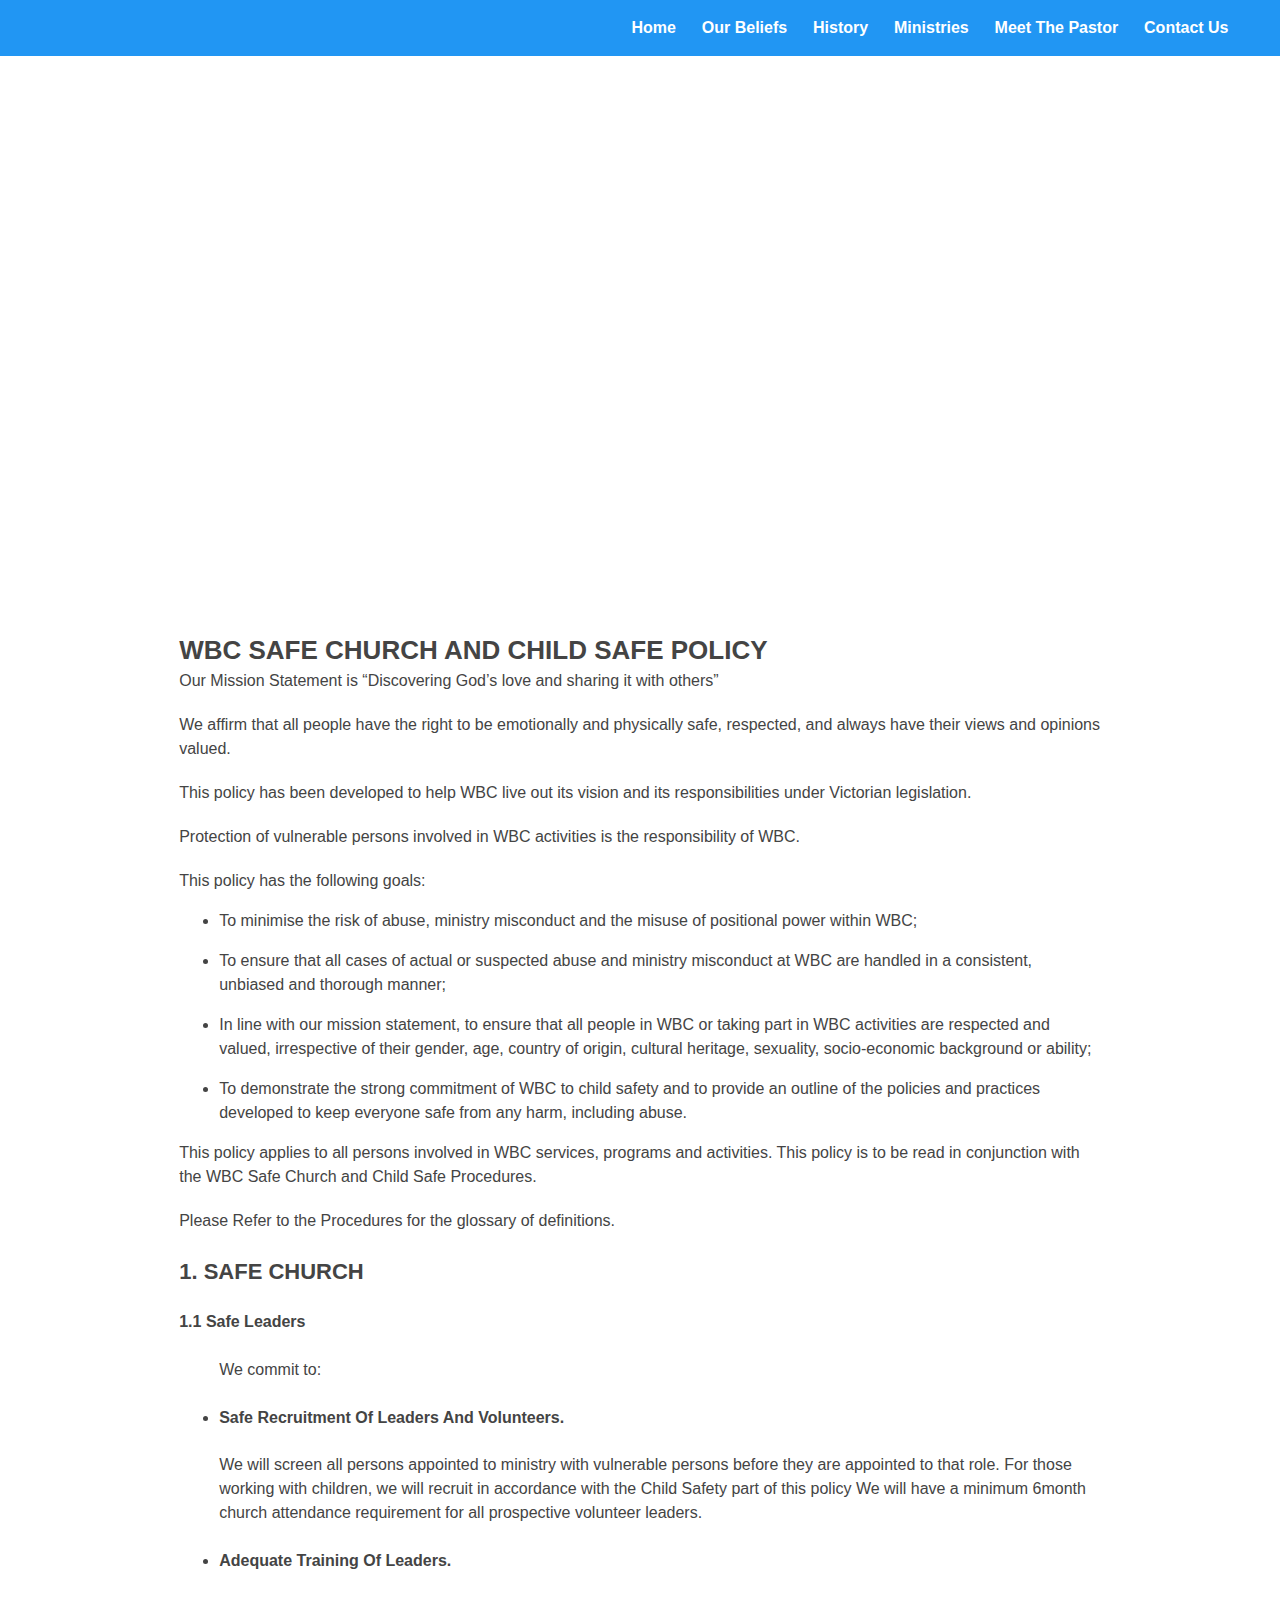
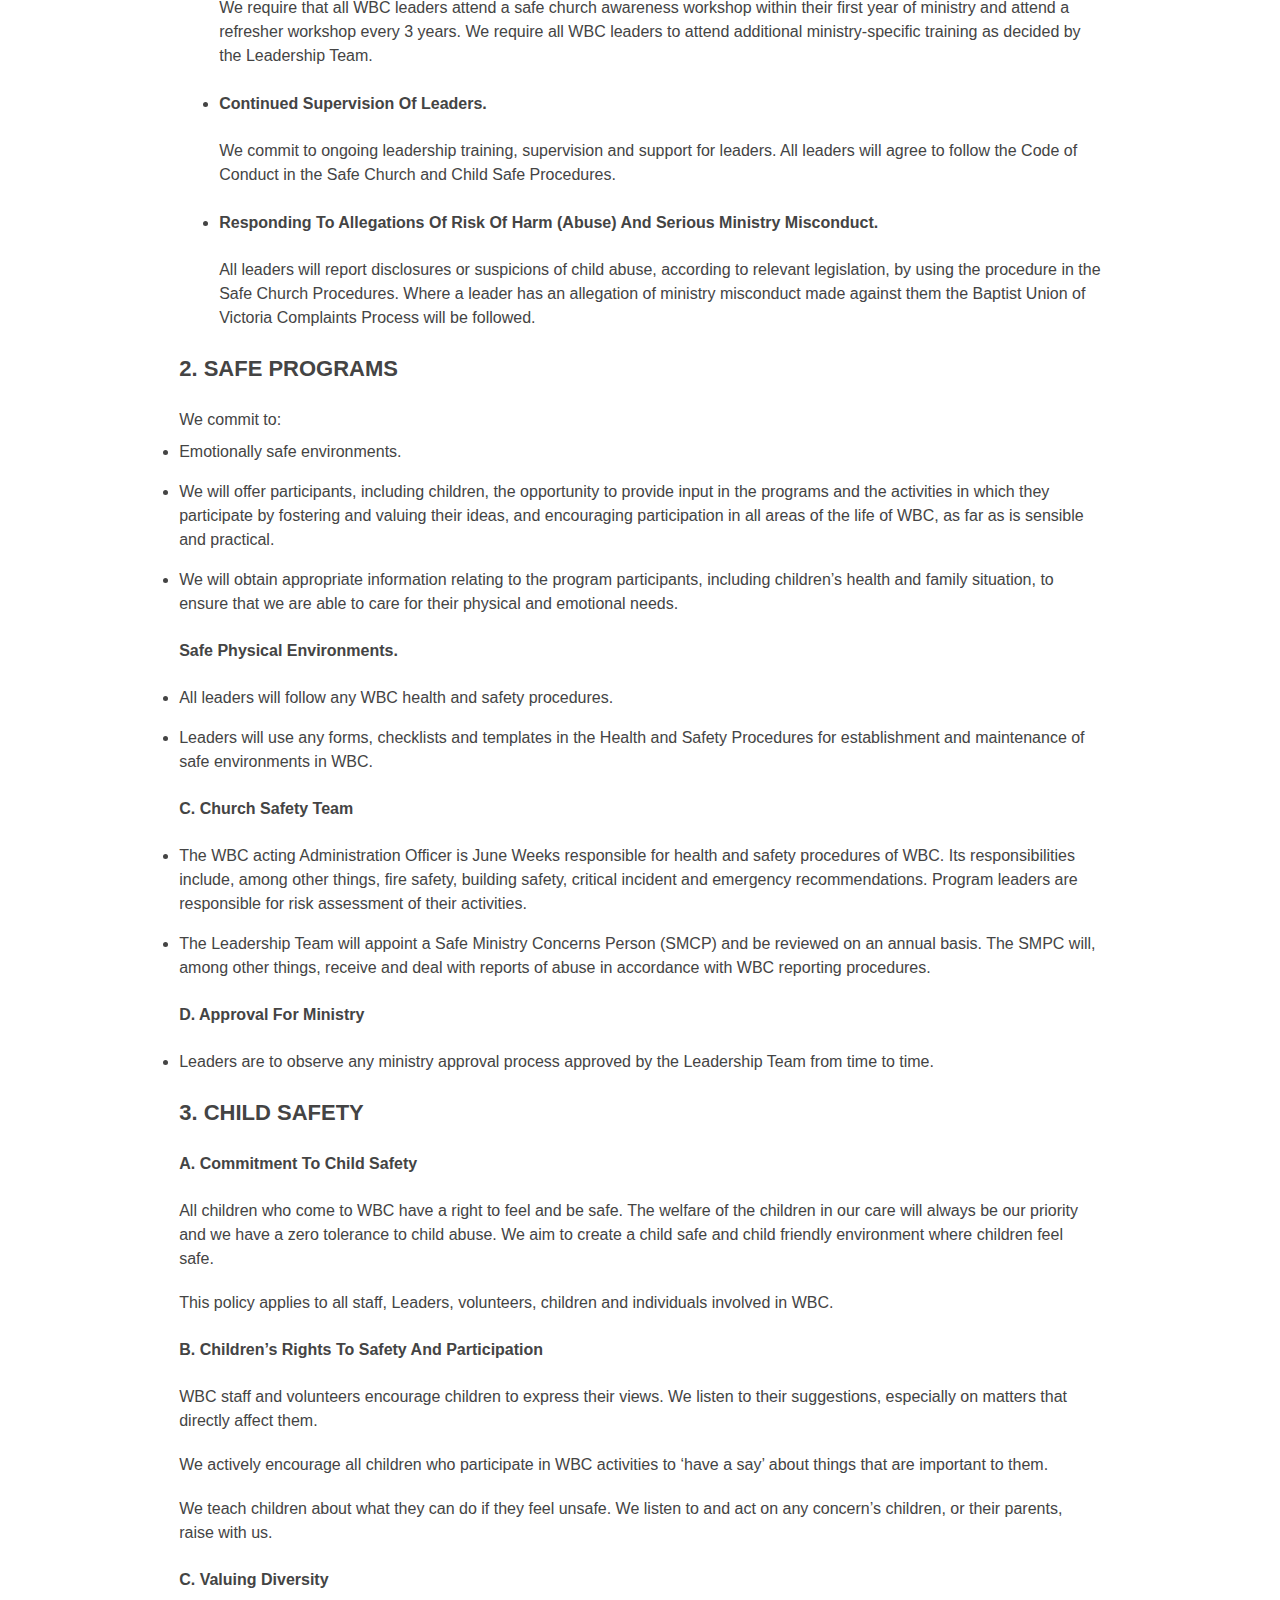
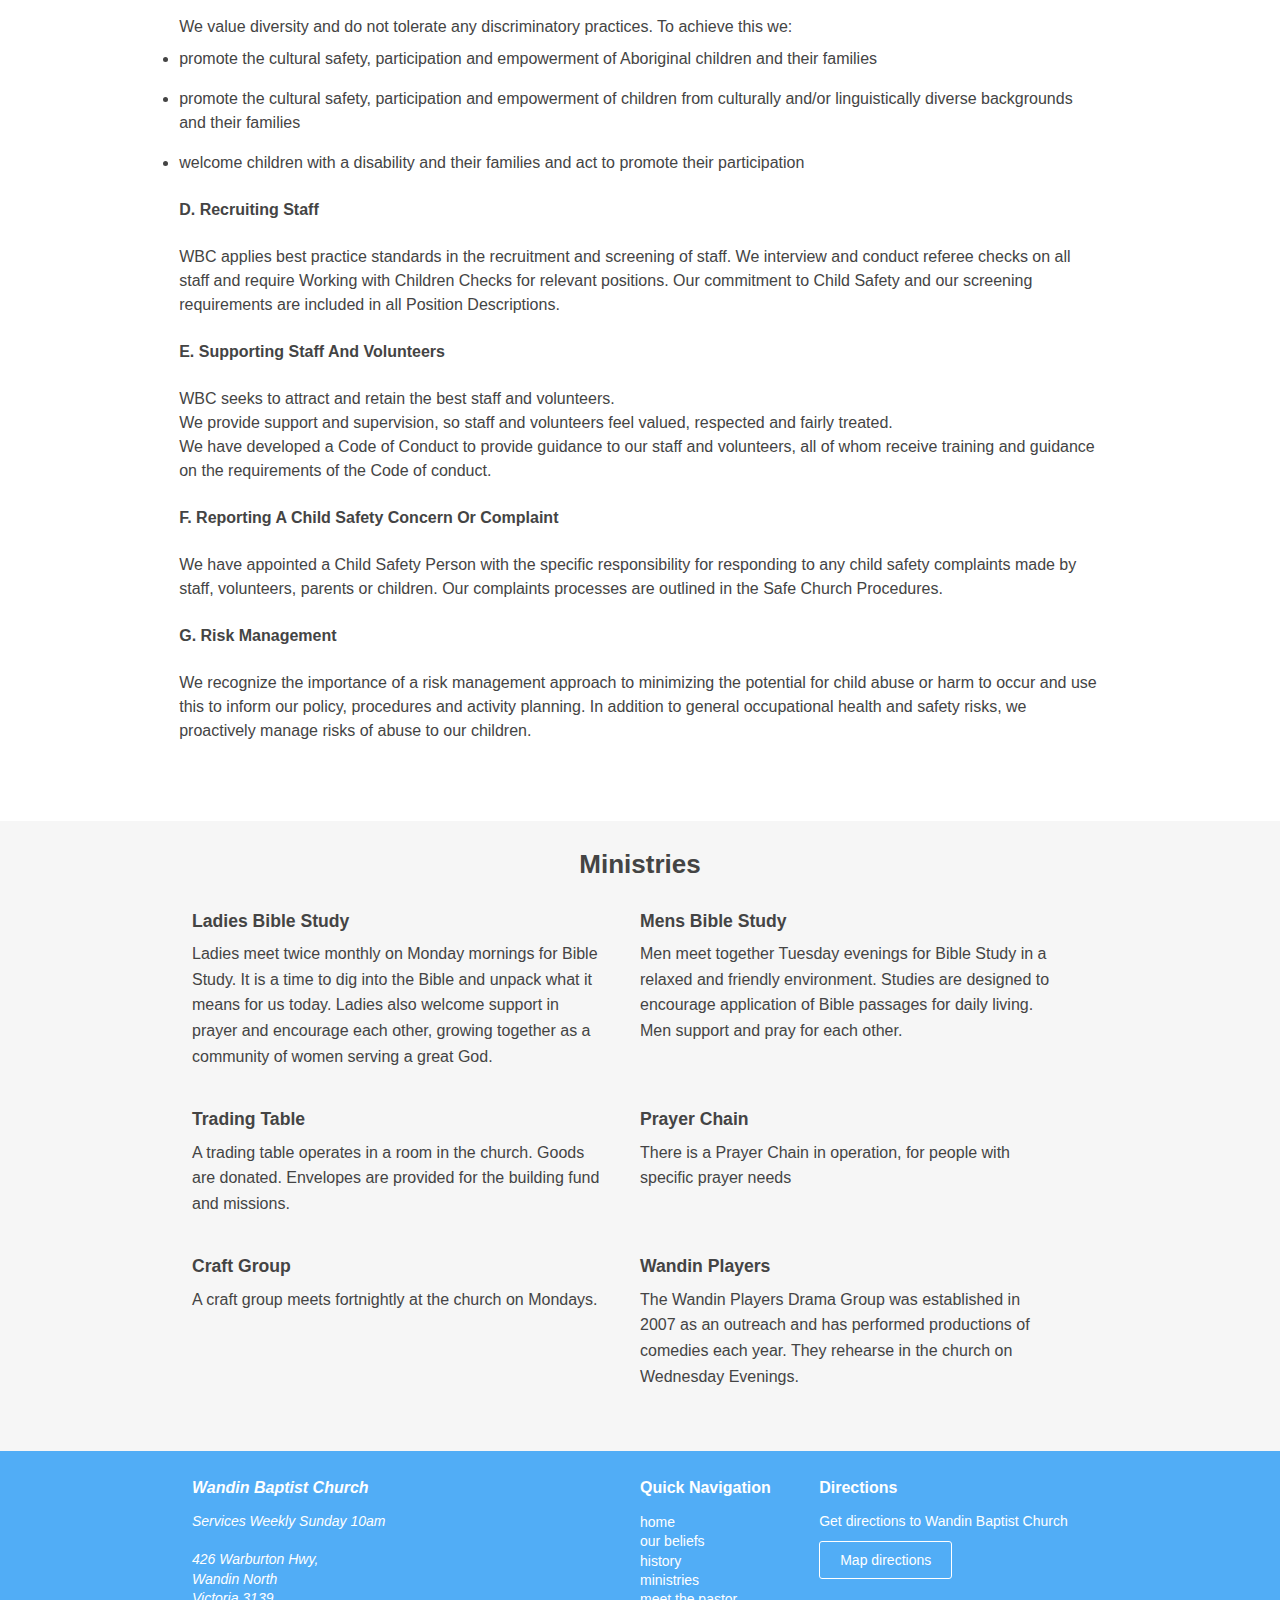
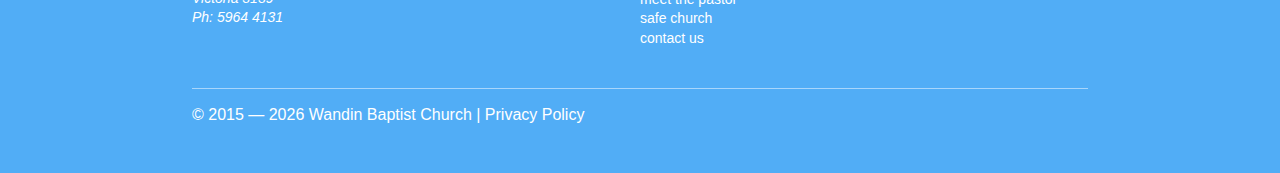
==== child-safe-policy.html @ 398df177 "Change Mens Bible Study Day" ====
<!DOCTYPE html>
<html>

<head>
  <meta charset="utf-8">
  <meta http-equiv="X-UA-Compatible" content="IE=edge,chrome=1">
  <title>Child Safe Policy &mdash; Wandin Baptist Church</title>
  <meta name="viewport" content="width=device-width, initial-scale=1.0">
  <link rel="stylesheet" href="assets/css/main.css">

</head>

<body>
  <header role="banner">

    <div class="wrapper header--wrapper">

      <div class="logo">
        <a href="index.html"><img src="assets/img/logo.jpg" alt=""></a>
      </div><!-- logo -->

      <nav role="navigation" class="main__navigation">
        <ul>
          <li><a href="index.html">home</a></li>
          <li><a href="our-beliefs.html">our beliefs</a></li>
          <li><a href="wandin-baptist-history.html">history</a></li>
          <li><a href="#ministries">ministries</a></li>
          <li><a href="meet-the-pastor.html">meet the pastor</a></li>
          <li><a href="contact-us.html">contact us</a></li>

        </ul>

      </nav>

    </div><!-- end wrapper -->

  </header><!-- end header -->
  <div class="banner">
    <div class="banner__content">
      <h2>Safe Church</h2>
    </div>
  </div><!-- end banner -->
  <article class="policy-page">
    <h3>WBC SAFE CHURCH AND CHILD SAFE POLICY</h3>

    <p>
      Our Mission Statement is “Discovering God’s love and sharing it with others”
    </p>

    <p>
      We affirm that all people have the right to be emotionally and physically safe, respected, and always have their
      views
      and opinions valued.
    </p>

    <p>
      This policy has been developed to help WBC live out its vision and its responsibilities under Victorian
      legislation.
    </p>

    <p>
      Protection of vulnerable persons involved in WBC activities is the responsibility of WBC.
    </p>

    This policy has the following goals:

    <ul>
      <li>To minimise the risk of abuse, ministry misconduct and the misuse of positional power within WBC;</li>
      <li>To ensure that all cases of actual or suspected abuse and ministry misconduct at WBC are handled in a
        consistent,
        unbiased and thorough manner;</li>
      <li>In line with our mission statement, to ensure that all people in WBC or taking part in WBC activities are
        respected
        and
        valued, irrespective of their gender, age, country of origin, cultural heritage, sexuality, socio-economic
        background or
        ability;</li>
      <li>To demonstrate the strong commitment of WBC to child safety and to provide an outline of the policies and
        practices
        developed to keep everyone safe from any harm, including abuse.</li>
    </ul>

    <p>
      This policy applies to all persons involved in WBC services, programs and activities.

      This policy is to be read in conjunction with the WBC Safe Church and Child Safe Procedures.
    </p>

    Please Refer to the Procedures for the glossary of definitions.

    <h4>
      1. SAFE CHURCH
    </h4>

    <h5>
      1.1 Safe Leaders
    </h5>

    <ul>
      We commit to:
      <br />

      <li>
        <h5>
          Safe recruitment of leaders and volunteers.
        </h5>
        We will screen all persons appointed to ministry with vulnerable persons before they are appointed to that role.
        For
        those working with children, we will recruit in accordance with the Child Safety part of this policy
        We will have a minimum 6month church attendance requirement for all prospective volunteer leaders.
      </li>

      <li>
        <h5>
          Adequate training of leaders.
        </h5>
        We require that all WBC leaders attend a safe church awareness workshop within their first year of ministry and
        attend a
        refresher workshop every 3 years.
        We require all WBC leaders to attend additional ministry-specific training as decided by the Leadership Team.
      </li>

      <li>
        <h5>
          Continued supervision of leaders.
        </h5>
        We commit to ongoing leadership training, supervision and support for leaders.
        All leaders will agree to follow the Code of Conduct in the Safe Church and Child Safe Procedures.
      </li>

      <li>
        <h5>
          Responding to allegations of risk of harm (abuse) and serious ministry misconduct.
        </h5>
        All leaders will report disclosures or suspicions of child abuse, according to relevant legislation, by using
        the
        procedure in the Safe Church Procedures.
        Where a leader has an allegation of ministry misconduct made against them the Baptist Union of Victoria
        Complaints
        Process will be followed.
      </li>
    </ul>


    <h4>
      2. SAFE PROGRAMS
    </h4>

    We commit to:<br />

    <li>Emotionally safe environments.</li>

    <li>We will offer participants, including children, the opportunity to provide input in the programs and the
      activities
      in
      which they participate by fostering and valuing their ideas, and encouraging participation in all areas of the
      life
      of
      WBC, as far as is sensible and practical.</li>

    <li>We will obtain appropriate information relating to the program participants, including children’s health and
      family
      situation, to ensure that we are able to care for their physical and emotional needs.</li>


    <h5>
      Safe physical environments.
    </h5>

    <li>All leaders will follow any WBC health and safety procedures.</li>

    <li>Leaders will use any forms, checklists and templates in the Health and Safety Procedures for establishment and
      maintenance of safe environments in WBC.</li>


    <h5>
      c. Church Safety Team
    </h5>

    <li>The WBC acting Administration Officer is June Weeks responsible for health and safety procedures of WBC. Its
      responsibilities include, among other things, fire safety, building safety, critical incident and emergency
      recommendations. Program leaders are responsible for risk assessment of their activities.</li>

    <li>The Leadership Team will appoint a Safe Ministry Concerns Person (SMCP) and be reviewed on an annual basis. The
      SMPC
      will, among other things, receive and deal with reports of abuse in accordance with WBC reporting procedures.
    </li>


    <h5>
      d. Approval for Ministry
    </h5>

    <li>Leaders are to observe any ministry approval process approved by the Leadership Team from time to time.</li>




    <h4>
      3. CHILD SAFETY
    </h4>

    <h5>
      a. Commitment to child safety
    </h5>

    <p>All children who come to WBC have a right to feel and be safe. The welfare of the children in our care will
      always
      be
      our priority and we have a zero tolerance to child abuse. We aim to create a child safe and child friendly
      environment
      where children feel safe.</p>

    <p>This policy applies to all staff, Leaders, volunteers, children and individuals involved in WBC.</p>


    <h5>
      b. Children’s rights to safety and participation
    </h5>

    <p>WBC staff and volunteers encourage children to express their views. We listen to their suggestions, especially on
      matters that directly affect them.</p>

    <p>We actively encourage all children who participate in WBC activities to ‘have a say’ about things that are
      important
      to
      them.</p>

    <p>We teach children about what they can do if they feel unsafe. We listen to and act on any concern’s children, or
      their
      parents, raise with us.</p>


    <h5>
      c. Valuing diversity
    </h5>

    We value diversity and do not tolerate any discriminatory practices.

    To achieve this we:
    <li>promote the cultural safety, participation and empowerment of Aboriginal children and their families</li>
    <li>promote the cultural safety, participation and empowerment of children from culturally and/or linguistically
      diverse
      backgrounds and their families</li>
    <li>welcome children with a disability and their families and act to promote their participation</li>


    <h5>
      d. Recruiting staff
    </h5>

    WBC applies best practice standards in the recruitment and screening of staff.

    We interview and conduct referee checks on all staff and require Working with Children Checks for relevant
    positions.

    Our commitment to Child Safety and our screening requirements are included in all Position Descriptions.

    <h5>
      e. Supporting staff and volunteers
    </h5>

    WBC seeks to attract and retain the best staff and volunteers.<br />

    We provide support and supervision, so staff and volunteers feel valued, respected and fairly treated.<br />

    We have developed a Code of Conduct to provide guidance to our staff and volunteers, all of whom receive training
    and
    guidance on the requirements of the Code of conduct.<br />


    <h5>
      f. Reporting a child safety concern or complaint
    </h5>

    We have appointed a Child Safety Person with the specific responsibility for responding to any child safety
    complaints
    made by staff, volunteers, parents or children.

    Our complaints processes are outlined in the Safe Church Procedures.


    <h5>
      g. Risk Management
    </h5>

    We recognize the importance of a risk management approach to minimizing the potential for child abuse or harm to
    occur
    and use this to inform our policy, procedures and activity planning. In addition to general occupational health and
    safety risks, we proactively manage risks of abuse to our children.




  </article>
  <div class="sub__footer" role="contentinfo" id="ministries">
    <div class="sub__footer--content wrapper--small">
      <h3 class="sub__footer--heading">Ministries</h3>
      <ul>
        <li>
          <h4>ladies bible study</h4>
          <p>Ladies meet twice monthly on Monday mornings for Bible Study. It is a time to dig into the Bible and unpack what it means for us today.  Ladies also welcome support in prayer and encourage each other, growing together as a community of women serving a great God.</p>
        </li> 
        <li>
          <h4>mens bible study</h4>
          <p>Men meet together Tuesday evenings for Bible Study in a relaxed and friendly environment.  Studies are designed to encourage application of Bible passages for daily living. Men support and pray for each other.</p>
        </li>
        <li>
          <h4>trading table</h4>
          <p>A trading table operates in a room in the church. Goods are donated. Envelopes are provided for the
            building fund and missions.</p>
        </li>
        <li>
          <h4>prayer chain</h4>
          <p>There is a Prayer Chain in operation, for people with specific prayer needs</p>
        </li>
        <li>
          <h4>craft group</h4>
          <p>A craft group meets fortnightly at the church on Mondays.</p>
        </li>
        <li>
          <h4>wandin players</h4>
          <p>The Wandin Players Drama Group was established in 2007 as an outreach and has performed productions of
            comedies each year. They rehearse in the church on Wednesday Evenings.</p>
        </li>
      </ul>
    </div>
  </div><!-- end sub-footer -->
  <footer role="contentinfo">

    <div class="main__footer--content wrapper--small">

      <address>
        <h5>wandin baptist church</h5>

        <p>Services Weekly Sunday 10am<br /><br />
          426 Warburton Hwy,<br />
          Wandin North<br />
          Victoria 3139<br />
          Ph: 5964 4131
        </p>

      </address>

      <nav role="navigation" class="footer__navigation">
        <h5>Quick Navigation</h5>

        <ul>
          <li><a href="index.html">home</a>
          <li><a href="our-beliefs.html">our beliefs</a></li>
          <li><a href="wandin-baptist-history.html">history</a></li>
          <li><a href="#ministries">ministries</a></li>
          <li><a href="meet-the-pastor.html">meet the pastor</a></li>
          <li><a href="safe-church.html">safe church</a></li>
          <li><a href="contact-us.html">contact us</a></li>
        </ul>

      </nav>

      <div class="directions">
        <h5>directions</h5>
        <p>Get directions to Wandin Baptist Church</p>
        <a href="https://www.google.com.au/maps/dir//426+Warburton+Hwy,+Wandin+North+VIC+3139/@-37.781396,145.4275723,17z/data=!4m8!4m7!1m0!1m5!1m1!1s0x6ad6296b42bf8693:0xf4c6019c6da97b45!2m2!1d145.429761!2d-37.781396"
          class="btn btn--secondary" target="_blank">Map
          directions</a>
      </div>
    </div><!-- end main footer content -->


    <div class="copyright wrapper--small">
      <p>&copy; 2015 &mdash;
        <script>document.write(new Date().getFullYear())</script> Wandin Baptist Church | <a href="privacy.html">Privacy
          Policy</a>
    </div>

  </footer><!-- end footer -->
  <script src="https://code.jquery.com/jquery-2.2.4.min.js"></script>
  <script src="/assets/js/min/main.js"></script>
</body>

</html>
---- assets/css/main.css ----
progress,
sub,
sup {
    vertical-align: baseline;
}
button,
hr,
input {
    overflow: visible;
}
body,
html {
    -webkit-text-size-adjust: 100%;
}
.banner__content,
.large,
article,
h2 {
    text-align: center;
}
@font-face {
    font-family: "Fira Sans";
    font-style: normal;
    font-weight: 400;
    src: local("Fira Sans Regular"), local("FiraSans-Regular"), url(https://fonts.gstatic.com/s/firasans/v7/EjsrzDkQUQCDwsBtLpcVQaCWcynf_cDxXwCLxiixG1c.ttf) format("truetype");
}
@font-face {
    font-family: "Fira Sans";
    font-style: italic;
    font-weight: 400;
    src: local("Fira Sans Italic"), local("FiraSans-Italic"), url(https://fonts.gstatic.com/s/firasans/v7/QURAmFz4b80g324-oF-Uj50EAVxt0G0biEntp43Qt6E.ttf) format("truetype");
} /*! normalize.css v4.1.1 | MIT License | github.com/necolas/normalize.css */
@font-face {
    font-family: "Source Sans Pro";
    font-style: normal;
    font-weight: 300;
    src: local("Source Sans Pro Light"), local("SourceSansPro-Light"), url(https://fonts.gstatic.com/s/sourcesanspro/v9/toadOcfmlt9b38dHJxOBGMw1o1eFRj7wYC6JbISqOjY.ttf) format("truetype");
}
@font-face {
    font-family: "Source Sans Pro";
    font-style: normal;
    font-weight: 400;
    src: local("Source Sans Pro"), local("SourceSansPro-Regular"), url(https://fonts.gstatic.com/s/sourcesanspro/v9/ODelI1aHBYDBqgeIAH2zlNzbP97U9sKh0jjxbPbfOKg.ttf) format("truetype");
}
@font-face {
    font-family: "Source Sans Pro";
    font-style: normal;
    font-weight: 600;
    src: local("Source Sans Pro Semibold"), local("SourceSansPro-Semibold"), url(https://fonts.gstatic.com/s/sourcesanspro/v9/toadOcfmlt9b38dHJxOBGNNE-IuDiR70wI4zXaKqWCM.ttf) format("truetype");
}
html {
    font-family: sans-serif;
    -ms-text-size-adjust: 100%;
}
article,
aside,
details,
figcaption,
figure,
footer,
header,
main,
menu,
nav,
section,
summary {
    display: block;
}
audio,
canvas,
progress,
video {
    display: inline-block;
}
audio:not([controls]) {
    display: none;
    height: 0;
}
[hidden],
template {
    display: none;
}
a {
    background-color: transparent;
    -webkit-text-decoration-skip: objects;
    color: #fff;
    text-decoration: none;
    outline: 0;
    -webkit-transition: all 0.2s ease-in-out;
    transition: all 0.2s ease-in-out;
}
.btn,
a:focus,
a:hover {
    -webkit-transition: all 0.2s ease-in-out;
}
a:active,
a:hover {
    outline-width: 0;
}
abbr[title] {
    border-bottom: none;
    text-decoration: underline;
    text-decoration: underline dotted;
}
b,
strong {
    font-weight: bolder;
}
dfn {
    font-style: italic;
}
mark {
    background-color: #ff0;
    color: #000;
}
sub,
sup {
    font-size: 75%;
    line-height: 0;
    position: relative;
}
sub {
    bottom: -0.25em;
}
sup {
    top: -0.5em;
}
img {
    display: block; 
    height: auto; 
    width: 100%;
}
svg:not(:root) {
    overflow: hidden;
}
code,
kbd,
pre,
samp {
    font-family: monospace, monospace;
    font-size: 1em;
}

hr {
    -webkit-box-sizing: content-box;
    box-sizing: content-box;
}
button,
input,
select,
textarea {
    font: inherit;
    margin: 0;
}
optgroup {
    font-weight: 700;
}
button,
select {
    text-transform: none;
}
h5,
nav.main__navigation {
    text-transform: capitalize;
}
[type="reset"],
[type="submit"],
button,
html [type="button"] {
    -webkit-appearance: button;
}
[type="button"]::-moz-focus-inner,
[type="reset"]::-moz-focus-inner,
[type="submit"]::-moz-focus-inner,
button::-moz-focus-inner {
    border-style: none;
    padding: 0;
}
[type="button"]:-moz-focusring,
[type="reset"]:-moz-focusring,
[type="submit"]:-moz-focusring,
button:-moz-focusring {
    outline: ButtonText dotted 1px;
}
fieldset {
    border: 1px solid silver;
    margin: 0 2px;
    padding: 0.35em 0.625em 0.75em;
}
legend {
    -webkit-box-sizing: border-box;
    box-sizing: border-box;
    color: inherit;
    display: table;
    max-width: 100%;
    padding: 0;
    white-space: normal;
}
textarea {
    overflow: auto;
}
[type="checkbox"],
[type="radio"] {
    -webkit-box-sizing: border-box;
    box-sizing: border-box;
    padding: 0;
}
[type="number"]::-webkit-inner-spin-button,
[type="number"]::-webkit-outer-spin-button {
    height: auto;
}
[type="search"] {
    -webkit-appearance: textfield;
    outline-offset: -2px;
}
[type="search"]::-webkit-search-cancel-button,
[type="search"]::-webkit-search-decoration {
    -webkit-appearance: none;
}
::-webkit-file-upload-button {
    -webkit-appearance: button;
    font: inherit;
}
.big,
.bigger,
.gigantic,
.huge,
.large,
body,
h1,
h2,
h3,
h4,
h5,
h6 {
    margin: 0;
    font-family: "Source Sans Pro", Helvertica, Arial, sans-serif;
}
* {
    -webkit-box-sizing: border-box;
    box-sizing: border-box;
}
.big,
.bigger,
.gigantic,
.huge,
.large,
h1,
h2,
h3,
h4,
h5,
h6 {
    font-weight: 700;
}
.gigantic {
    font-size: 6.875rem;
    line-height: 1.09;
    letter-spacing: -0.125rem;
}
.huge,
h1 {
    font-size: 4.25rem;
    line-height: 1.05;
    letter-spacing: -0.063rem;
}
.large,
h2 {
    font-size: 2.625rem;
    line-height: 1.14;
}
.big,
.bigger,
h3,
h4,
h5 {
    line-height: 1.38;
}
.bigger,
h3 {
    font-size: 1.625rem;
}
.big,
h4 {
    font-size: 1.375rem;
}
h5 {
    font-size: 1rem;
    margin-bottom: 0.809rem;
}
.small,
small {
    font-size: 0.625rem;
    line-height: 1.2;
}
a:focus,
a:hover {
    color: #e6e6e6;
    transition: all 0.2s ease-in-out;
}
::selection {
    background: #2196f3;
}
::-moz-selection {
    background: #2196f3;
}
img::selection {
    background: 0 0;
}
img::-moz-selection {
    background: 0 0;
}
body,
html {
    min-height: 100vh;
    min-height: 100%;
}
body {
    background: #fff;
    line-height: 1.6;
    font-size: 100%;
    font-weight: 400;
    color: #444;
    -webkit-font-smoothing: antialiased;
    -webkit-tap-highlight-color: #2196f3;
    overflow-x: hidden;
}
p {
    margin: 0 0 1.25rem;
}
em {
    font-style: italic;
}
strong {
    font-weight: 700;
}
hr {
    border: solid #ddd;
    border-width: 0.063rem 0 0;
    clear: both;
    margin: 0.625rem 0 1.875rem;
    height: 0;
}
.btn {
    padding: 0.625rem 1.25rem;
    border: 0.063rem solid #fff;
    -webkit-border-radius: 0.188rem;
    border-radius: 0.188rem;
    transition: all 0.2s ease-in-out;
}
.btn--secondary,
.btn:hover {
    -webkit-transition: all 0.2s ease-in-out;
}
.btn:hover {
    color: #d9d9d9;
    border-color: #d9d9d9;
    transition: all 0.2s ease-in-out;
}
.btn--secondary {
    color: #fff;
    transition: all 0.2s ease-in-out;
    border-color: #fff;
}
.btn--secondary:hover {
    color: #d9d9d9;
    border-color: #d9d9d9;
    -webkit-transition: all 0.2s ease-in-out;
    transition: all 0.2s ease-in-out;
}
.wrapper {
    width: 96%;
    margin: 0 auto;
}
.wrapper--small {
    width: 94%;
    margin: 0 auto;
}
@media screen and (min-width: 700px) {
    .wrapper--small {
        width: 70%;
        margin: 0 auto;
    }
}
form {
    margin-bottom: 1.618rem;
    display: -webkit-box;
    display: -webkit-flex;
    display: -ms-flexbox;
    display: flex;
    -webkit-box-orient: horizontal;
    -webkit-box-direction: normal;
    -webkit-flex-direction: row;
    -ms-flex-direction: row;
    flex-direction: row;
    -webkit-flex-wrap: wrap;
    -ms-flex-wrap: wrap;
    flex-wrap: wrap;
}
form input:focus,
form textarea:focus {
    outline: 0;
    border: 1px solid #2196f3;
}
form input,
form textarea {
    margin-right: 10px;
    margin-bottom: 10px;
    padding: 8px 10px;
    color: #444;
    border: 1px solid #e1e1e1;
}
form input {
    -webkit-box-flex: 1;
    -webkit-flex: 1 0 40%;
    -ms-flex: 1 0 40%;
    flex: 1 0 40%;
}
form textarea {
    -webkit-box-flex: 1;
    -webkit-flex: 1 0 98%;
    -ms-flex: 1 0 98%;
    flex: 1 0 98%;
    min-height: 6.472rem;
}
form button {
    font-size: 0.875rem;
    background-color: #fff;
    -webkit-box-shadow: none;
    box-shadow: none;
    border: 1px solid #e1e1e1;
    color: #444;
}
.timeline ul li,
form button:hover,
header {
    background-color: #2196f3;
}
form button:hover {
    color: #fff;
    cursor: pointer;
}
::-webkit-input-placeholder {
    opacity: 0.54;
    color: #444;
    font-size: 0.875rem;
}
:-moz-placeholder {
    color: #444;
    font-size: 0.875rem;
}
::-moz-placeholder {
    color: #444;
    font-size: 0.875rem;
}
:-ms-input-placeholder {
    color: #444;
    font-size: 0.875rem;
}
header {
    padding: 0.938rem 0;
}
nav.main__navigation {
    font-weight: 600;
}
.our-beliefs ul i,
time {
    font-weight: 700;
}
nav.main__navigation ul {
    list-style: none;
    padding: 0;
    margin: 0;
}
nav.main__navigation ul li {
    margin-right: 0.809rem;
}
@media screen and (min-width: 860px) {
    .header--wrapper {
        display: -webkit-box;
        display: -webkit-flex;
        display: -ms-flexbox;
        display: flex;
        -webkit-box-orient: horizontal;
        -webkit-box-direction: normal;
        -webkit-flex-direction: row;
        -ms-flex-direction: row;
        flex-direction: row;
        -webkit-box-pack: justify;
        -webkit-justify-content: space-between;
        -ms-flex-pack: justify;
        justify-content: space-between;
        -webkit-box-align: center;
        -webkit-align-items: center;
        -ms-flex-align: center;
        align-items: center;
    }
    nav.main__navigation ul {
        display: -webkit-box;
        display: -webkit-flex;
        display: -ms-flexbox;
        display: flex;
    }
    nav.main__navigation ul li {
        margin-right: 1.618rem;
    }
}
.banner {
    background-image: url(../img/banner-img.jpg);
    background-position: center center;
    background-repeat: no-repeat;
    background-size: cover;
    min-height: 500px;
    display: -webkit-box;
    display: -webkit-flex;
    display: -ms-flexbox;
    display: flex;
    -webkit-box-pack: center;
    -webkit-justify-content: center;
    -ms-flex-pack: center;
    justify-content: center;
    -webkit-box-align: center;
    -webkit-align-items: center;
    -ms-flex-align: center;
    align-items: center;
    color: #fff;
}
.banner__content {
    padding: 3.236rem 0;
}
.banner__content p {
    font-size: 24px;
    font-style: italic;
    font-weight: 700;
    margin-bottom: 1.618rem;
}
article {
    max-width: 80%;
    margin: 4.854rem auto;
    padding: 0 4%;
}
article .article__heading {
    text-align: center;
    margin-bottom: 1.618rem;
}
.our-beliefs ul,
article .article__heading--post {
    text-align: left;
}
.our-beliefs ul {
    list-style: square;
}
.our-beliefs ul li {
    margin: 0 0 1.618rem;
}
.rounded {
    -webkit-border-radius: 0.4045rem;
    border-radius: 0.4045rem;
}
.centered-img {
    max-width: 100%;
    display: block;
    margin: 0 auto 1rem;
    text-align: center;
}
.timeline ul {
    padding: 3.125rem 0;
}
.timeline ul li {
    list-style-type: none;
    position: relative;
    width: 0.375rem;
    margin: 0 auto;
    padding-top: 3.125rem;
}
.timeline ul li::after {
    content: "";
    position: absolute;
    left: 50%;
    bottom: 0;
    -webkit-transform: translateX(-50%);
    -ms-transform: translateX(-50%);
    transform: translateX(-50%);
    width: 1.875rem;
    height: 1.875rem;
    -webkit-border-radius: 50%;
    border-radius: 50%;
    background: inherit;
    -webkit-transition: background 0.5s ease-in-out;
    transition: background 0.5s ease-in-out;
}
.timeline ul li div {
    position: relative;
    bottom: 0;
    width: 25rem;
    padding: 0.938rem;
    background: #2196f3;
    color: #fff;
    visibility: hidden;
    opacity: 0;
    -webkit-transition: all 0.5s ease-in-out;
    transition: all 0.5s ease-in-out;
}
.timeline ul li div::before {
    content: "";
    position: absolute;
    bottom: 0.438rem;
    width: 0;
    height: 0;
    border-style: solid;
}
.timeline ul li:nth-child(odd) div {
    left: 2.813rem;
    -webkit-transform: translate3d(12.5rem, 0, 0);
    transform: translate3d(12.5rem, 0, 0);
}
.timeline ul li:nth-child(odd) div::before {
    left: -0.938rem;
    border-width: 0.5rem 1rem 0.5rem 0;
    border-color: transparent #2196f3 transparent transparent;
}
.timeline ul li:nth-child(even) div {
    left: -27.438rem;
    -webkit-transform: translate3d(-12.5rem, 0, 0);
    transform: translate3d(-12.5rem, 0, 0);
}
.timeline ul li:nth-child(even) div::before {
    right: -0.938rem;
    border-width: 0.5rem 0 0.5rem 1rem;
    border-color: transparent transparent transparent #2196f3;
}
time {
    display: block;
    font-size: 1.2rem;
    margin-bottom: 0.5rem;
}
.timeline ul li.in-view::after {
    background: #2196f3;
}
.timeline ul li.in-view div {
    -webkit-transform: none;
    -ms-transform: none;
    transform: none;
    visibility: visible;
    opacity: 1;
}
@media screen and (max-width: 56.25rem) {
    .timeline ul li div {
        width: 15.625rem;
    }
    .timeline ul li:nth-child(even) div {
        left: -18.063rem;
    }
}
@media screen and (max-width: 37.5rem) {
    .timeline ul li {
        margin-left: 1.25rem;
    }
    .timeline ul li div {
        width: -webkit-calc(100vw - 5.688rem);
        width: calc(100vw - 5.688rem);
    }
    .timeline ul li:nth-child(even) div {
        left: 2.813rem;
    }
    .timeline ul li:nth-child(even) div::before {
        left: -0.938rem;
        border-width: 0.5rem 1rem 0.5rem 0;
        border-color: transparent #2196f3 transparent transparent;
    }
}
.contact-us {
    text-align: left;
}
.article__heading--post {
    margin-bottom: 1.618rem;
}
.sub__footer {
    background-color: #f6f6f6;
    padding: 1.618rem 0;
}
.sub__footer--content ul {
    display: -webkit-box;
    display: -webkit-flex;
    display: -ms-flexbox;
    display: flex;
    -webkit-box-orient: vertical;
    -webkit-box-direction: normal;
    -webkit-flex-direction: column;
    -ms-flex-direction: column;
    flex-direction: column;
    list-style: none;
    padding-left: 0;
}
.sub__footer--content ul li:nth-child(-n + 3) {
    margin-bottom: 2%;
}
.sub__footer--content ul li h4 {
    font-size: 1.1rem;
    font-weight: 600;
    text-transform: capitalize;
}
@media screen and (min-width: 860px) {
    .sub__footer--content ul {
        -webkit-box-orient: horizontal;
        -webkit-box-direction: normal;
        -webkit-flex-direction: row;
        -ms-flex-direction: row;
        flex-direction: row;
        -webkit-flex-wrap: wrap;
        -ms-flex-wrap: wrap;
        flex-wrap: wrap;
    }
    .sub__footer--content ul li {
        -webkit-box-flex: 1;
        -webkit-flex: 1 1 46%;
        -ms-flex: 1 1 46%;
        flex: 1 1 46%;
        margin-right: 4%;
    }
    .sub__footer--content ul li h4 {
        margin-bottom: 2%;
    }
}
.sub__footer--content ul li img {
    display: block;
    width: 100%;
}
.sub__footer--content .sub__footer--heading {
    text-align: center;
    margin-bottom: 1.618rem;
}
footer[role="contentinfo"] {
    background-color: #51adf6;
    color: #fff;
    padding: 1.618rem 0;
}
footer[role="contentinfo"] .main__footer--content {
    font-size: 0.875rem;
    line-height: 1.38;
}
@media screen and (min-width: 860px) {
    footer[role="contentinfo"] .main__footer--content {
        display: -webkit-box;
        display: -webkit-flex;
        display: -ms-flexbox;
        display: flex;
        -webkit-box-pack: justify;
        -webkit-justify-content: space-between;
        -ms-flex-pack: justify;
        justify-content: space-between;
        -webkit-flex-wrap: wrap;
        -ms-flex-wrap: wrap;
        flex-wrap: wrap;
    }
}
footer[role="contentinfo"] .main__footer--content address {
    -webkit-box-flex: 1;
    -webkit-flex: 1 0 50%;
    -ms-flex: 1 0 50%;
    flex: 1 0 50%;
}
footer[role="contentinfo"] .main__footer--content .footer__navigation {
    -webkit-box-flex: 1;
    -webkit-flex: 1 0 20%;
    -ms-flex: 1 0 20%;
    flex: 1 0 20%;
}
footer[role="contentinfo"] .main__footer--content .directions {
    -webkit-box-flex: 1;
    -webkit-flex: 1 0 30%;
    -ms-flex: 1 0 30%;
    flex: 1 0 30%;
}
footer[role="contentinfo"] .main__footer--content ul {
    list-style: none;
    padding-left: 0;
}
footer[role="contentinfo"] .main__footer--content ul a {
    color: #fff;
}
footer[role="contentinfo"] .main__footer--content ul a:hover {
    color: #bfbfbf;
}
.copyright {
    margin-top: 1.618rem;
    padding-top: 0.809rem;
    border-top: 1px solid rgba(255, 255, 255, 0.5);
}
.copyright p {
    text-align: left;
}



.policy-page {
    text-align:left;
    line-height: 1.5rem;
}

.policy-page a,
article a {
    color: #444;
    font-weight: 700;
}

.policy-page li {
    margin: 0.5rem 0 1rem 0;
}

.policy-page h4, 
.policy-page h5 {
    margin: 1.5rem 0;
}

a[href$='.pdf'] {
    background: transparent url(../img/PDF_file_icon.png) center right no-repeat;
    background-size: 16px 16px;
    padding-right: 28px;
    
}

.notice {
    max-width:800px;
    margin:1rem auto;
    padding:0 4%;
    font-weight: 700;
}

.notice a,
.contact-us a {
    color: rgb(68, 68, 68);
    text-decoration: underline;
}

.notice a:hover,
.contact-us a:hover {
    color: rgb(29, 29, 29);
    text-decoration: underline;
}
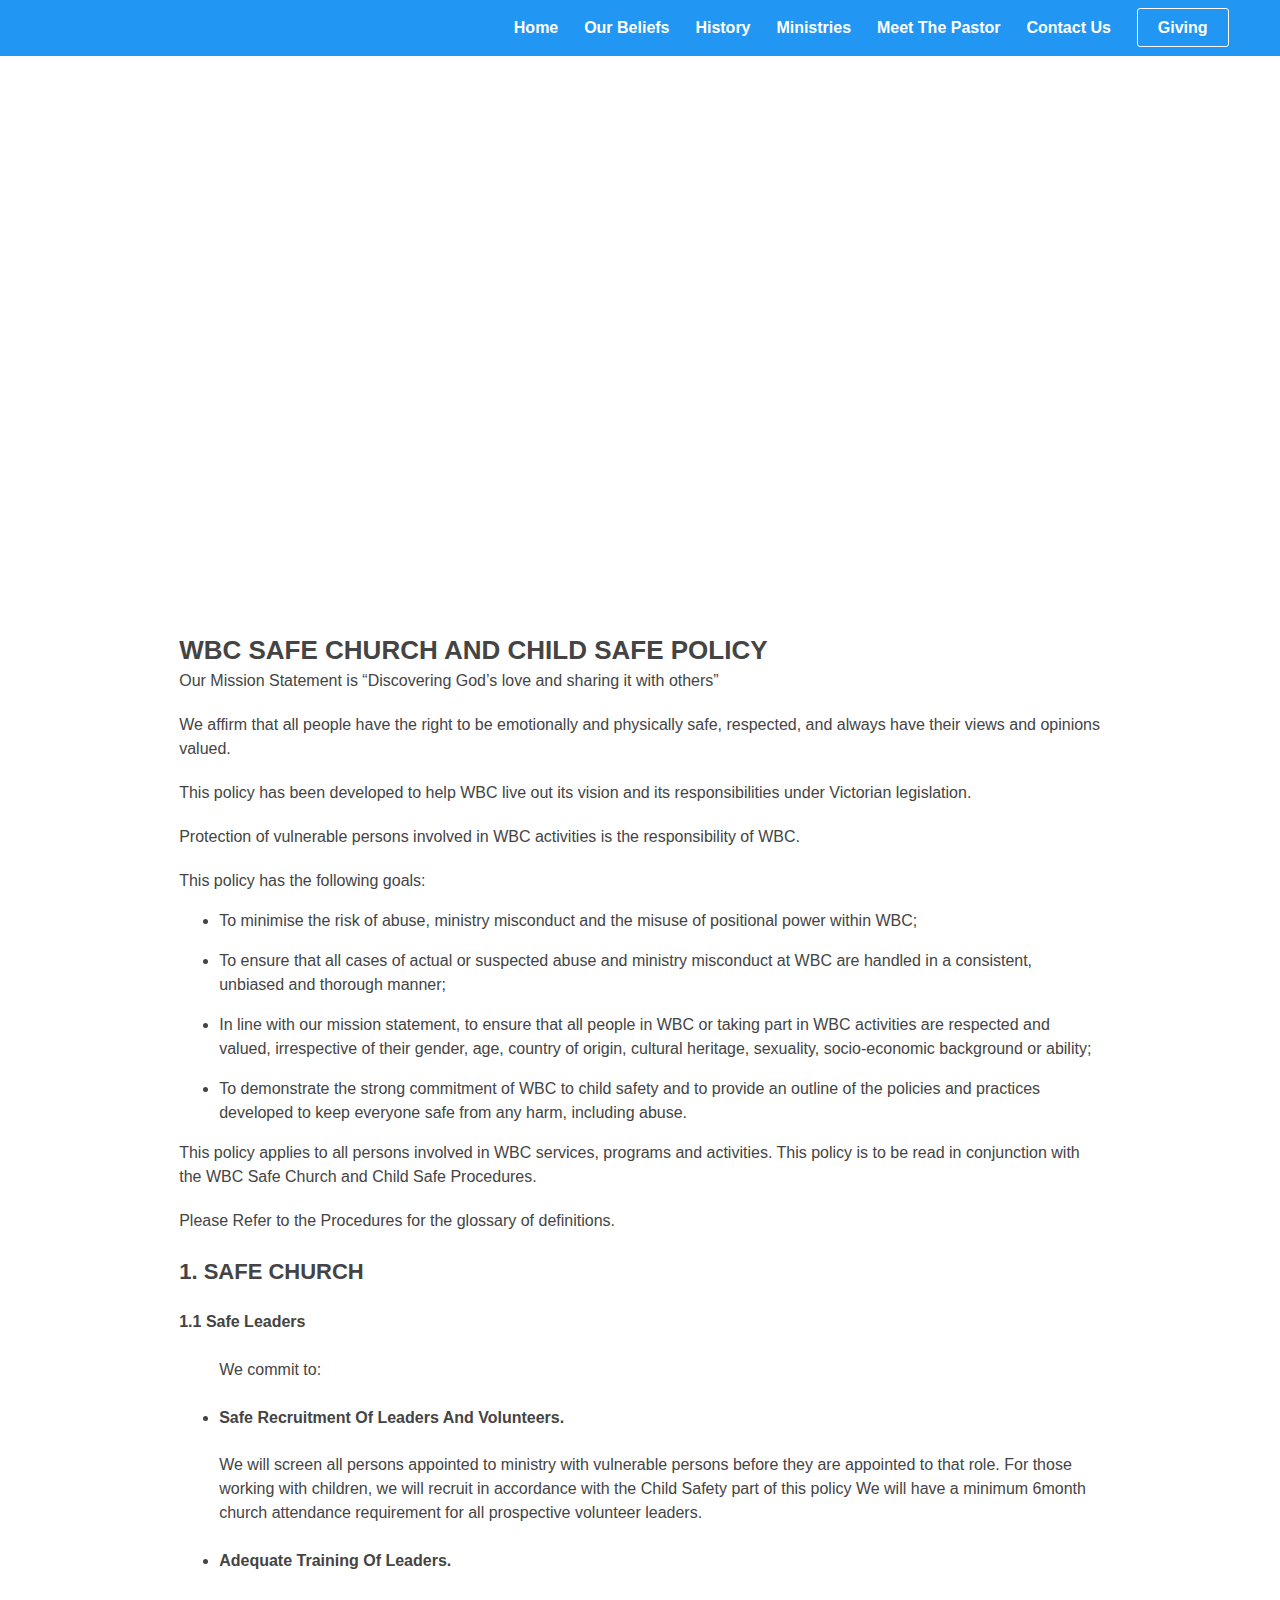
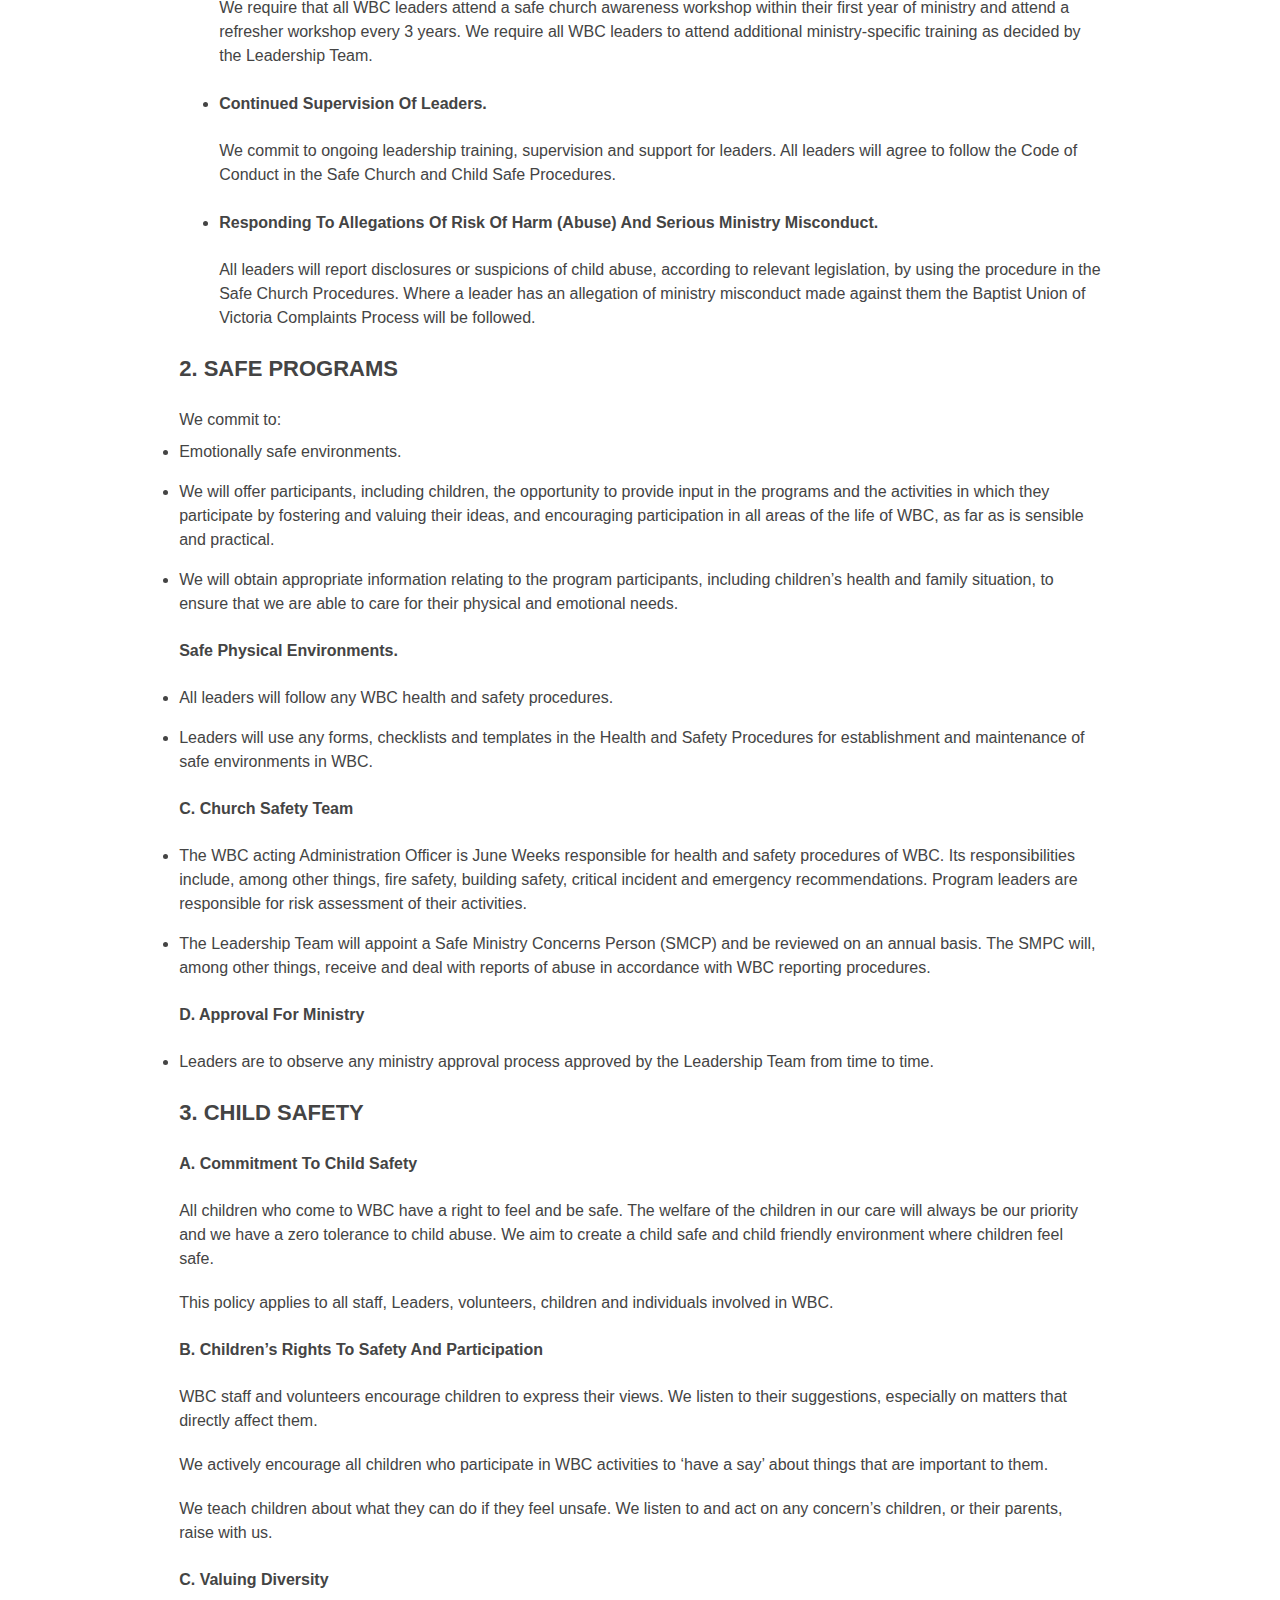
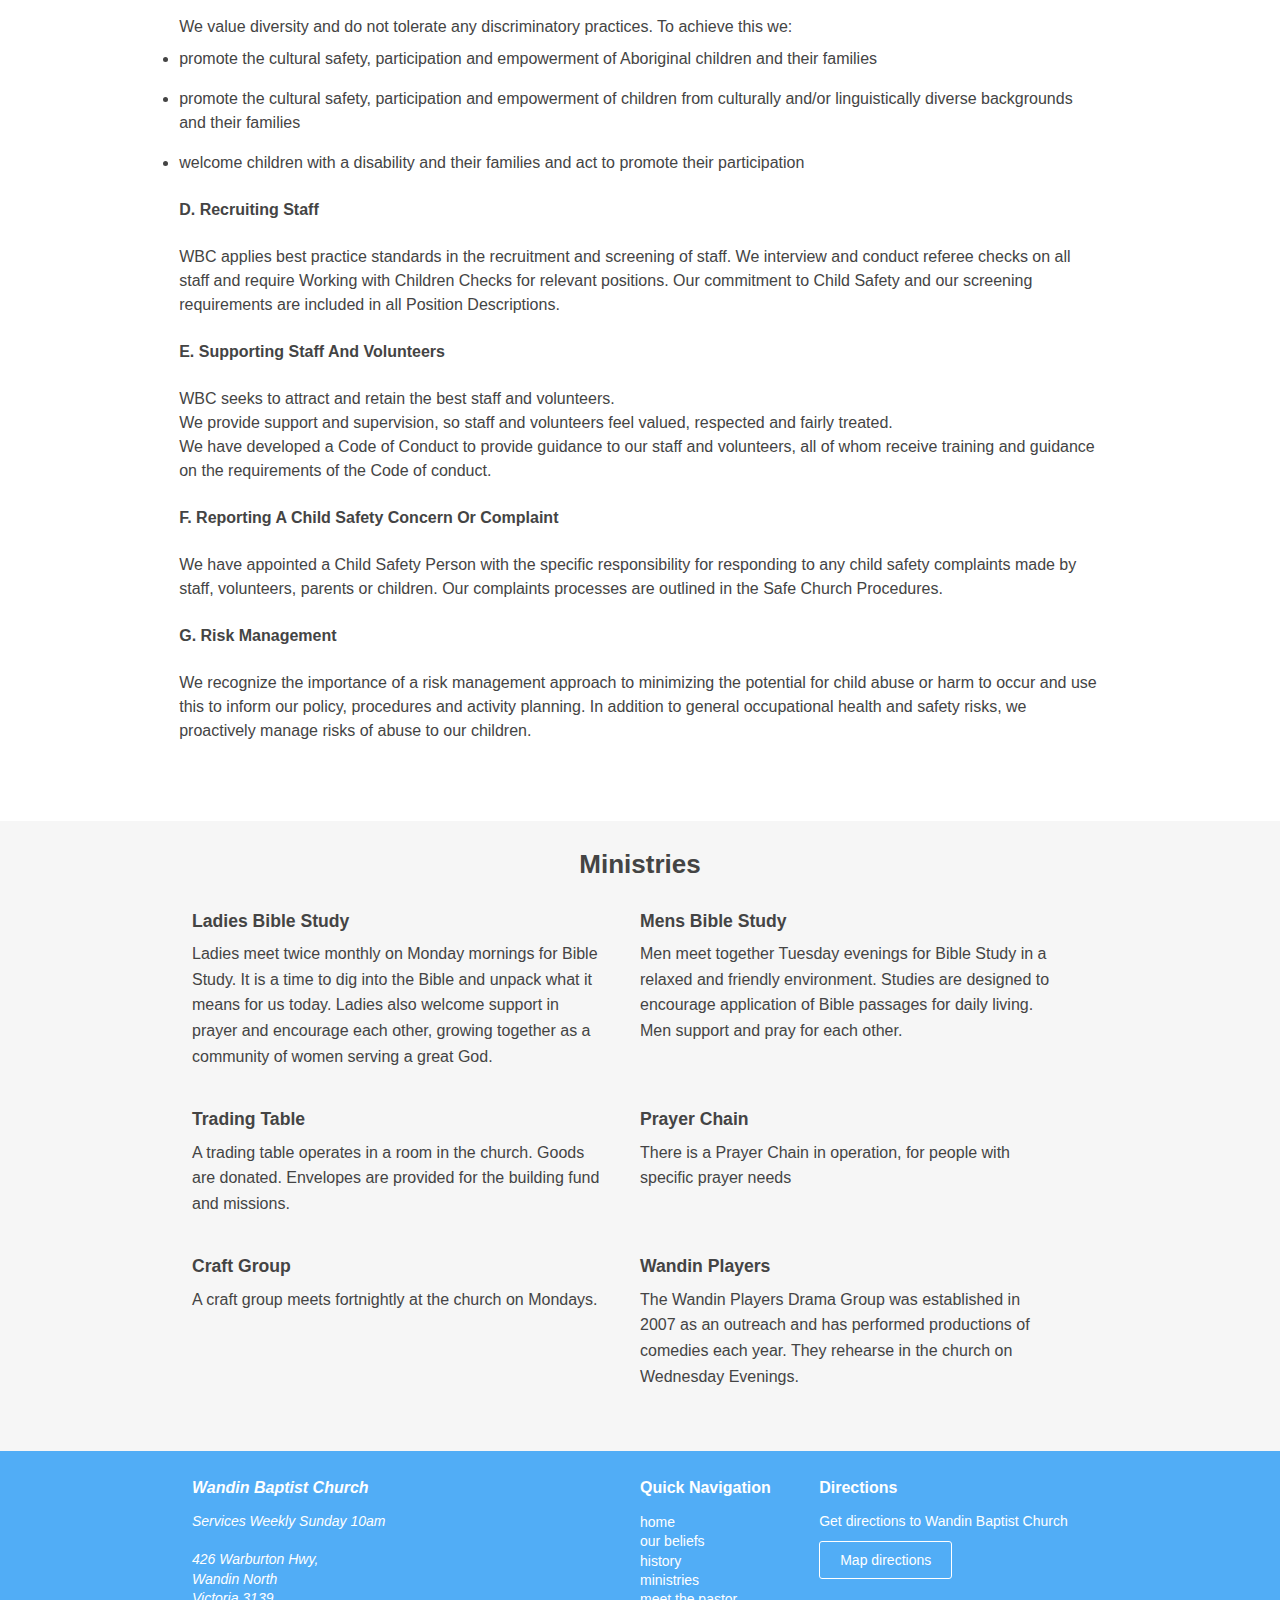
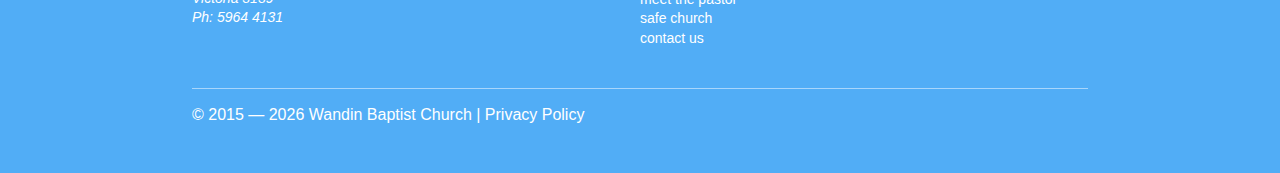
==== commit b1b16ef2: "Add Giving to main navigation" ====
--- a/child-safe-policy.html
+++ b/child-safe-policy.html
@@ -27,6 +27,8 @@
           <li><a href="#ministries">ministries</a></li>
           <li><a href="meet-the-pastor.html">meet the pastor</a></li>
           <li><a href="contact-us.html">contact us</a></li>
+          <li><a href="https://www.giveway.org.au/bfsgiveway/wandin-baptist-tithes---offerings" class="btn btn--giving" target="_blank">giving</a></li>
+
 
         </ul>
 
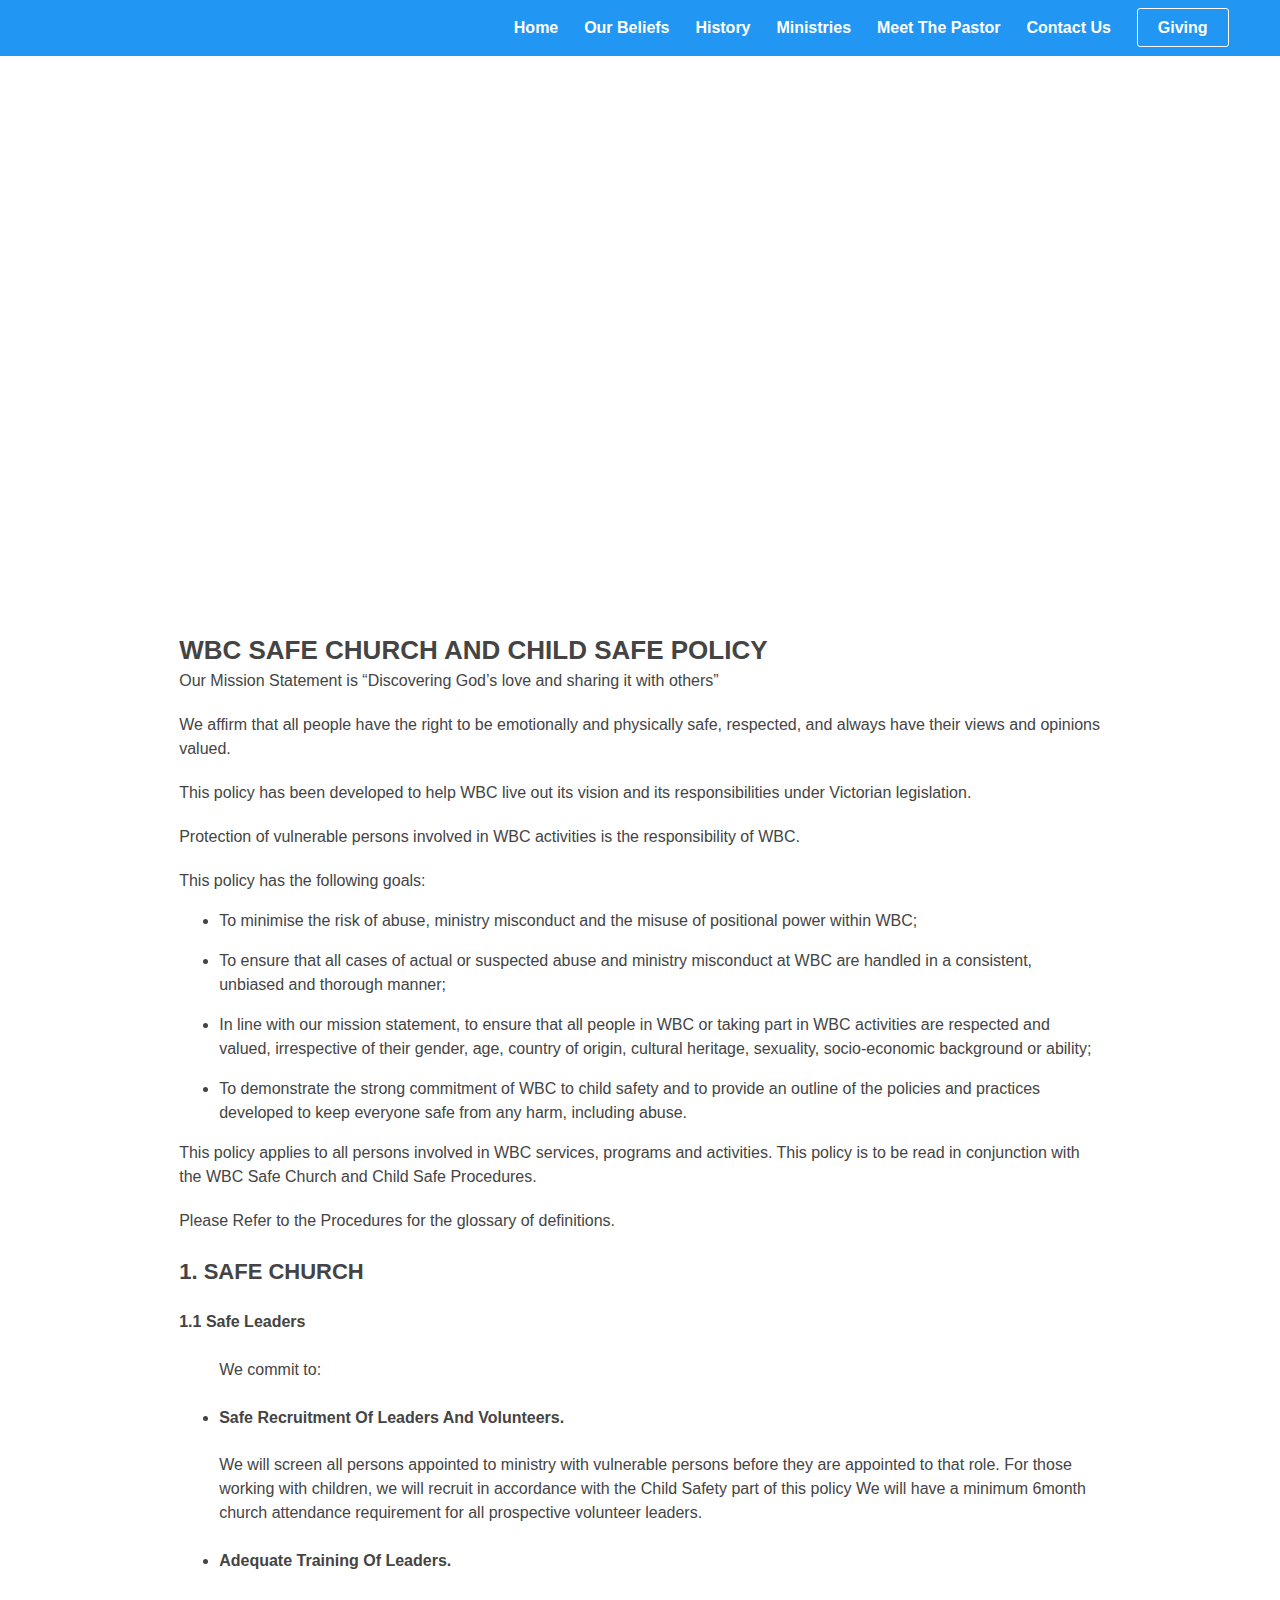
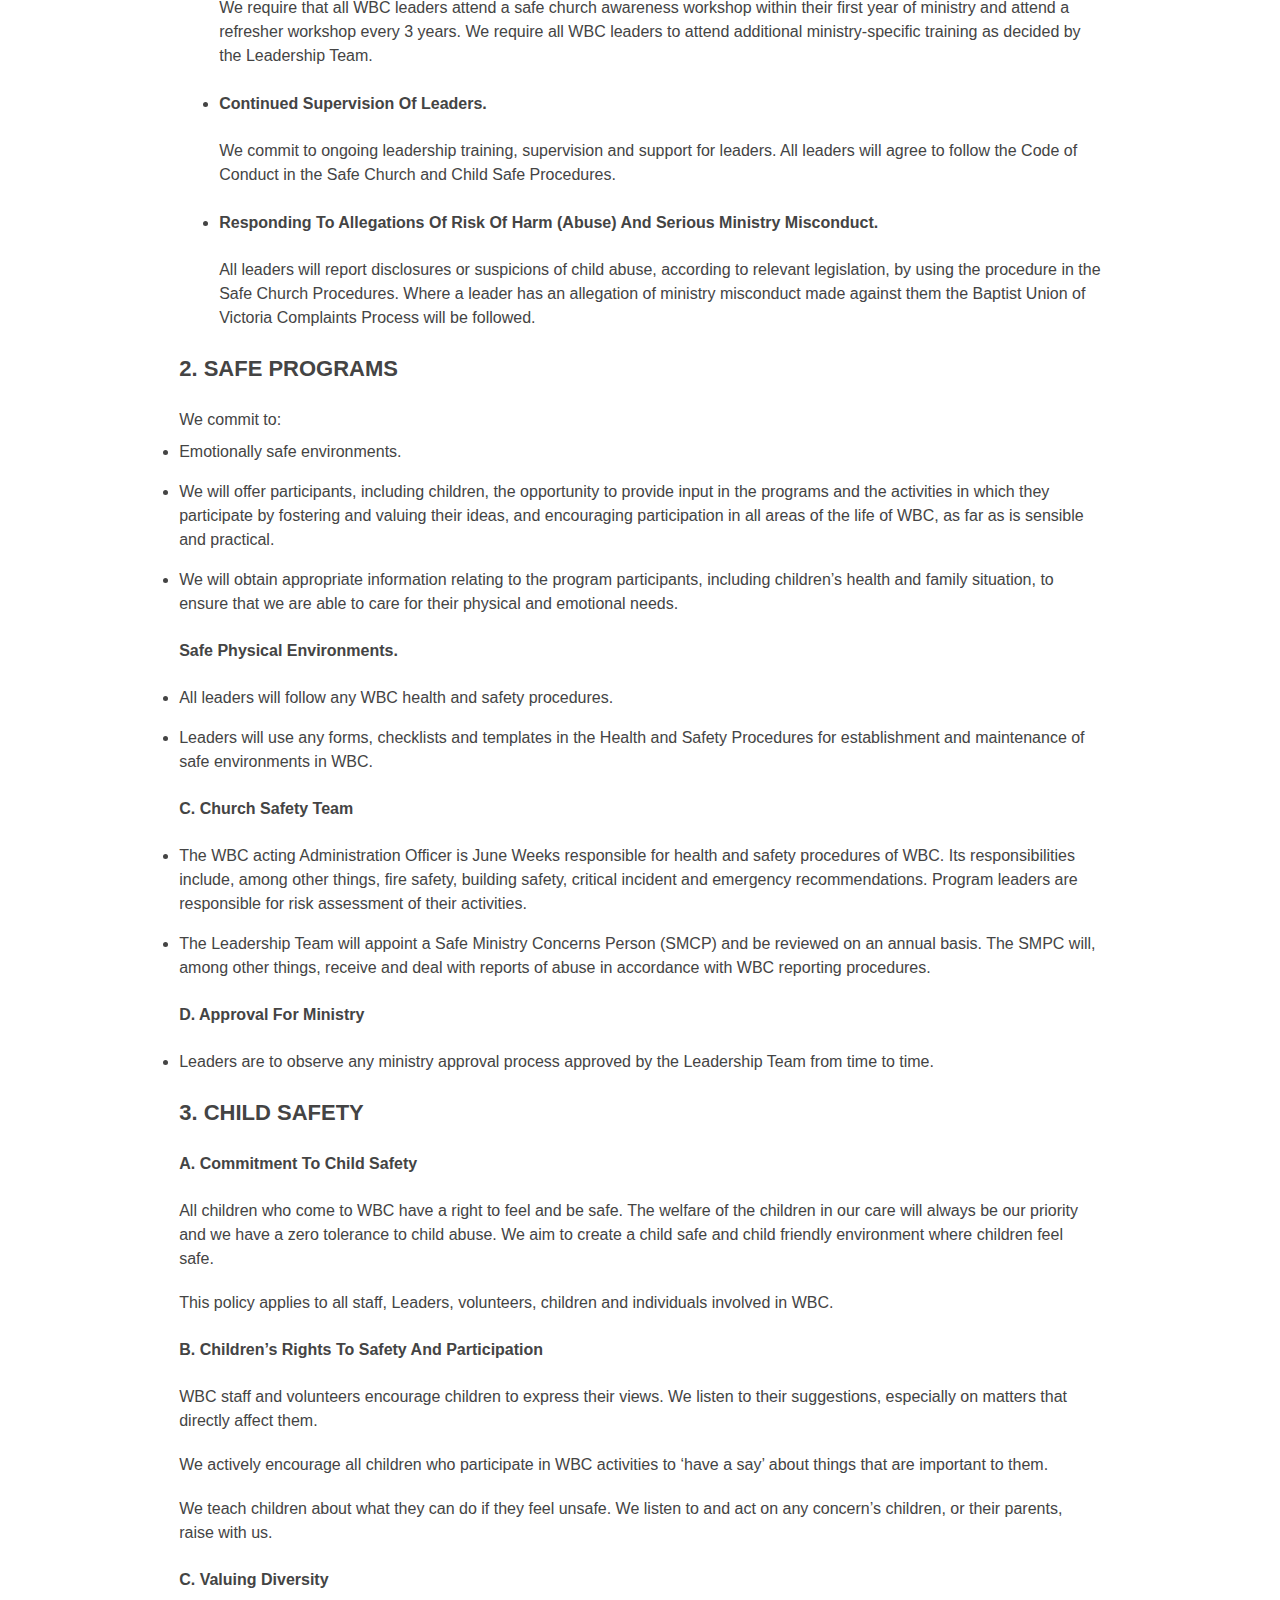
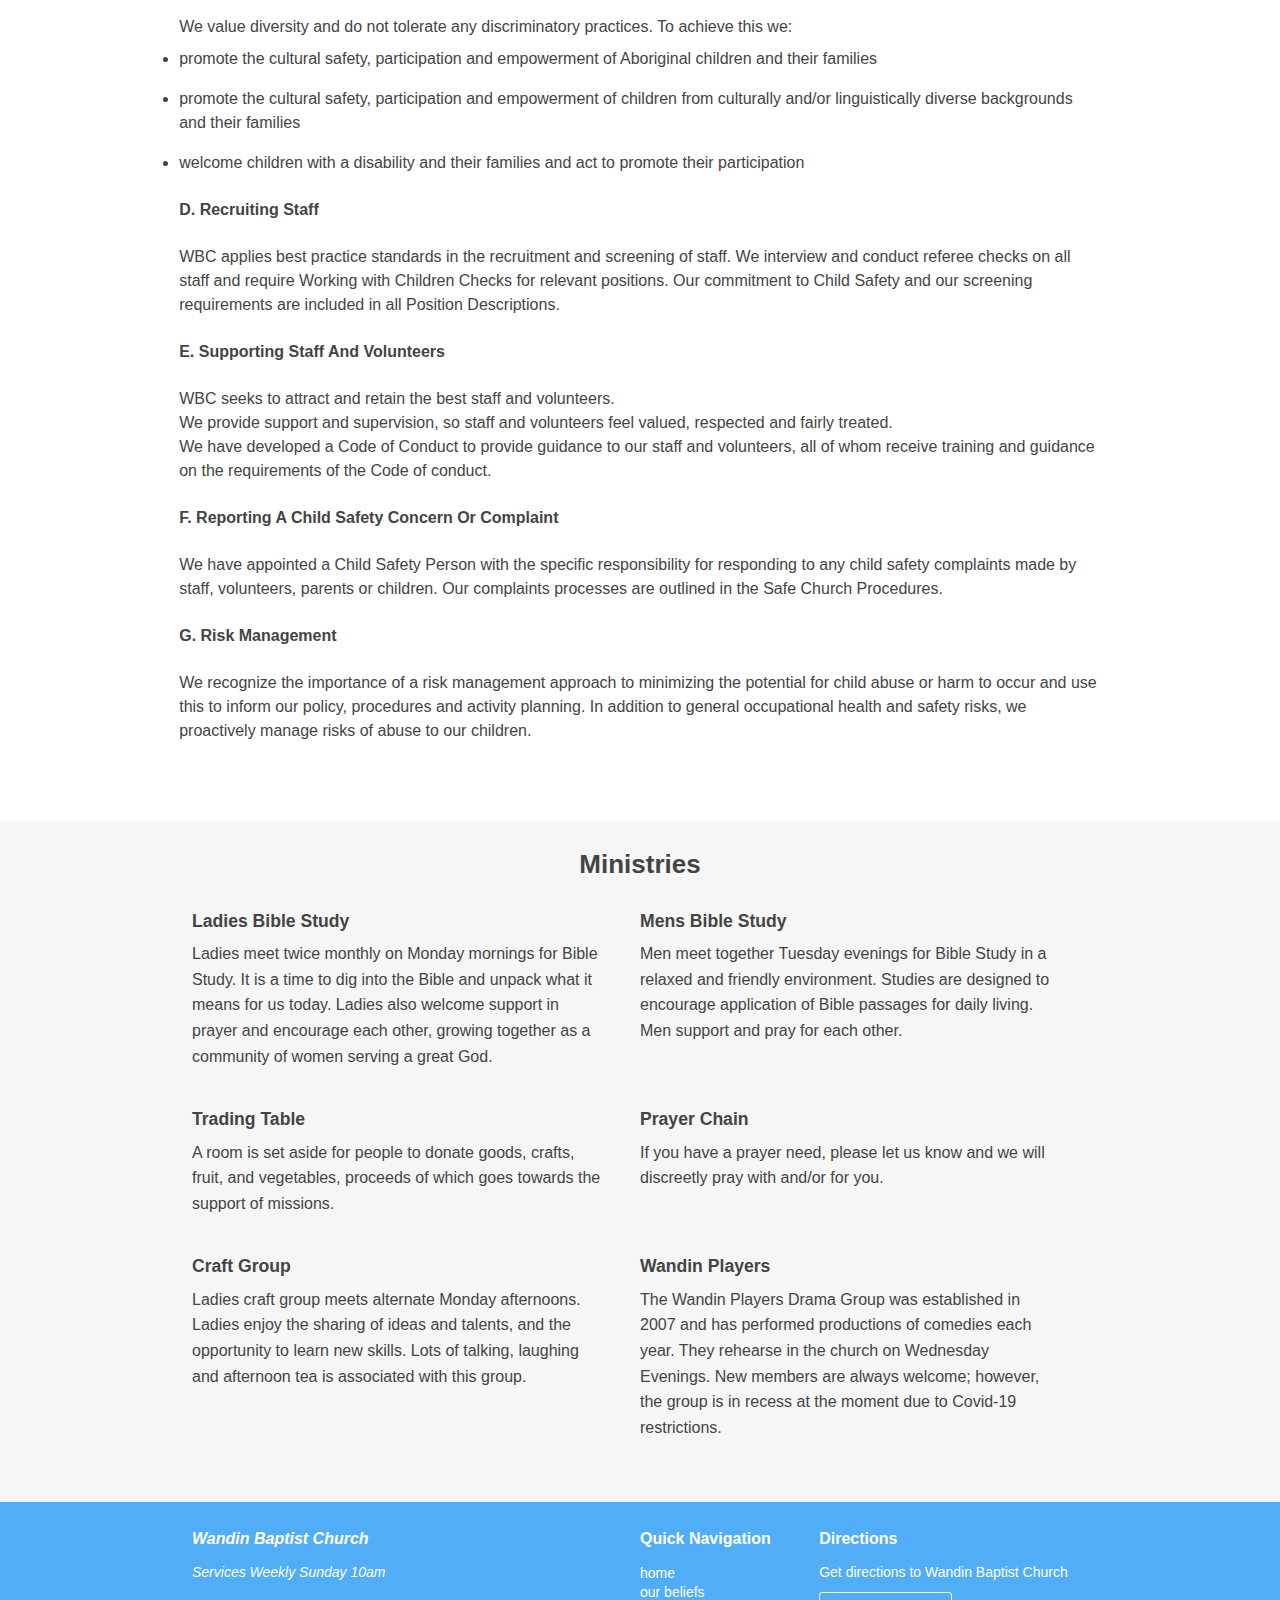
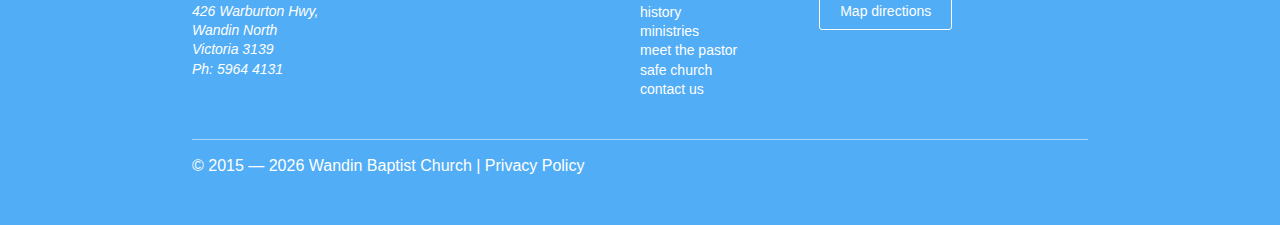
==== commit c4bc23c7: "Update Footers and Privacy Policy" ====
--- a/child-safe-policy.html
+++ b/child-safe-policy.html
@@ -301,7 +301,8 @@
       <ul>
         <li>
           <h4>ladies bible study</h4>
-          <p>Ladies meet twice monthly on Monday mornings for Bible Study. It is a time to dig into the Bible and unpack what it means for us today.  Ladies also welcome support in prayer and encourage each other, growing together as a community of women serving a great God.</p>
+          <p>Ladies meet twice monthly on Monday mornings for Bible Study. It is a time to dig into the Bible and unpack what it means for us today.  Ladies also welcome support in prayer and encourage each other, growing together as a community of women serving a great God.
+          </p>
         </li> 
         <li>
           <h4>mens bible study</h4>
@@ -309,21 +310,22 @@
         </li>
         <li>
           <h4>trading table</h4>
-          <p>A trading table operates in a room in the church. Goods are donated. Envelopes are provided for the
-            building fund and missions.</p>
+          <p>A room is set aside for people to donate goods, crafts, fruit, and vegetables, proceeds of which goes towards the support of missions. 
+          </p>
         </li>
         <li>
           <h4>prayer chain</h4>
-          <p>There is a Prayer Chain in operation, for people with specific prayer needs</p>
+          <p>If you have a prayer need, please let us know and we will discreetly pray with and/or for you.          </p>
         </li>
         <li>
           <h4>craft group</h4>
-          <p>A craft group meets fortnightly at the church on Mondays.</p>
+          <p>Ladies craft group meets alternate Monday afternoons.  Ladies enjoy the sharing of ideas and talents, and the opportunity to learn new skills.  Lots of talking, laughing and afternoon tea is associated with this group. 
+          </p>
         </li>
         <li>
           <h4>wandin players</h4>
-          <p>The Wandin Players Drama Group was established in 2007 as an outreach and has performed productions of
-            comedies each year. They rehearse in the church on Wednesday Evenings.</p>
+          <p>The Wandin Players Drama Group was established in 2007 and has performed productions of comedies each year. They rehearse in the church on Wednesday Evenings. New members are always welcome; however, the group is in recess at the moment due to Covid-19 restrictions.
+          </p>
         </li>
       </ul>
     </div>
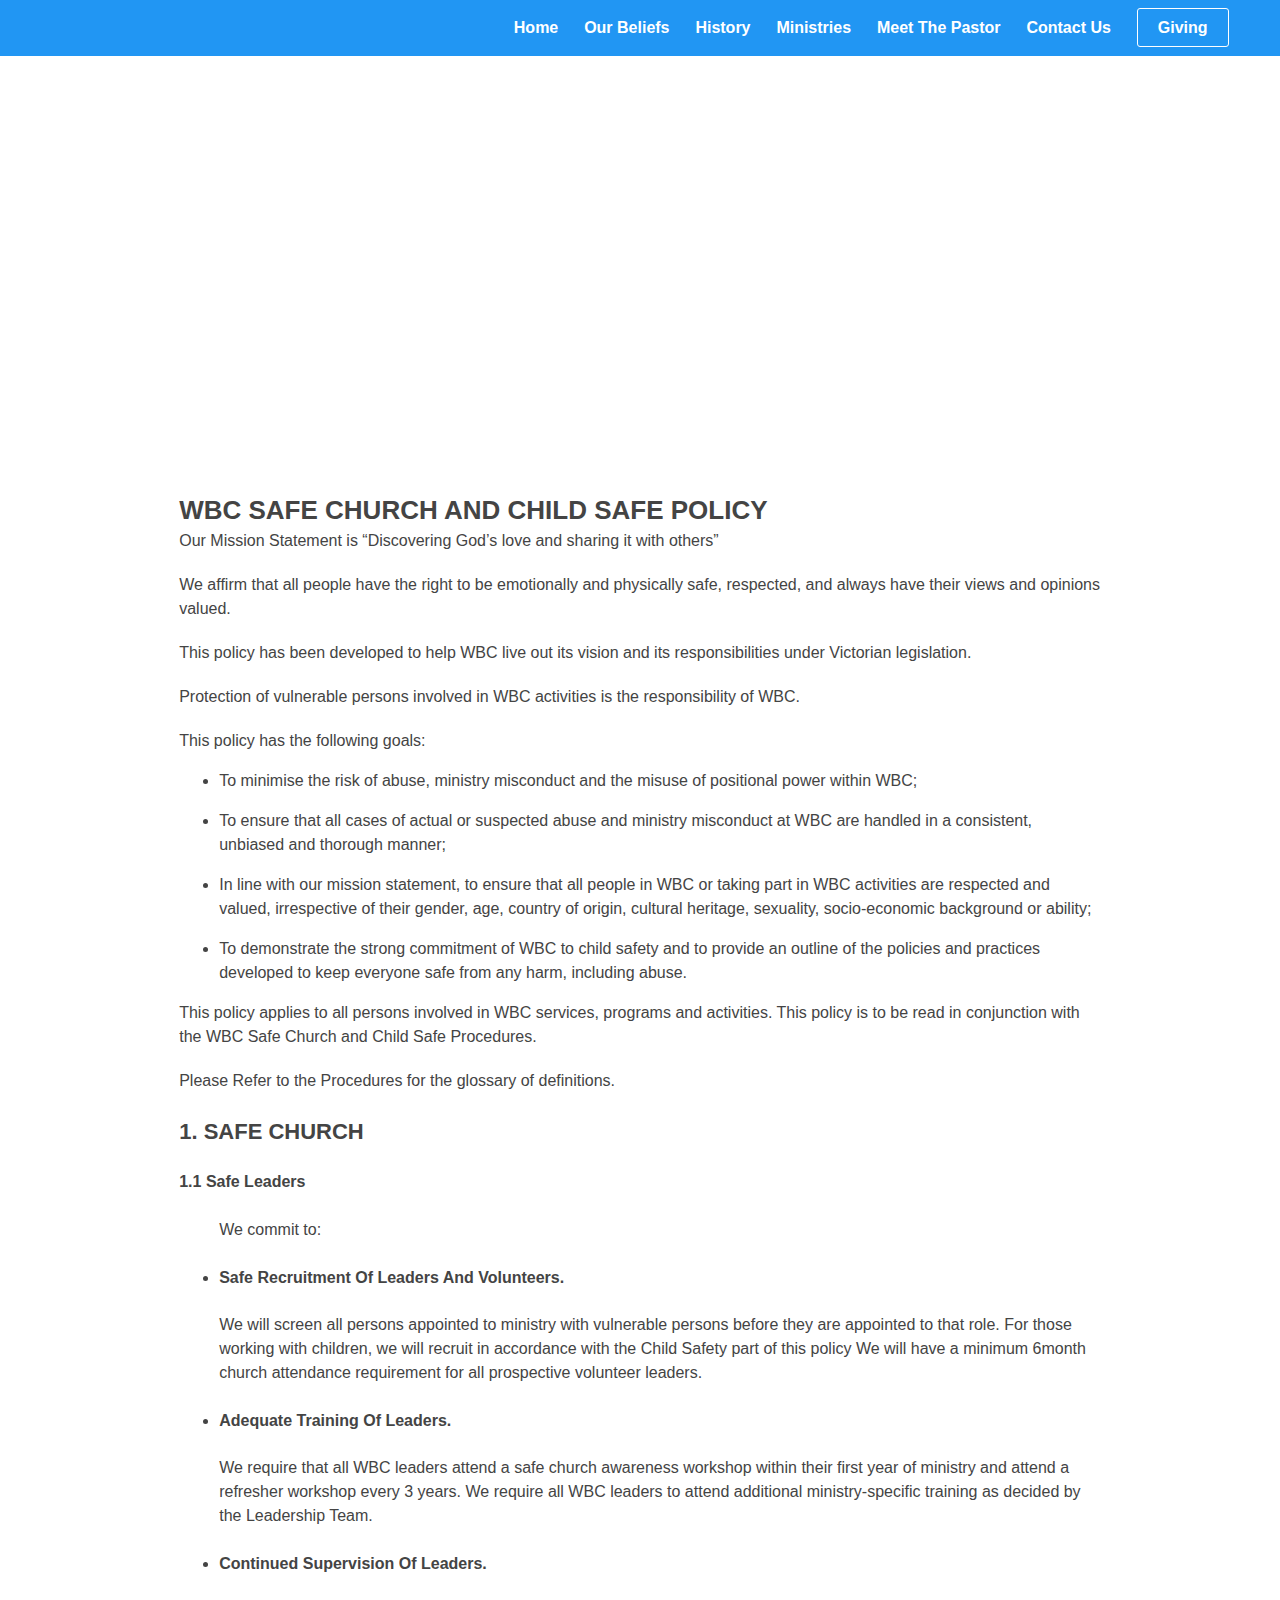
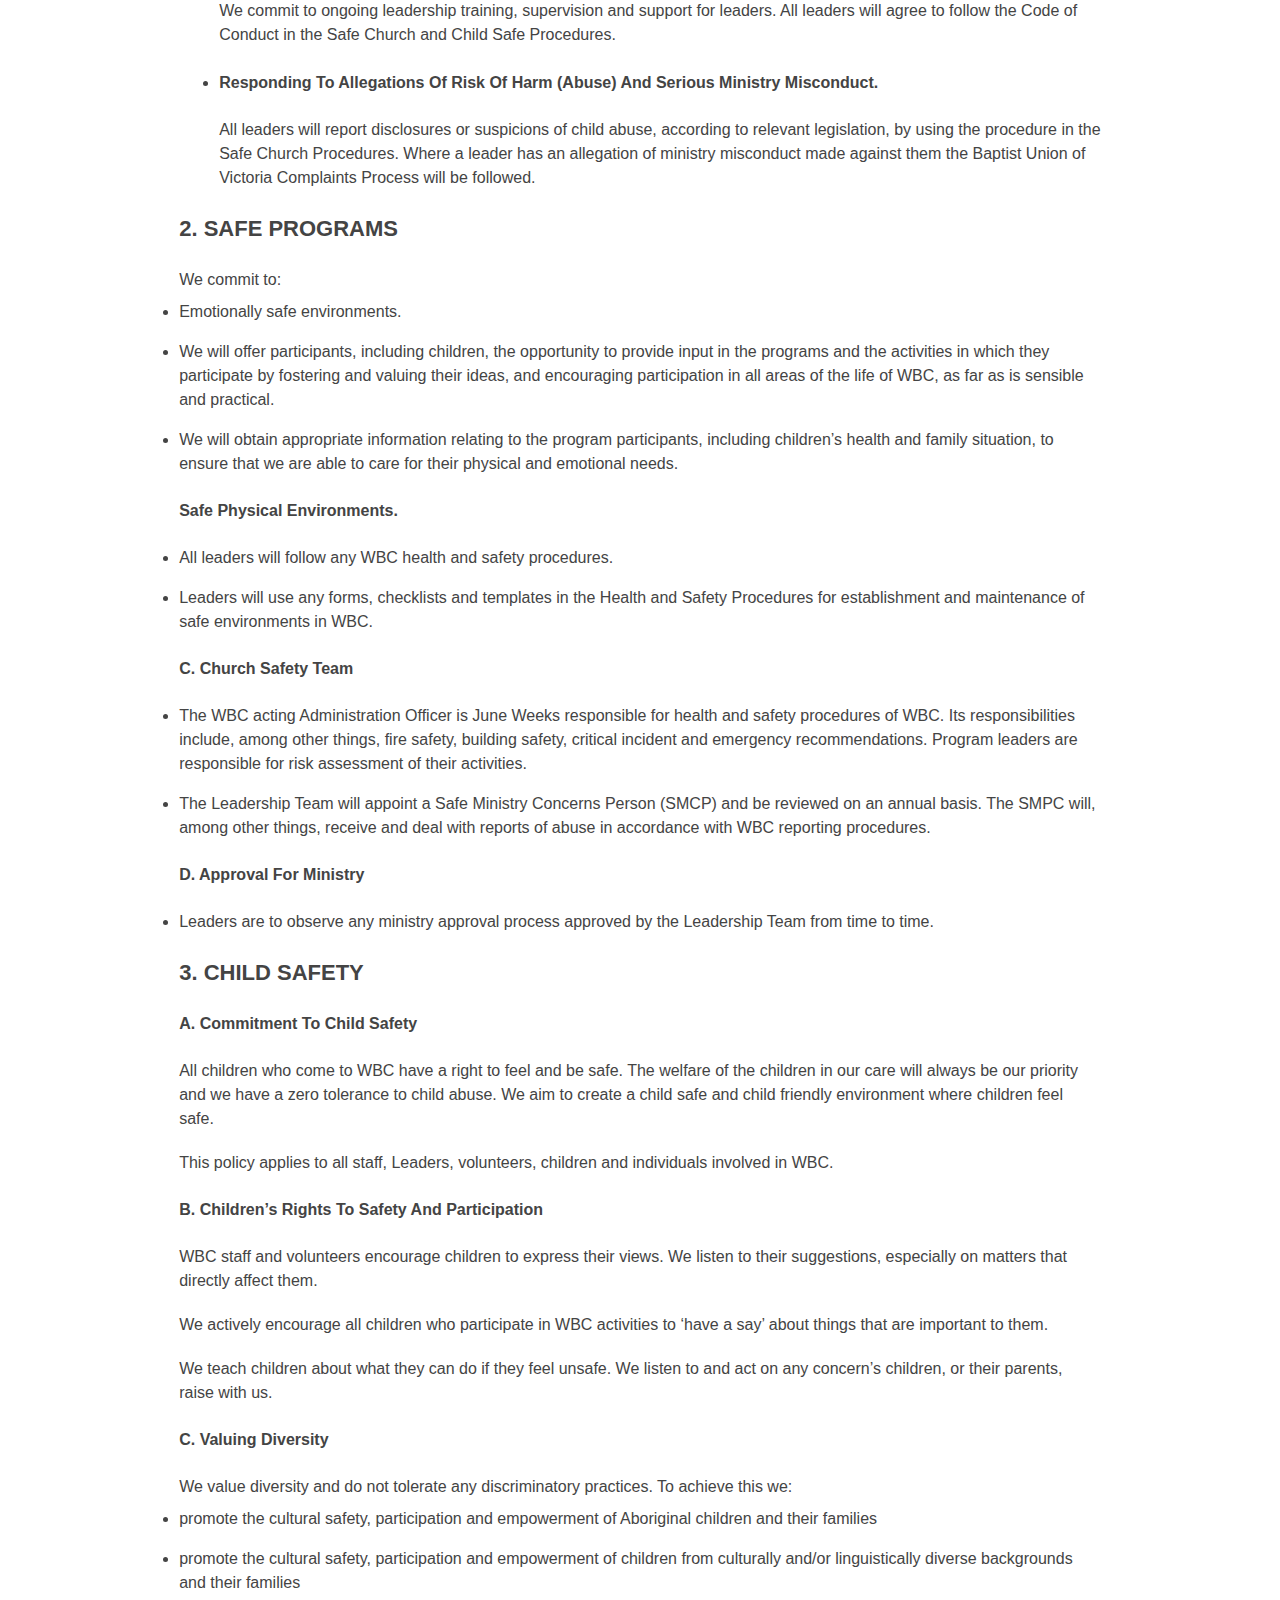
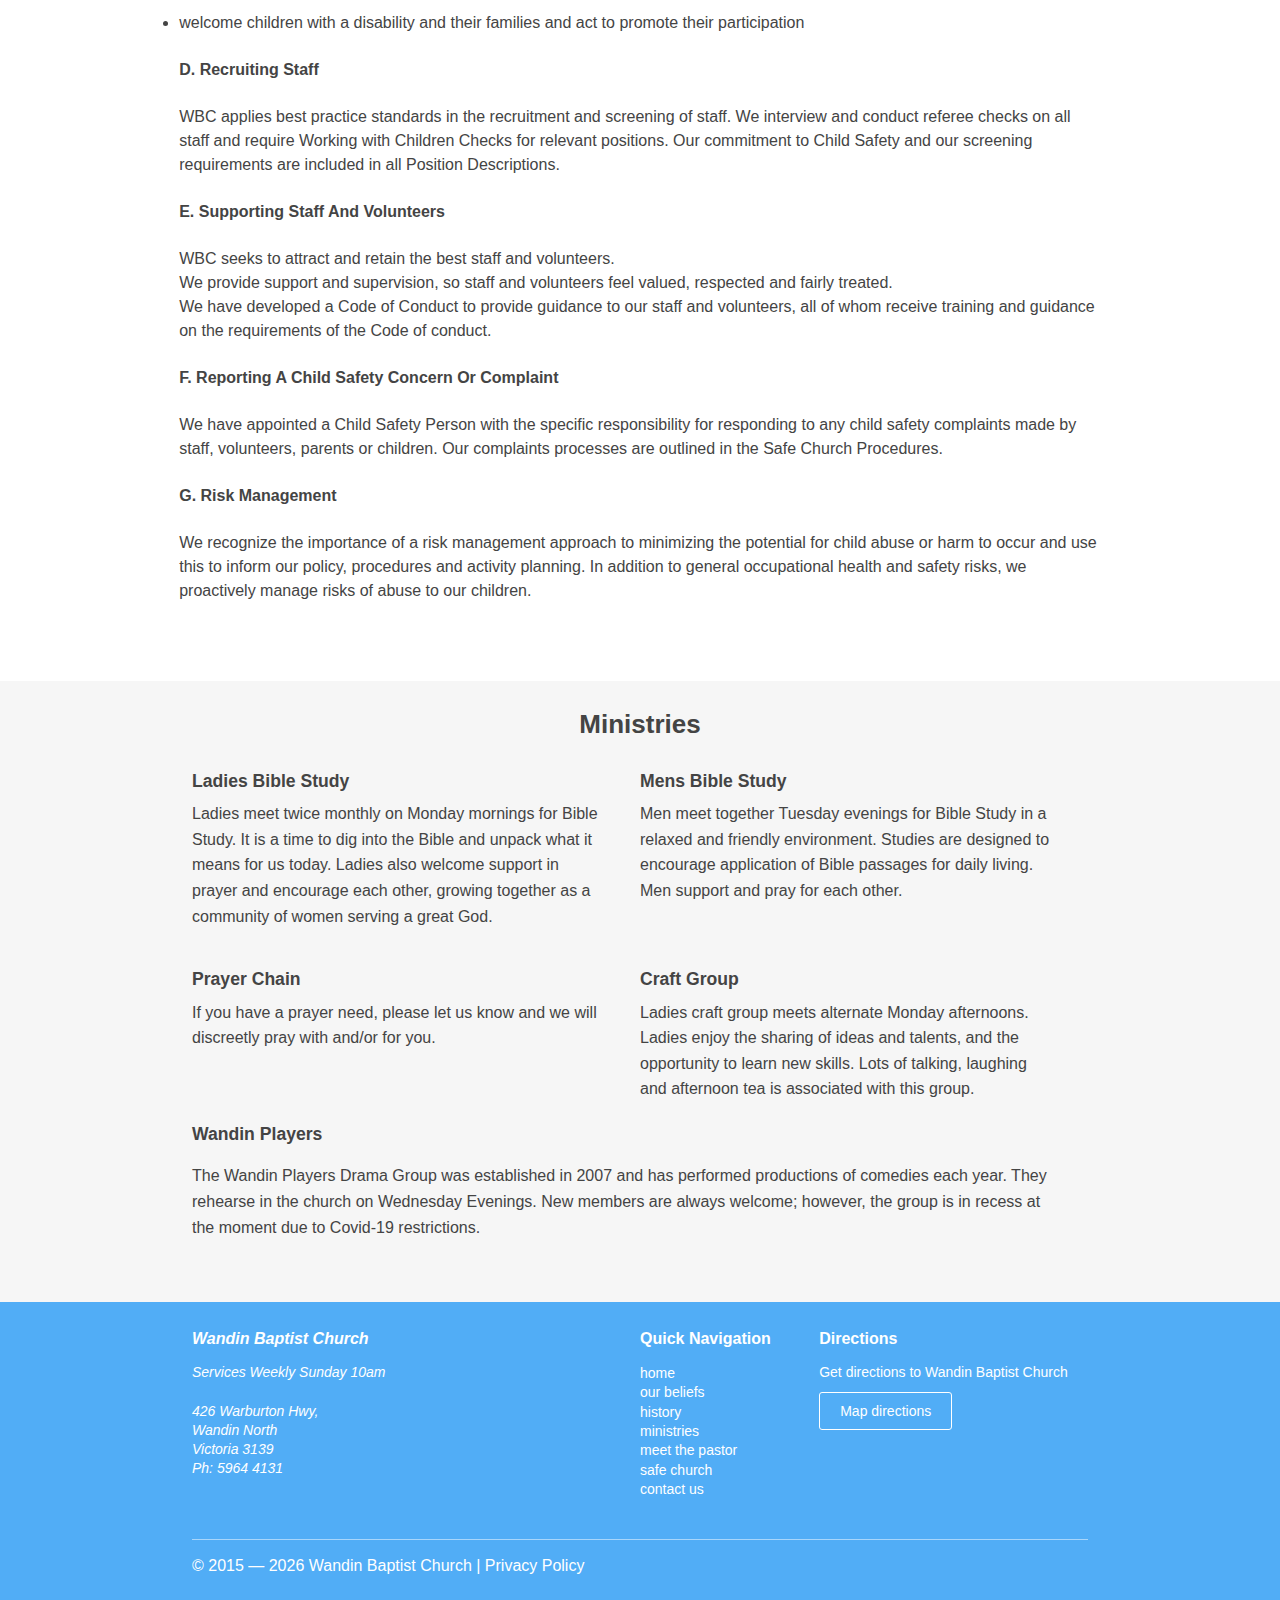
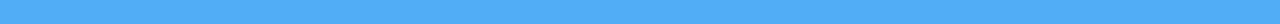
==== commit a1974a1b: "Upload new Pastor info - update footeer" ====
--- a/child-safe-policy.html
+++ b/child-safe-policy.html
@@ -27,7 +27,8 @@
           <li><a href="#ministries">ministries</a></li>
           <li><a href="meet-the-pastor.html">meet the pastor</a></li>
           <li><a href="contact-us.html">contact us</a></li>
-          <li><a href="https://www.giveway.org.au/bfsgiveway/wandin-baptist-tithes---offerings" class="btn btn--giving" target="_blank">giving</a></li>
+          <li><a href="https://www.giveway.org.au/bfsgiveway/wandin-baptist-tithes---offerings" class="btn btn--giving"
+              target="_blank">giving</a></li>
 
 
         </ul>
@@ -301,30 +302,34 @@
       <ul>
         <li>
           <h4>ladies bible study</h4>
-          <p>Ladies meet twice monthly on Monday mornings for Bible Study. It is a time to dig into the Bible and unpack what it means for us today.  Ladies also welcome support in prayer and encourage each other, growing together as a community of women serving a great God.
+          <p>Ladies meet twice monthly on Monday mornings for Bible Study. It is a time to dig into the Bible and unpack
+            what it means for us today. Ladies also welcome support in prayer and encourage each other, growing together
+            as a community of women serving a great God.
           </p>
-        </li> 
+        </li>
         <li>
           <h4>mens bible study</h4>
-          <p>Men meet together Tuesday evenings for Bible Study in a relaxed and friendly environment.  Studies are designed to encourage application of Bible passages for daily living. Men support and pray for each other.</p>
-        </li>
-        <li>
-          <h4>trading table</h4>
-          <p>A room is set aside for people to donate goods, crafts, fruit, and vegetables, proceeds of which goes towards the support of missions. 
+          <p>Men meet together Tuesday evenings for Bible Study in a relaxed and friendly environment. Studies are
+            designed to encourage application of Bible passages for daily living. Men support and pray for each other.
           </p>
         </li>
+
         <li>
           <h4>prayer chain</h4>
-          <p>If you have a prayer need, please let us know and we will discreetly pray with and/or for you.          </p>
+          <p>If you have a prayer need, please let us know and we will discreetly pray with and/or for you. </p>
         </li>
         <li>
           <h4>craft group</h4>
-          <p>Ladies craft group meets alternate Monday afternoons.  Ladies enjoy the sharing of ideas and talents, and the opportunity to learn new skills.  Lots of talking, laughing and afternoon tea is associated with this group. 
+          <p>Ladies craft group meets alternate Monday afternoons. Ladies enjoy the sharing of ideas and talents, and
+            the opportunity to learn new skills. Lots of talking, laughing and afternoon tea is associated with this
+            group.
           </p>
         </li>
         <li>
           <h4>wandin players</h4>
-          <p>The Wandin Players Drama Group was established in 2007 and has performed productions of comedies each year. They rehearse in the church on Wednesday Evenings. New members are always welcome; however, the group is in recess at the moment due to Covid-19 restrictions.
+          <p>The Wandin Players Drama Group was established in 2007 and has performed productions of comedies each year.
+            They rehearse in the church on Wednesday Evenings. New members are always welcome; however, the group is in
+            recess at the moment due to Covid-19 restrictions.
           </p>
         </li>
       </ul>
--- a/assets/css/main.css
+++ b/assets/css/main.css
@@ -1,56 +1,66 @@
 progress,
 sub,
 sup {
-    vertical-align: baseline;
+  vertical-align: baseline;
 }
 button,
 hr,
 input {
-    overflow: visible;
+  overflow: visible;
 }
 body,
 html {
-    -webkit-text-size-adjust: 100%;
+  -webkit-text-size-adjust: 100%;
 }
 .banner__content,
 .large,
 article,
 h2 {
-    text-align: center;
+  text-align: center;
 }
 @font-face {
-    font-family: "Fira Sans";
-    font-style: normal;
-    font-weight: 400;
-    src: local("Fira Sans Regular"), local("FiraSans-Regular"), url(https://fonts.gstatic.com/s/firasans/v7/EjsrzDkQUQCDwsBtLpcVQaCWcynf_cDxXwCLxiixG1c.ttf) format("truetype");
+  font-family: "Fira Sans";
+  font-style: normal;
+  font-weight: 400;
+  src: local("Fira Sans Regular"), local("FiraSans-Regular"),
+    url(https://fonts.gstatic.com/s/firasans/v7/EjsrzDkQUQCDwsBtLpcVQaCWcynf_cDxXwCLxiixG1c.ttf)
+      format("truetype");
 }
 @font-face {
-    font-family: "Fira Sans";
-    font-style: italic;
-    font-weight: 400;
-    src: local("Fira Sans Italic"), local("FiraSans-Italic"), url(https://fonts.gstatic.com/s/firasans/v7/QURAmFz4b80g324-oF-Uj50EAVxt0G0biEntp43Qt6E.ttf) format("truetype");
+  font-family: "Fira Sans";
+  font-style: italic;
+  font-weight: 400;
+  src: local("Fira Sans Italic"), local("FiraSans-Italic"),
+    url(https://fonts.gstatic.com/s/firasans/v7/QURAmFz4b80g324-oF-Uj50EAVxt0G0biEntp43Qt6E.ttf)
+      format("truetype");
 } /*! normalize.css v4.1.1 | MIT License | github.com/necolas/normalize.css */
 @font-face {
-    font-family: "Source Sans Pro";
-    font-style: normal;
-    font-weight: 300;
-    src: local("Source Sans Pro Light"), local("SourceSansPro-Light"), url(https://fonts.gstatic.com/s/sourcesanspro/v9/toadOcfmlt9b38dHJxOBGMw1o1eFRj7wYC6JbISqOjY.ttf) format("truetype");
+  font-family: "Source Sans Pro";
+  font-style: normal;
+  font-weight: 300;
+  src: local("Source Sans Pro Light"), local("SourceSansPro-Light"),
+    url(https://fonts.gstatic.com/s/sourcesanspro/v9/toadOcfmlt9b38dHJxOBGMw1o1eFRj7wYC6JbISqOjY.ttf)
+      format("truetype");
 }
 @font-face {
-    font-family: "Source Sans Pro";
-    font-style: normal;
-    font-weight: 400;
-    src: local("Source Sans Pro"), local("SourceSansPro-Regular"), url(https://fonts.gstatic.com/s/sourcesanspro/v9/ODelI1aHBYDBqgeIAH2zlNzbP97U9sKh0jjxbPbfOKg.ttf) format("truetype");
+  font-family: "Source Sans Pro";
+  font-style: normal;
+  font-weight: 400;
+  src: local("Source Sans Pro"), local("SourceSansPro-Regular"),
+    url(https://fonts.gstatic.com/s/sourcesanspro/v9/ODelI1aHBYDBqgeIAH2zlNzbP97U9sKh0jjxbPbfOKg.ttf)
+      format("truetype");
 }
 @font-face {
-    font-family: "Source Sans Pro";
-    font-style: normal;
-    font-weight: 600;
-    src: local("Source Sans Pro Semibold"), local("SourceSansPro-Semibold"), url(https://fonts.gstatic.com/s/sourcesanspro/v9/toadOcfmlt9b38dHJxOBGNNE-IuDiR70wI4zXaKqWCM.ttf) format("truetype");
+  font-family: "Source Sans Pro";
+  font-style: normal;
+  font-weight: 600;
+  src: local("Source Sans Pro Semibold"), local("SourceSansPro-Semibold"),
+    url(https://fonts.gstatic.com/s/sourcesanspro/v9/toadOcfmlt9b38dHJxOBGNNE-IuDiR70wI4zXaKqWCM.ttf)
+      format("truetype");
 }
 html {
-    font-family: sans-serif;
-    -ms-text-size-adjust: 100%;
+  font-family: sans-serif;
+  -ms-text-size-adjust: 100%;
 }
 article,
 aside,
@@ -64,163 +74,163 @@
 nav,
 section,
 summary {
-    display: block;
+  display: block;
 }
 audio,
 canvas,
 progress,
 video {
-    display: inline-block;
+  display: inline-block;
 }
 audio:not([controls]) {
-    display: none;
-    height: 0;
+  display: none;
+  height: 0;
 }
 [hidden],
 template {
-    display: none;
+  display: none;
 }
 a {
-    background-color: transparent;
-    -webkit-text-decoration-skip: objects;
-    color: #fff;
-    text-decoration: none;
-    outline: 0;
-    -webkit-transition: all 0.2s ease-in-out;
-    transition: all 0.2s ease-in-out;
+  background-color: transparent;
+  -webkit-text-decoration-skip: objects;
+  color: #fff;
+  text-decoration: none;
+  outline: 0;
+  -webkit-transition: all 0.2s ease-in-out;
+  transition: all 0.2s ease-in-out;
 }
 .btn,
 a:focus,
 a:hover {
-    -webkit-transition: all 0.2s ease-in-out;
+  -webkit-transition: all 0.2s ease-in-out;
 }
 a:active,
 a:hover {
-    outline-width: 0;
+  outline-width: 0;
 }
 abbr[title] {
-    border-bottom: none;
-    text-decoration: underline;
-    text-decoration: underline dotted;
+  border-bottom: none;
+  text-decoration: underline;
+  text-decoration: underline dotted;
 }
 b,
 strong {
-    font-weight: bolder;
+  font-weight: bolder;
 }
 dfn {
-    font-style: italic;
+  font-style: italic;
 }
 mark {
-    background-color: #ff0;
-    color: #000;
+  background-color: #ff0;
+  color: #000;
 }
 sub,
 sup {
-    font-size: 75%;
-    line-height: 0;
-    position: relative;
+  font-size: 75%;
+  line-height: 0;
+  position: relative;
 }
 sub {
-    bottom: -0.25em;
+  bottom: -0.25em;
 }
 sup {
-    top: -0.5em;
+  top: -0.5em;
 }
 img {
-    display: block; 
-    height: auto; 
-    width: 100%;
+  display: block;
+  height: auto;
+  max-width: 100%;
 }
 svg:not(:root) {
-    overflow: hidden;
+  overflow: hidden;
 }
 code,
 kbd,
 pre,
 samp {
-    font-family: monospace, monospace;
-    font-size: 1em;
+  font-family: monospace, monospace;
+  font-size: 1em;
 }
 
 hr {
-    -webkit-box-sizing: content-box;
-    box-sizing: content-box;
+  -webkit-box-sizing: content-box;
+  box-sizing: content-box;
 }
 button,
 input,
 select,
 textarea {
-    font: inherit;
-    margin: 0;
+  font: inherit;
+  margin: 0;
 }
 optgroup {
-    font-weight: 700;
+  font-weight: 700;
 }
 button,
 select {
-    text-transform: none;
+  text-transform: none;
 }
 h5,
 nav.main__navigation {
-    text-transform: capitalize;
+  text-transform: capitalize;
 }
 [type="reset"],
 [type="submit"],
 button,
 html [type="button"] {
-    -webkit-appearance: button;
+  -webkit-appearance: button;
 }
 [type="button"]::-moz-focus-inner,
 [type="reset"]::-moz-focus-inner,
 [type="submit"]::-moz-focus-inner,
 button::-moz-focus-inner {
-    border-style: none;
-    padding: 0;
+  border-style: none;
+  padding: 0;
 }
 [type="button"]:-moz-focusring,
 [type="reset"]:-moz-focusring,
 [type="submit"]:-moz-focusring,
 button:-moz-focusring {
-    outline: ButtonText dotted 1px;
+  outline: ButtonText dotted 1px;
 }
 fieldset {
-    border: 1px solid silver;
-    margin: 0 2px;
-    padding: 0.35em 0.625em 0.75em;
+  border: 1px solid silver;
+  margin: 0 2px;
+  padding: 0.35em 0.625em 0.75em;
 }
 legend {
-    -webkit-box-sizing: border-box;
-    box-sizing: border-box;
-    color: inherit;
-    display: table;
-    max-width: 100%;
-    padding: 0;
-    white-space: normal;
+  -webkit-box-sizing: border-box;
+  box-sizing: border-box;
+  color: inherit;
+  display: table;
+  max-width: 100%;
+  padding: 0;
+  white-space: normal;
 }
 textarea {
-    overflow: auto;
+  overflow: auto;
 }
 [type="checkbox"],
 [type="radio"] {
-    -webkit-box-sizing: border-box;
-    box-sizing: border-box;
-    padding: 0;
+  -webkit-box-sizing: border-box;
+  box-sizing: border-box;
+  padding: 0;
 }
 [type="number"]::-webkit-inner-spin-button,
 [type="number"]::-webkit-outer-spin-button {
-    height: auto;
+  height: auto;
 }
 [type="search"] {
-    -webkit-appearance: textfield;
-    outline-offset: -2px;
+  -webkit-appearance: textfield;
+  outline-offset: -2px;
 }
 [type="search"]::-webkit-search-cancel-button,
 [type="search"]::-webkit-search-decoration {
-    -webkit-appearance: none;
+  -webkit-appearance: none;
 }
 ::-webkit-file-upload-button {
-    -webkit-appearance: button;
-    font: inherit;
+  -webkit-appearance: button;
+  font: inherit;
 }
 .big,
 .bigger,
@@ -234,12 +244,12 @@
 h4,
 h5,
 h6 {
-    margin: 0;
-    font-family: "Source Sans Pro", Helvertica, Arial, sans-serif;
+  margin: 0;
+  font-family: "Source Sans Pro", Helvertica, Arial, sans-serif;
 }
 * {
-    -webkit-box-sizing: border-box;
-    box-sizing: border-box;
+  -webkit-box-sizing: border-box;
+  box-sizing: border-box;
 }
 .big,
 .bigger,
@@ -252,139 +262,232 @@
 h4,
 h5,
 h6 {
-    font-weight: 700;
+  font-weight: 700;
 }
 .gigantic {
-    font-size: 6.875rem;
-    line-height: 1.09;
-    letter-spacing: -0.125rem;
+  font-size: 6.875rem;
+  line-height: 1.09;
+  letter-spacing: -0.125rem;
 }
 .huge,
 h1 {
-    font-size: 4.25rem;
-    line-height: 1.05;
-    letter-spacing: -0.063rem;
+  font-size: 4.25rem;
+  line-height: 1.05;
+  letter-spacing: -0.063rem;
 }
 .large,
 h2 {
-    font-size: 2.625rem;
-    line-height: 1.14;
+  font-size: 2.625rem;
+  line-height: 1.14;
 }
 .big,
 .bigger,
 h3,
 h4,
 h5 {
-    line-height: 1.38;
+  line-height: 1.38;
 }
 .bigger,
 h3 {
-    font-size: 1.625rem;
+  font-size: 1.625rem;
 }
 .big,
 h4 {
-    font-size: 1.375rem;
+  font-size: 1.375rem;
 }
 h5 {
-    font-size: 1rem;
-    margin-bottom: 0.809rem;
+  font-size: 1rem;
+  margin-bottom: 0.809rem;
 }
 .small,
 small {
-    font-size: 0.625rem;
-    line-height: 1.2;
+  font-size: 0.625rem;
+  line-height: 1.2;
 }
 a:focus,
 a:hover {
-    color: #e6e6e6;
-    transition: all 0.2s ease-in-out;
+  color: #e6e6e6;
+  transition: all 0.2s ease-in-out;
 }
 ::selection {
-    background: #2196f3;
+  background: #2196f3;
 }
 ::-moz-selection {
-    background: #2196f3;
+  background: #2196f3;
 }
 img::selection {
-    background: 0 0;
+  background: 0 0;
 }
 img::-moz-selection {
-    background: 0 0;
+  background: 0 0;
 }
 body,
 html {
-    min-height: 100vh;
-    min-height: 100%;
+  min-height: 100vh;
+  min-height: 100%;
 }
 body {
-    background: #fff;
-    line-height: 1.6;
-    font-size: 100%;
-    font-weight: 400;
-    color: #444;
-    -webkit-font-smoothing: antialiased;
-    -webkit-tap-highlight-color: #2196f3;
-    overflow-x: hidden;
+  background: #fff;
+  line-height: 1.6;
+  font-size: 100%;
+  font-weight: 400;
+  color: #444;
+  -webkit-font-smoothing: antialiased;
+  -webkit-tap-highlight-color: #2196f3;
+  overflow-x: hidden;
 }
 p {
-    margin: 0 0 1.25rem;
+  margin: 0 0 1.25rem;
 }
 em {
-    font-style: italic;
+  font-style: italic;
 }
 strong {
-    font-weight: 700;
+  font-weight: 700;
 }
 hr {
-    border: solid #ddd;
-    border-width: 0.063rem 0 0;
-    clear: both;
-    margin: 0.625rem 0 1.875rem;
-    height: 0;
+  border: solid #ddd;
+  border-width: 0.063rem 0 0;
+  clear: both;
+  margin: 0.625rem 0 1.875rem;
+  height: 0;
 }
 .btn {
-    padding: 0.625rem 1.25rem;
-    border: 0.063rem solid #fff;
-    -webkit-border-radius: 0.188rem;
-    border-radius: 0.188rem;
-    transition: all 0.2s ease-in-out;
+  padding: 0.625rem 1.25rem;
+  border: 0.063rem solid #fff;
+  -webkit-border-radius: 0.188rem;
+  border-radius: 0.188rem;
+  transition: all 0.2s ease-in-out;
 }
 .btn--secondary,
 .btn:hover {
-    -webkit-transition: all 0.2s ease-in-out;
+  -webkit-transition: all 0.2s ease-in-out;
 }
 .btn:hover {
-    color: #d9d9d9;
-    border-color: #d9d9d9;
-    transition: all 0.2s ease-in-out;
+  color: #d9d9d9;
+  border-color: #d9d9d9;
+  transition: all 0.2s ease-in-out;
 }
 .btn--secondary {
-    color: #fff;
-    transition: all 0.2s ease-in-out;
-    border-color: #fff;
+  color: #fff;
+  transition: all 0.2s ease-in-out;
+  border-color: #fff;
 }
 .btn--secondary:hover {
-    color: #d9d9d9;
-    border-color: #d9d9d9;
-    -webkit-transition: all 0.2s ease-in-out;
-    transition: all 0.2s ease-in-out;
+  color: #d9d9d9;
+  border-color: #d9d9d9;
+  -webkit-transition: all 0.2s ease-in-out;
+  transition: all 0.2s ease-in-out;
 }
 .wrapper {
-    width: 96%;
+  width: 96%;
+  margin: 0 auto;
+}
+.wrapper--small {
+  width: 94%;
+  margin: 0 auto;
+}
+@media screen and (min-width: 700px) {
+  .wrapper--small {
+    width: 70%;
     margin: 0 auto;
-}
-.wrapper--small {
-    width: 94%;
-    margin: 0 auto;
-}
-@media screen and (min-width: 700px) {
-    .wrapper--small {
-        width: 70%;
-        margin: 0 auto;
-    }
+  }
 }
 form {
-    margin-bottom: 1.618rem;
+  margin-bottom: 1.618rem;
+  display: -webkit-box;
+  display: -webkit-flex;
+  display: -ms-flexbox;
+  display: flex;
+  -webkit-box-orient: horizontal;
+  -webkit-box-direction: normal;
+  -webkit-flex-direction: row;
+  -ms-flex-direction: row;
+  flex-direction: row;
+  -webkit-flex-wrap: wrap;
+  -ms-flex-wrap: wrap;
+  flex-wrap: wrap;
+}
+form input:focus,
+form textarea:focus {
+  outline: 0;
+  border: 1px solid #2196f3;
+}
+form input,
+form textarea {
+  margin-right: 10px;
+  margin-bottom: 10px;
+  padding: 8px 10px;
+  color: #444;
+  border: 1px solid #e1e1e1;
+}
+form input {
+  -webkit-box-flex: 1;
+  -webkit-flex: 1 0 40%;
+  -ms-flex: 1 0 40%;
+  flex: 1 0 40%;
+}
+form textarea {
+  -webkit-box-flex: 1;
+  -webkit-flex: 1 0 98%;
+  -ms-flex: 1 0 98%;
+  flex: 1 0 98%;
+  min-height: 6.472rem;
+}
+form button {
+  font-size: 0.875rem;
+  background-color: #fff;
+  -webkit-box-shadow: none;
+  box-shadow: none;
+  border: 1px solid #e1e1e1;
+  color: #444;
+}
+.timeline ul li,
+form button:hover,
+header {
+  background-color: #2196f3;
+}
+form button:hover {
+  color: #fff;
+  cursor: pointer;
+}
+::-webkit-input-placeholder {
+  opacity: 0.54;
+  color: #444;
+  font-size: 0.875rem;
+}
+:-moz-placeholder {
+  color: #444;
+  font-size: 0.875rem;
+}
+::-moz-placeholder {
+  color: #444;
+  font-size: 0.875rem;
+}
+:-ms-input-placeholder {
+  color: #444;
+  font-size: 0.875rem;
+}
+header {
+  padding: 0.938rem 0;
+}
+nav.main__navigation {
+  font-weight: 600;
+}
+.our-beliefs ul i,
+time {
+  font-weight: 700;
+}
+nav.main__navigation ul {
+  list-style: none;
+  padding: 0;
+  margin: 0;
+}
+nav.main__navigation ul li {
+  margin-right: 0.809rem;
+}
+@media screen and (min-width: 860px) {
+  .header--wrapper {
     display: -webkit-box;
     display: -webkit-flex;
     display: -ms-flexbox;
@@ -394,448 +497,359 @@
     -webkit-flex-direction: row;
     -ms-flex-direction: row;
     flex-direction: row;
-    -webkit-flex-wrap: wrap;
-    -ms-flex-wrap: wrap;
-    flex-wrap: wrap;
-}
-form input:focus,
-form textarea:focus {
-    outline: 0;
-    border: 1px solid #2196f3;
-}
-form input,
-form textarea {
-    margin-right: 10px;
-    margin-bottom: 10px;
-    padding: 8px 10px;
-    color: #444;
-    border: 1px solid #e1e1e1;
-}
-form input {
-    -webkit-box-flex: 1;
-    -webkit-flex: 1 0 40%;
-    -ms-flex: 1 0 40%;
-    flex: 1 0 40%;
-}
-form textarea {
-    -webkit-box-flex: 1;
-    -webkit-flex: 1 0 98%;
-    -ms-flex: 1 0 98%;
-    flex: 1 0 98%;
-    min-height: 6.472rem;
-}
-form button {
-    font-size: 0.875rem;
-    background-color: #fff;
-    -webkit-box-shadow: none;
-    box-shadow: none;
-    border: 1px solid #e1e1e1;
-    color: #444;
-}
-.timeline ul li,
-form button:hover,
-header {
-    background-color: #2196f3;
-}
-form button:hover {
-    color: #fff;
-    cursor: pointer;
-}
-::-webkit-input-placeholder {
-    opacity: 0.54;
-    color: #444;
-    font-size: 0.875rem;
-}
-:-moz-placeholder {
-    color: #444;
-    font-size: 0.875rem;
-}
-::-moz-placeholder {
-    color: #444;
-    font-size: 0.875rem;
-}
-:-ms-input-placeholder {
-    color: #444;
-    font-size: 0.875rem;
-}
-header {
-    padding: 0.938rem 0;
-}
-nav.main__navigation {
-    font-weight: 600;
-}
-.our-beliefs ul i,
-time {
-    font-weight: 700;
-}
-nav.main__navigation ul {
-    list-style: none;
-    padding: 0;
-    margin: 0;
-}
-nav.main__navigation ul li {
-    margin-right: 0.809rem;
-}
-@media screen and (min-width: 860px) {
-    .header--wrapper {
-        display: -webkit-box;
-        display: -webkit-flex;
-        display: -ms-flexbox;
-        display: flex;
-        -webkit-box-orient: horizontal;
-        -webkit-box-direction: normal;
-        -webkit-flex-direction: row;
-        -ms-flex-direction: row;
-        flex-direction: row;
-        -webkit-box-pack: justify;
-        -webkit-justify-content: space-between;
-        -ms-flex-pack: justify;
-        justify-content: space-between;
-        -webkit-box-align: center;
-        -webkit-align-items: center;
-        -ms-flex-align: center;
-        align-items: center;
-    }
-    nav.main__navigation ul {
-        display: -webkit-box;
-        display: -webkit-flex;
-        display: -ms-flexbox;
-        display: flex;
-    }
-    nav.main__navigation ul li {
-        margin-right: 1.618rem;
-    }
-}
-.banner {
-    background-image: url(../img/banner-img.jpg);
-    background-position: center center;
-    background-repeat: no-repeat;
-    background-size: cover;
-    min-height: 500px;
+    -webkit-box-pack: justify;
+    -webkit-justify-content: space-between;
+    -ms-flex-pack: justify;
+    justify-content: space-between;
+    -webkit-box-align: center;
+    -webkit-align-items: center;
+    -ms-flex-align: center;
+    align-items: center;
+  }
+  nav.main__navigation ul {
     display: -webkit-box;
     display: -webkit-flex;
     display: -ms-flexbox;
     display: flex;
-    -webkit-box-pack: center;
-    -webkit-justify-content: center;
-    -ms-flex-pack: center;
-    justify-content: center;
-    -webkit-box-align: center;
-    -webkit-align-items: center;
-    -ms-flex-align: center;
-    align-items: center;
-    color: #fff;
+  }
+  nav.main__navigation ul li {
+    margin-right: 1.618rem;
+  }
+}
+
+.homepage .banner {
+  min-height: 60vh;
+  max-height: 70vh;
+}
+
+.banner {
+  background-image: url(../img/banner-img.jpg);
+  background-position: center top;
+  background-repeat: no-repeat;
+  background-size: cover;
+  min-height: 40vh;
+  max-height: 70vh;
+  display: -webkit-box;
+  display: -webkit-flex;
+  display: -ms-flexbox;
+  display: flex;
+  -webkit-box-pack: center;
+  -webkit-justify-content: center;
+  -ms-flex-pack: center;
+  justify-content: center;
+  -webkit-box-align: center;
+  -webkit-align-items: center;
+  -ms-flex-align: center;
+  align-items: center;
+  color: #fff;
 }
 .banner__content {
-    padding: 3.236rem 0;
+  padding: 3.236rem 0;
 }
 .banner__content p {
-    font-size: 24px;
-    font-style: italic;
-    font-weight: 700;
-    margin-bottom: 1.618rem;
+  font-size: 24px;
+  font-style: italic;
+  font-weight: 700;
+  margin-bottom: 1.618rem;
 }
 article {
-    max-width: 80%;
-    margin: 4.854rem auto;
-    padding: 0 4%;
+  max-width: 80%;
+  margin: 4.854rem auto;
+  padding: 0 4%;
 }
 article .article__heading {
-    text-align: center;
-    margin-bottom: 1.618rem;
+  text-align: center;
+  margin-bottom: 1.618rem;
 }
 .our-beliefs ul,
 article .article__heading--post {
-    text-align: left;
+  text-align: left;
 }
 .our-beliefs ul {
-    list-style: square;
+  list-style: square;
 }
 .our-beliefs ul li {
-    margin: 0 0 1.618rem;
+  margin: 0 0 1.618rem;
 }
 .rounded {
-    -webkit-border-radius: 0.4045rem;
-    border-radius: 0.4045rem;
+  -webkit-border-radius: 0.4045rem;
+  border-radius: 0.4045rem;
 }
 .centered-img {
-    max-width: 100%;
-    display: block;
-    margin: 0 auto 1rem;
-    text-align: center;
+  max-width: 100%;
+  display: block;
+  margin: 0 auto 1rem;
+  text-align: center;
 }
 .timeline ul {
-    padding: 3.125rem 0;
+  padding: 3.125rem 0;
 }
 .timeline ul li {
-    list-style-type: none;
-    position: relative;
-    width: 0.375rem;
-    margin: 0 auto;
-    padding-top: 3.125rem;
+  list-style-type: none;
+  position: relative;
+  width: 0.375rem;
+  margin: 0 auto;
+  padding-top: 3.125rem;
 }
 .timeline ul li::after {
-    content: "";
-    position: absolute;
-    left: 50%;
-    bottom: 0;
-    -webkit-transform: translateX(-50%);
-    -ms-transform: translateX(-50%);
-    transform: translateX(-50%);
-    width: 1.875rem;
-    height: 1.875rem;
-    -webkit-border-radius: 50%;
-    border-radius: 50%;
-    background: inherit;
-    -webkit-transition: background 0.5s ease-in-out;
-    transition: background 0.5s ease-in-out;
+  content: "";
+  position: absolute;
+  left: 50%;
+  bottom: 0;
+  -webkit-transform: translateX(-50%);
+  -ms-transform: translateX(-50%);
+  transform: translateX(-50%);
+  width: 1.875rem;
+  height: 1.875rem;
+  -webkit-border-radius: 50%;
+  border-radius: 50%;
+  background: inherit;
+  -webkit-transition: background 0.5s ease-in-out;
+  transition: background 0.5s ease-in-out;
 }
 .timeline ul li div {
-    position: relative;
-    bottom: 0;
-    width: 25rem;
-    padding: 0.938rem;
-    background: #2196f3;
-    color: #fff;
-    visibility: hidden;
-    opacity: 0;
-    -webkit-transition: all 0.5s ease-in-out;
-    transition: all 0.5s ease-in-out;
+  position: relative;
+  bottom: 0;
+  width: 25rem;
+  padding: 0.938rem;
+  background: #2196f3;
+  color: #fff;
+  visibility: hidden;
+  opacity: 0;
+  -webkit-transition: all 0.5s ease-in-out;
+  transition: all 0.5s ease-in-out;
 }
 .timeline ul li div::before {
-    content: "";
-    position: absolute;
-    bottom: 0.438rem;
-    width: 0;
-    height: 0;
-    border-style: solid;
+  content: "";
+  position: absolute;
+  bottom: 0.438rem;
+  width: 0;
+  height: 0;
+  border-style: solid;
 }
 .timeline ul li:nth-child(odd) div {
+  left: 2.813rem;
+  -webkit-transform: translate3d(12.5rem, 0, 0);
+  transform: translate3d(12.5rem, 0, 0);
+}
+.timeline ul li:nth-child(odd) div::before {
+  left: -0.938rem;
+  border-width: 0.5rem 1rem 0.5rem 0;
+  border-color: transparent #2196f3 transparent transparent;
+}
+.timeline ul li:nth-child(even) div {
+  left: -27.438rem;
+  -webkit-transform: translate3d(-12.5rem, 0, 0);
+  transform: translate3d(-12.5rem, 0, 0);
+}
+.timeline ul li:nth-child(even) div::before {
+  right: -0.938rem;
+  border-width: 0.5rem 0 0.5rem 1rem;
+  border-color: transparent transparent transparent #2196f3;
+}
+time {
+  display: block;
+  font-size: 1.2rem;
+  margin-bottom: 0.5rem;
+}
+.timeline ul li.in-view::after {
+  background: #2196f3;
+}
+.timeline ul li.in-view div {
+  -webkit-transform: none;
+  -ms-transform: none;
+  transform: none;
+  visibility: visible;
+  opacity: 1;
+}
+@media screen and (max-width: 56.25rem) {
+  .timeline ul li div {
+    width: 15.625rem;
+  }
+  .timeline ul li:nth-child(even) div {
+    left: -18.063rem;
+  }
+}
+@media screen and (max-width: 37.5rem) {
+  .timeline ul li {
+    margin-left: 1.25rem;
+  }
+  .timeline ul li div {
+    width: -webkit-calc(100vw - 5.688rem);
+    width: calc(100vw - 5.688rem);
+  }
+  .timeline ul li:nth-child(even) div {
     left: 2.813rem;
-    -webkit-transform: translate3d(12.5rem, 0, 0);
-    transform: translate3d(12.5rem, 0, 0);
-}
-.timeline ul li:nth-child(odd) div::before {
+  }
+  .timeline ul li:nth-child(even) div::before {
     left: -0.938rem;
     border-width: 0.5rem 1rem 0.5rem 0;
     border-color: transparent #2196f3 transparent transparent;
-}
-.timeline ul li:nth-child(even) div {
-    left: -27.438rem;
-    -webkit-transform: translate3d(-12.5rem, 0, 0);
-    transform: translate3d(-12.5rem, 0, 0);
-}
-.timeline ul li:nth-child(even) div::before {
-    right: -0.938rem;
-    border-width: 0.5rem 0 0.5rem 1rem;
-    border-color: transparent transparent transparent #2196f3;
-}
-time {
-    display: block;
-    font-size: 1.2rem;
-    margin-bottom: 0.5rem;
-}
-.timeline ul li.in-view::after {
-    background: #2196f3;
-}
-.timeline ul li.in-view div {
-    -webkit-transform: none;
-    -ms-transform: none;
-    transform: none;
-    visibility: visible;
-    opacity: 1;
-}
-@media screen and (max-width: 56.25rem) {
-    .timeline ul li div {
-        width: 15.625rem;
-    }
-    .timeline ul li:nth-child(even) div {
-        left: -18.063rem;
-    }
-}
-@media screen and (max-width: 37.5rem) {
-    .timeline ul li {
-        margin-left: 1.25rem;
-    }
-    .timeline ul li div {
-        width: -webkit-calc(100vw - 5.688rem);
-        width: calc(100vw - 5.688rem);
-    }
-    .timeline ul li:nth-child(even) div {
-        left: 2.813rem;
-    }
-    .timeline ul li:nth-child(even) div::before {
-        left: -0.938rem;
-        border-width: 0.5rem 1rem 0.5rem 0;
-        border-color: transparent #2196f3 transparent transparent;
-    }
+  }
 }
 .contact-us {
-    text-align: left;
+  text-align: left;
 }
 .article__heading--post {
-    margin-bottom: 1.618rem;
+  margin-bottom: 1.618rem;
 }
 .sub__footer {
-    background-color: #f6f6f6;
-    padding: 1.618rem 0;
+  background-color: #f6f6f6;
+  padding: 1.618rem 0;
 }
 .sub__footer--content ul {
+  display: -webkit-box;
+  display: -webkit-flex;
+  display: -ms-flexbox;
+  display: flex;
+  -webkit-box-orient: vertical;
+  -webkit-box-direction: normal;
+  -webkit-flex-direction: column;
+  -ms-flex-direction: column;
+  flex-direction: column;
+  list-style: none;
+  padding-left: 0;
+}
+.sub__footer--content ul li:nth-child(-n + 3) {
+  margin-bottom: 2%;
+}
+.sub__footer--content ul li h4 {
+  font-size: 1.1rem;
+  font-weight: 600;
+  text-transform: capitalize;
+}
+@media screen and (min-width: 860px) {
+  .sub__footer--content ul {
+    -webkit-box-orient: horizontal;
+    -webkit-box-direction: normal;
+    -webkit-flex-direction: row;
+    -ms-flex-direction: row;
+    flex-direction: row;
+    -webkit-flex-wrap: wrap;
+    -ms-flex-wrap: wrap;
+    flex-wrap: wrap;
+  }
+  .sub__footer--content ul li {
+    -webkit-box-flex: 1;
+    -webkit-flex: 1 1 46%;
+    -ms-flex: 1 1 46%;
+    flex: 1 1 46%;
+    margin-right: 4%;
+  }
+  .sub__footer--content ul li h4 {
+    margin-bottom: 2%;
+  }
+}
+.sub__footer--content ul li img {
+  display: block;
+  width: 100%;
+}
+.sub__footer--content .sub__footer--heading {
+  text-align: center;
+  margin-bottom: 1.618rem;
+}
+footer[role="contentinfo"] {
+  background-color: #51adf6;
+  color: #fff;
+  padding: 1.618rem 0;
+}
+footer[role="contentinfo"] .main__footer--content {
+  font-size: 0.875rem;
+  line-height: 1.38;
+}
+@media screen and (min-width: 860px) {
+  footer[role="contentinfo"] .main__footer--content {
     display: -webkit-box;
     display: -webkit-flex;
     display: -ms-flexbox;
     display: flex;
-    -webkit-box-orient: vertical;
-    -webkit-box-direction: normal;
-    -webkit-flex-direction: column;
-    -ms-flex-direction: column;
-    flex-direction: column;
-    list-style: none;
-    padding-left: 0;
-}
-.sub__footer--content ul li:nth-child(-n + 3) {
-    margin-bottom: 2%;
-}
-.sub__footer--content ul li h4 {
-    font-size: 1.1rem;
-    font-weight: 600;
-    text-transform: capitalize;
-}
-@media screen and (min-width: 860px) {
-    .sub__footer--content ul {
-        -webkit-box-orient: horizontal;
-        -webkit-box-direction: normal;
-        -webkit-flex-direction: row;
-        -ms-flex-direction: row;
-        flex-direction: row;
-        -webkit-flex-wrap: wrap;
-        -ms-flex-wrap: wrap;
-        flex-wrap: wrap;
-    }
-    .sub__footer--content ul li {
-        -webkit-box-flex: 1;
-        -webkit-flex: 1 1 46%;
-        -ms-flex: 1 1 46%;
-        flex: 1 1 46%;
-        margin-right: 4%;
-    }
-    .sub__footer--content ul li h4 {
-        margin-bottom: 2%;
-    }
-}
-.sub__footer--content ul li img {
-    display: block;
-    width: 100%;
-}
-.sub__footer--content .sub__footer--heading {
-    text-align: center;
-    margin-bottom: 1.618rem;
-}
-footer[role="contentinfo"] {
-    background-color: #51adf6;
-    color: #fff;
-    padding: 1.618rem 0;
-}
-footer[role="contentinfo"] .main__footer--content {
-    font-size: 0.875rem;
-    line-height: 1.38;
-}
-@media screen and (min-width: 860px) {
-    footer[role="contentinfo"] .main__footer--content {
-        display: -webkit-box;
-        display: -webkit-flex;
-        display: -ms-flexbox;
-        display: flex;
-        -webkit-box-pack: justify;
-        -webkit-justify-content: space-between;
-        -ms-flex-pack: justify;
-        justify-content: space-between;
-        -webkit-flex-wrap: wrap;
-        -ms-flex-wrap: wrap;
-        flex-wrap: wrap;
-    }
+    -webkit-box-pack: justify;
+    -webkit-justify-content: space-between;
+    -ms-flex-pack: justify;
+    justify-content: space-between;
+    -webkit-flex-wrap: wrap;
+    -ms-flex-wrap: wrap;
+    flex-wrap: wrap;
+  }
 }
 footer[role="contentinfo"] .main__footer--content address {
-    -webkit-box-flex: 1;
-    -webkit-flex: 1 0 50%;
-    -ms-flex: 1 0 50%;
-    flex: 1 0 50%;
+  -webkit-box-flex: 1;
+  -webkit-flex: 1 0 50%;
+  -ms-flex: 1 0 50%;
+  flex: 1 0 50%;
 }
 footer[role="contentinfo"] .main__footer--content .footer__navigation {
-    -webkit-box-flex: 1;
-    -webkit-flex: 1 0 20%;
-    -ms-flex: 1 0 20%;
-    flex: 1 0 20%;
+  -webkit-box-flex: 1;
+  -webkit-flex: 1 0 20%;
+  -ms-flex: 1 0 20%;
+  flex: 1 0 20%;
 }
 footer[role="contentinfo"] .main__footer--content .directions {
-    -webkit-box-flex: 1;
-    -webkit-flex: 1 0 30%;
-    -ms-flex: 1 0 30%;
-    flex: 1 0 30%;
+  -webkit-box-flex: 1;
+  -webkit-flex: 1 0 30%;
+  -ms-flex: 1 0 30%;
+  flex: 1 0 30%;
 }
 footer[role="contentinfo"] .main__footer--content ul {
-    list-style: none;
-    padding-left: 0;
+  list-style: none;
+  padding-left: 0;
 }
 footer[role="contentinfo"] .main__footer--content ul a {
-    color: #fff;
+  color: #fff;
 }
 footer[role="contentinfo"] .main__footer--content ul a:hover {
-    color: #bfbfbf;
+  color: #bfbfbf;
 }
 .copyright {
-    margin-top: 1.618rem;
-    padding-top: 0.809rem;
-    border-top: 1px solid rgba(255, 255, 255, 0.5);
+  margin-top: 1.618rem;
+  padding-top: 0.809rem;
+  border-top: 1px solid rgba(255, 255, 255, 0.5);
 }
 .copyright p {
-    text-align: left;
-}
-
-
+  text-align: left;
+}
 
 .policy-page {
-    text-align:left;
-    line-height: 1.5rem;
+  text-align: left;
+  line-height: 1.5rem;
 }
 
 .policy-page a,
 article a {
-    color: #444;
-    font-weight: 700;
+  color: #444;
+  font-weight: 700;
 }
 
 .policy-page li {
-    margin: 0.5rem 0 1rem 0;
-}
-
-.policy-page h4, 
+  margin: 0.5rem 0 1rem 0;
+}
+
+.policy-page h4,
 .policy-page h5 {
-    margin: 1.5rem 0;
-}
-
-a[href$='.pdf'] {
-    background: transparent url(../img/PDF_file_icon.png) center right no-repeat;
-    background-size: 16px 16px;
-    padding-right: 28px;
-    
+  margin: 1.5rem 0;
+}
+
+a[href$=".pdf"] {
+  background: transparent url(../img/PDF_file_icon.png) center right no-repeat;
+  background-size: 16px 16px;
+  padding-right: 28px;
 }
 
 .notice {
-    max-width:800px;
-    margin:1rem auto;
-    padding:0 4%;
-    font-weight: 700;
+  max-width: 800px;
+  margin: 1rem auto;
+  padding: 0 4%;
+  font-weight: 700;
 }
 
 .notice a,
 .contact-us a {
-    color: rgb(68, 68, 68);
-    text-decoration: underline;
+  color: rgb(68, 68, 68);
+  text-decoration: underline;
 }
 
 .notice a:hover,
 .contact-us a:hover {
-    color: rgb(29, 29, 29);
-    text-decoration: underline;
-}
+  color: rgb(29, 29, 29);
+  text-decoration: underline;
+}
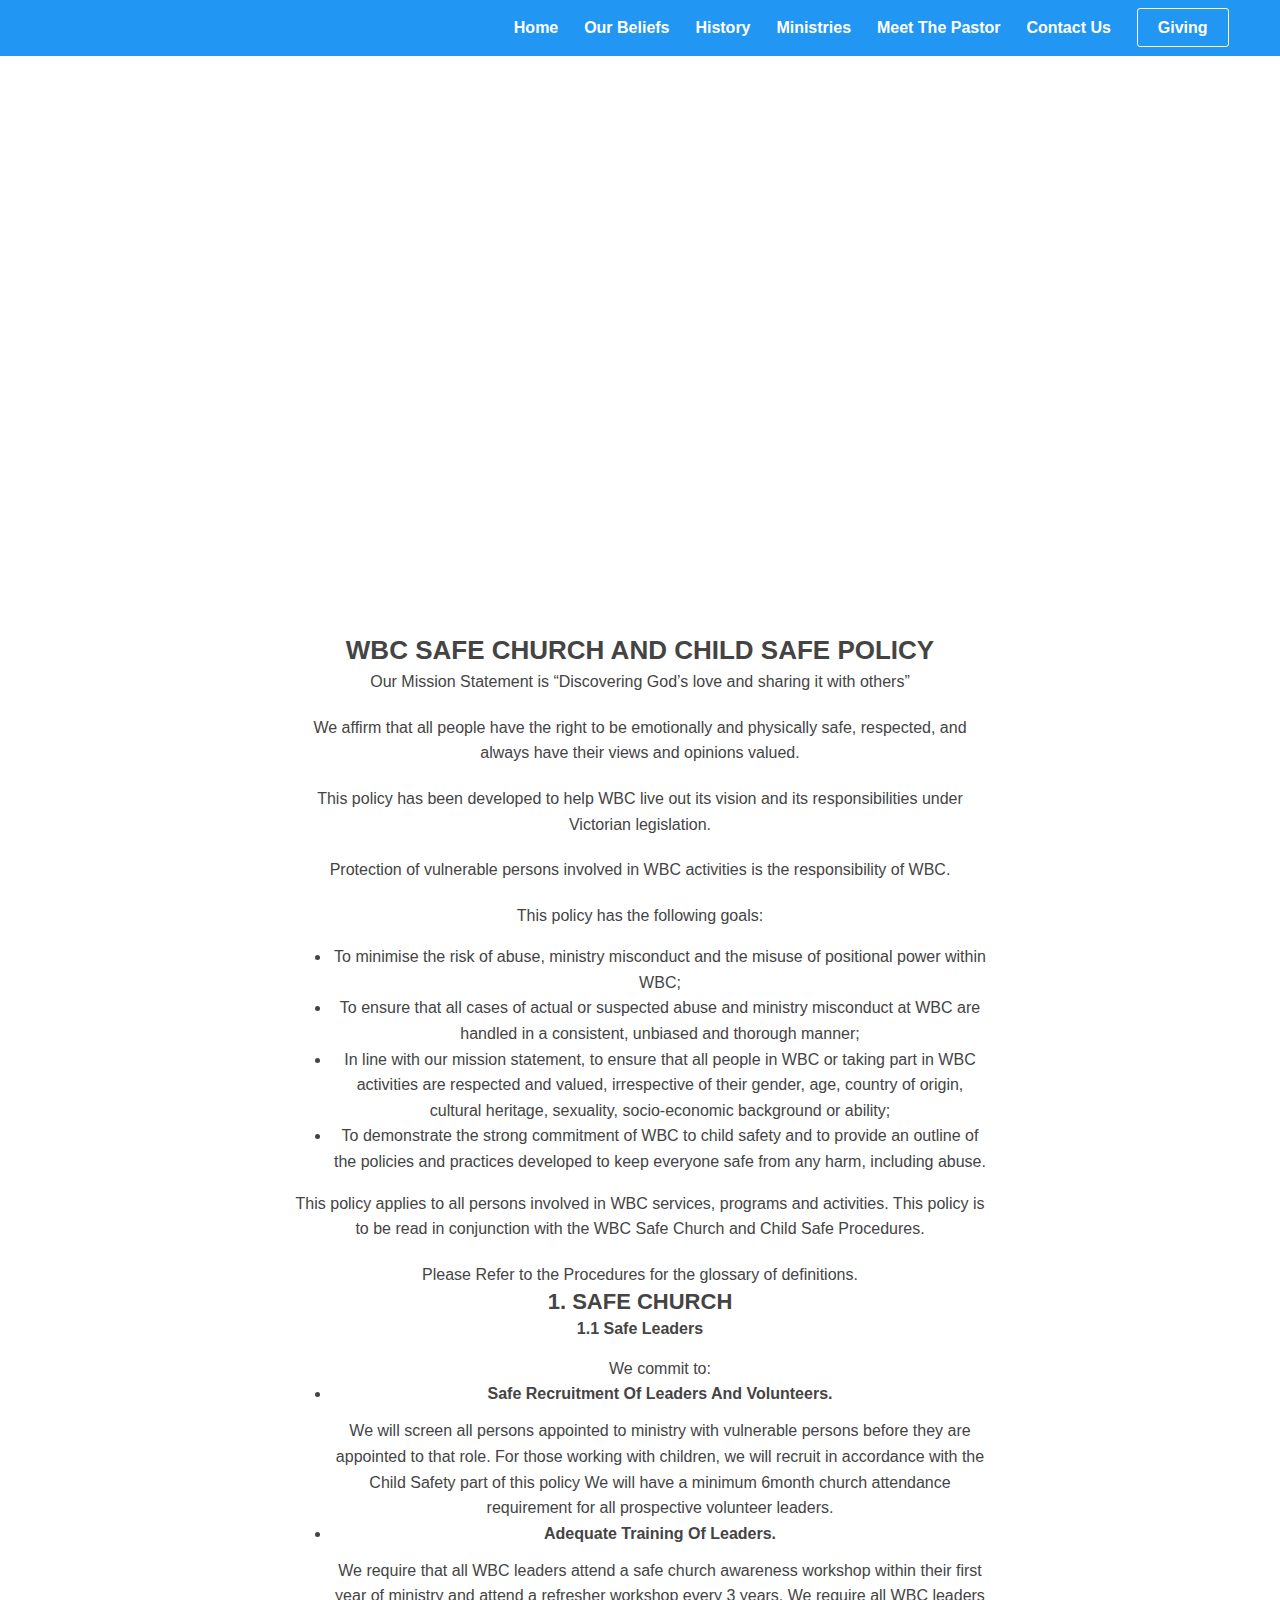
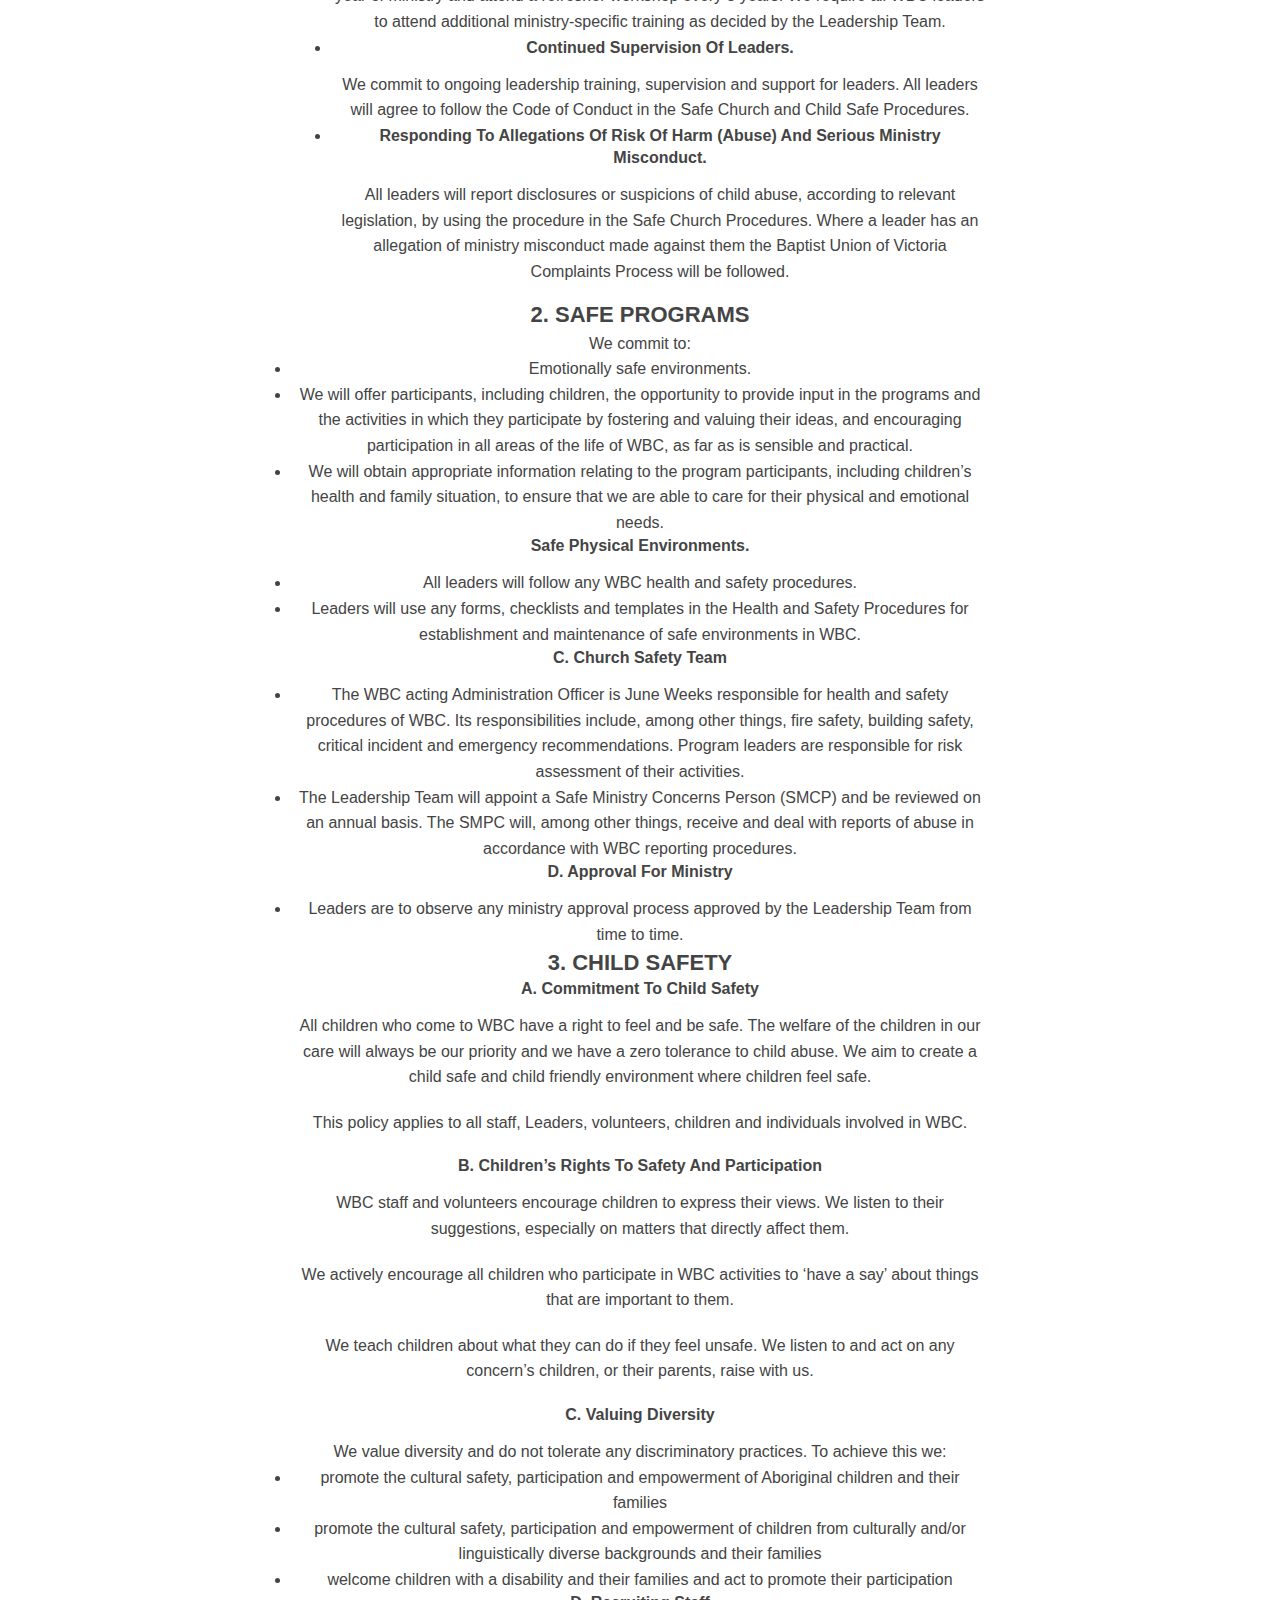
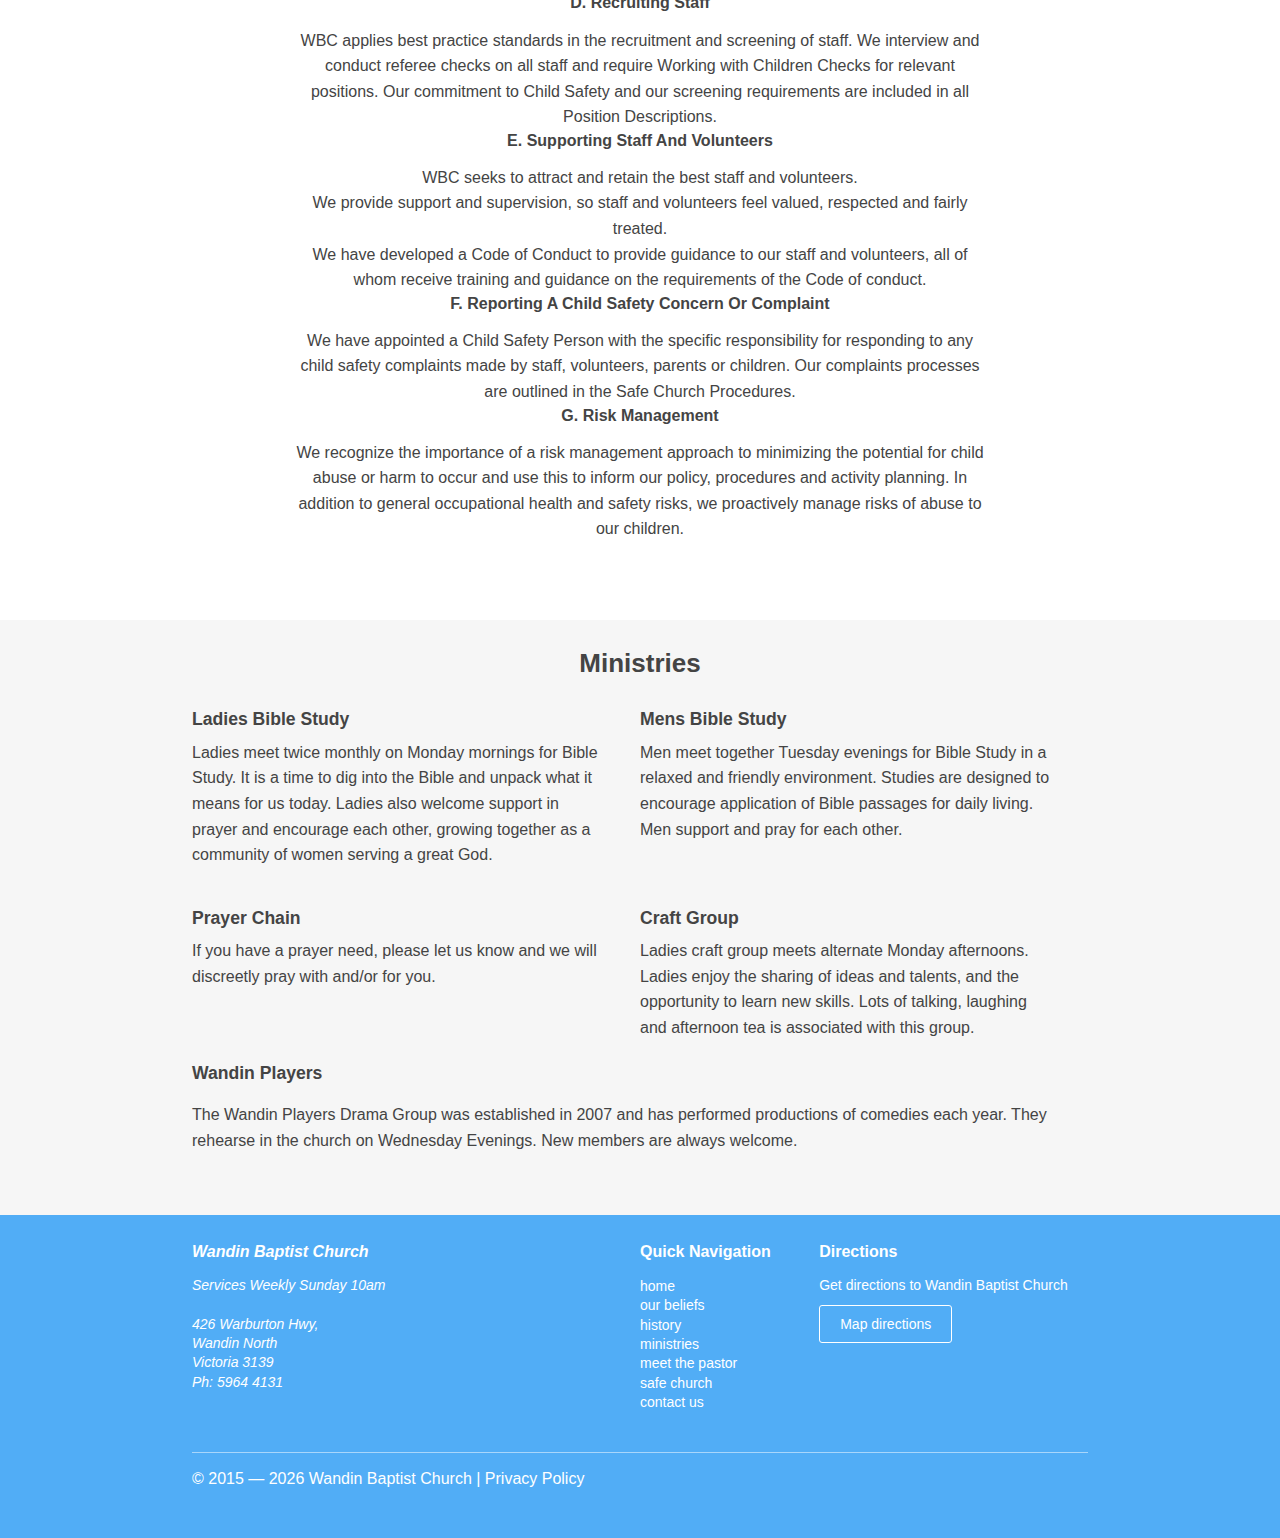
==== commit f37d29ae: "Add Youtube and Button Fixes" ====
--- a/child-safe-policy.html
+++ b/child-safe-policy.html
@@ -328,8 +328,7 @@
         <li>
           <h4>wandin players</h4>
           <p>The Wandin Players Drama Group was established in 2007 and has performed productions of comedies each year.
-            They rehearse in the church on Wednesday Evenings. New members are always welcome; however, the group is in
-            recess at the moment due to Covid-19 restrictions.
+            They rehearse in the church on Wednesday Evenings. New members are always welcome.
           </p>
         </li>
       </ul>
--- a/assets/css/main.css
+++ b/assets/css/main.css
@@ -1,66 +1,56 @@
 progress,
 sub,
 sup {
-  vertical-align: baseline;
+    vertical-align: baseline;
 }
 button,
 hr,
 input {
-  overflow: visible;
+    overflow: visible;
 }
 body,
 html {
-  -webkit-text-size-adjust: 100%;
+    -webkit-text-size-adjust: 100%;
 }
 .banner__content,
 .large,
 article,
 h2 {
-  text-align: center;
+    text-align: center;
 }
 @font-face {
-  font-family: "Fira Sans";
-  font-style: normal;
-  font-weight: 400;
-  src: local("Fira Sans Regular"), local("FiraSans-Regular"),
-    url(https://fonts.gstatic.com/s/firasans/v7/EjsrzDkQUQCDwsBtLpcVQaCWcynf_cDxXwCLxiixG1c.ttf)
-      format("truetype");
+    font-family: "Fira Sans";
+    font-style: normal;
+    font-weight: 400;
+    src: local("Fira Sans Regular"), local("FiraSans-Regular"), url(https://fonts.gstatic.com/s/firasans/v7/EjsrzDkQUQCDwsBtLpcVQaCWcynf_cDxXwCLxiixG1c.ttf) format("truetype");
 }
 @font-face {
-  font-family: "Fira Sans";
-  font-style: italic;
-  font-weight: 400;
-  src: local("Fira Sans Italic"), local("FiraSans-Italic"),
-    url(https://fonts.gstatic.com/s/firasans/v7/QURAmFz4b80g324-oF-Uj50EAVxt0G0biEntp43Qt6E.ttf)
-      format("truetype");
+    font-family: "Fira Sans";
+    font-style: italic;
+    font-weight: 400;
+    src: local("Fira Sans Italic"), local("FiraSans-Italic"), url(https://fonts.gstatic.com/s/firasans/v7/QURAmFz4b80g324-oF-Uj50EAVxt0G0biEntp43Qt6E.ttf) format("truetype");
 } /*! normalize.css v4.1.1 | MIT License | github.com/necolas/normalize.css */
 @font-face {
-  font-family: "Source Sans Pro";
-  font-style: normal;
-  font-weight: 300;
-  src: local("Source Sans Pro Light"), local("SourceSansPro-Light"),
-    url(https://fonts.gstatic.com/s/sourcesanspro/v9/toadOcfmlt9b38dHJxOBGMw1o1eFRj7wYC6JbISqOjY.ttf)
-      format("truetype");
+    font-family: "Source Sans Pro";
+    font-style: normal;
+    font-weight: 300;
+    src: local("Source Sans Pro Light"), local("SourceSansPro-Light"), url(https://fonts.gstatic.com/s/sourcesanspro/v9/toadOcfmlt9b38dHJxOBGMw1o1eFRj7wYC6JbISqOjY.ttf) format("truetype");
 }
 @font-face {
-  font-family: "Source Sans Pro";
-  font-style: normal;
-  font-weight: 400;
-  src: local("Source Sans Pro"), local("SourceSansPro-Regular"),
-    url(https://fonts.gstatic.com/s/sourcesanspro/v9/ODelI1aHBYDBqgeIAH2zlNzbP97U9sKh0jjxbPbfOKg.ttf)
-      format("truetype");
+    font-family: "Source Sans Pro";
+    font-style: normal;
+    font-weight: 400;
+    src: local("Source Sans Pro"), local("SourceSansPro-Regular"), url(https://fonts.gstatic.com/s/sourcesanspro/v9/ODelI1aHBYDBqgeIAH2zlNzbP97U9sKh0jjxbPbfOKg.ttf) format("truetype");
 }
 @font-face {
-  font-family: "Source Sans Pro";
-  font-style: normal;
-  font-weight: 600;
-  src: local("Source Sans Pro Semibold"), local("SourceSansPro-Semibold"),
-    url(https://fonts.gstatic.com/s/sourcesanspro/v9/toadOcfmlt9b38dHJxOBGNNE-IuDiR70wI4zXaKqWCM.ttf)
-      format("truetype");
+    font-family: "Source Sans Pro";
+    font-style: normal;
+    font-weight: 600;
+    src: local("Source Sans Pro Semibold"), local("SourceSansPro-Semibold"), url(https://fonts.gstatic.com/s/sourcesanspro/v9/toadOcfmlt9b38dHJxOBGNNE-IuDiR70wI4zXaKqWCM.ttf) format("truetype");
 }
 html {
-  font-family: sans-serif;
-  -ms-text-size-adjust: 100%;
+    font-family: sans-serif;
+    -ms-text-size-adjust: 100%;
 }
 article,
 aside,
@@ -74,163 +64,163 @@
 nav,
 section,
 summary {
-  display: block;
+    display: block;
 }
 audio,
 canvas,
 progress,
 video {
-  display: inline-block;
+    display: inline-block;
 }
 audio:not([controls]) {
-  display: none;
-  height: 0;
+    display: none;
+    height: 0;
 }
 [hidden],
 template {
-  display: none;
+    display: none;
 }
 a {
-  background-color: transparent;
-  -webkit-text-decoration-skip: objects;
-  color: #fff;
-  text-decoration: none;
-  outline: 0;
-  -webkit-transition: all 0.2s ease-in-out;
-  transition: all 0.2s ease-in-out;
+    background-color: transparent;
+    -webkit-text-decoration-skip: objects;
+    color: #fff;
+    text-decoration: none;
+    outline: 0;
+    -webkit-transition: all 0.2s ease-in-out;
+    transition: all 0.2s ease-in-out;
 }
 .btn,
 a:focus,
 a:hover {
-  -webkit-transition: all 0.2s ease-in-out;
+    -webkit-transition: all 0.2s ease-in-out;
 }
 a:active,
 a:hover {
-  outline-width: 0;
+    outline-width: 0;
 }
 abbr[title] {
-  border-bottom: none;
-  text-decoration: underline;
-  text-decoration: underline dotted;
+    border-bottom: none;
+    text-decoration: underline;
+    text-decoration: underline dotted;
 }
 b,
 strong {
-  font-weight: bolder;
+    font-weight: bolder;
 }
 dfn {
-  font-style: italic;
+    font-style: italic;
 }
 mark {
-  background-color: #ff0;
-  color: #000;
+    background-color: #ff0;
+    color: #000;
 }
 sub,
 sup {
-  font-size: 75%;
-  line-height: 0;
-  position: relative;
+    font-size: 75%;
+    line-height: 0;
+    position: relative;
 }
 sub {
-  bottom: -0.25em;
+    bottom: -0.25em;
 }
 sup {
-  top: -0.5em;
+    top: -0.5em;
 }
 img {
-  display: block;
-  height: auto;
-  max-width: 100%;
+    border-style: none;
 }
 svg:not(:root) {
-  overflow: hidden;
+    overflow: hidden;
 }
 code,
 kbd,
 pre,
 samp {
-  font-family: monospace, monospace;
-  font-size: 1em;
-}
-
+    font-family: monospace, monospace;
+    font-size: 1em;
+}
+figure {
+    margin: 1em 40px;
+}
 hr {
-  -webkit-box-sizing: content-box;
-  box-sizing: content-box;
+    -webkit-box-sizing: content-box;
+    box-sizing: content-box;
 }
 button,
 input,
 select,
 textarea {
-  font: inherit;
-  margin: 0;
+    font: inherit;
+    margin: 0;
 }
 optgroup {
-  font-weight: 700;
+    font-weight: 700;
 }
 button,
 select {
-  text-transform: none;
+    text-transform: none;
 }
 h5,
 nav.main__navigation {
-  text-transform: capitalize;
+    text-transform: capitalize;
 }
 [type="reset"],
 [type="submit"],
 button,
 html [type="button"] {
-  -webkit-appearance: button;
+    -webkit-appearance: button;
 }
 [type="button"]::-moz-focus-inner,
 [type="reset"]::-moz-focus-inner,
 [type="submit"]::-moz-focus-inner,
 button::-moz-focus-inner {
-  border-style: none;
-  padding: 0;
+    border-style: none;
+    padding: 0;
 }
 [type="button"]:-moz-focusring,
 [type="reset"]:-moz-focusring,
 [type="submit"]:-moz-focusring,
 button:-moz-focusring {
-  outline: ButtonText dotted 1px;
+    outline: ButtonText dotted 1px;
 }
 fieldset {
-  border: 1px solid silver;
-  margin: 0 2px;
-  padding: 0.35em 0.625em 0.75em;
+    border: 1px solid silver;
+    margin: 0 2px;
+    padding: 0.35em 0.625em 0.75em;
 }
 legend {
-  -webkit-box-sizing: border-box;
-  box-sizing: border-box;
-  color: inherit;
-  display: table;
-  max-width: 100%;
-  padding: 0;
-  white-space: normal;
+    -webkit-box-sizing: border-box;
+    box-sizing: border-box;
+    color: inherit;
+    display: table;
+    max-width: 100%;
+    padding: 0;
+    white-space: normal;
 }
 textarea {
-  overflow: auto;
+    overflow: auto;
 }
 [type="checkbox"],
 [type="radio"] {
-  -webkit-box-sizing: border-box;
-  box-sizing: border-box;
-  padding: 0;
+    -webkit-box-sizing: border-box;
+    box-sizing: border-box;
+    padding: 0;
 }
 [type="number"]::-webkit-inner-spin-button,
 [type="number"]::-webkit-outer-spin-button {
-  height: auto;
+    height: auto;
 }
 [type="search"] {
-  -webkit-appearance: textfield;
-  outline-offset: -2px;
+    -webkit-appearance: textfield;
+    outline-offset: -2px;
 }
 [type="search"]::-webkit-search-cancel-button,
 [type="search"]::-webkit-search-decoration {
-  -webkit-appearance: none;
+    -webkit-appearance: none;
 }
 ::-webkit-file-upload-button {
-  -webkit-appearance: button;
-  font: inherit;
+    -webkit-appearance: button;
+    font: inherit;
 }
 .big,
 .bigger,
@@ -244,12 +234,12 @@
 h4,
 h5,
 h6 {
-  margin: 0;
-  font-family: "Source Sans Pro", Helvertica, Arial, sans-serif;
+    margin: 0;
+    font-family: "Source Sans Pro", Helvertica, Arial, sans-serif;
 }
 * {
-  -webkit-box-sizing: border-box;
-  box-sizing: border-box;
+    -webkit-box-sizing: border-box;
+    box-sizing: border-box;
 }
 .big,
 .bigger,
@@ -262,232 +252,138 @@
 h4,
 h5,
 h6 {
-  font-weight: 700;
+    font-weight: 700;
 }
 .gigantic {
-  font-size: 6.875rem;
-  line-height: 1.09;
-  letter-spacing: -0.125rem;
+    font-size: 6.875rem;
+    line-height: 1.09;
+    letter-spacing: -0.125rem;
 }
 .huge,
 h1 {
-  font-size: 4.25rem;
-  line-height: 1.05;
-  letter-spacing: -0.063rem;
+    font-size: 4.25rem;
+    line-height: 1.05;
+    letter-spacing: -0.063rem;
 }
 .large,
 h2 {
-  font-size: 2.625rem;
-  line-height: 1.14;
+    font-size: 2.625rem;
+    line-height: 1.14;
 }
 .big,
 .bigger,
 h3,
 h4,
 h5 {
-  line-height: 1.38;
+    line-height: 1.38;
 }
 .bigger,
 h3 {
-  font-size: 1.625rem;
+    font-size: 1.625rem;
 }
 .big,
 h4 {
-  font-size: 1.375rem;
+    font-size: 1.375rem;
 }
 h5 {
-  font-size: 1rem;
-  margin-bottom: 0.809rem;
+    font-size: 1rem;
+    margin-bottom: 0.809rem;
 }
 .small,
 small {
-  font-size: 0.625rem;
-  line-height: 1.2;
+    font-size: 0.625rem;
+    line-height: 1.2;
 }
 a:focus,
 a:hover {
-  color: #e6e6e6;
-  transition: all 0.2s ease-in-out;
+    color: #e6e6e6;
+    transition: all 0.2s ease-in-out;
 }
 ::selection {
-  background: #2196f3;
+    background: #2196f3;
 }
 ::-moz-selection {
-  background: #2196f3;
+    background: #2196f3;
 }
 img::selection {
-  background: 0 0;
+    background: 0 0;
 }
 img::-moz-selection {
-  background: 0 0;
+    background: 0 0;
 }
 body,
 html {
-  min-height: 100vh;
-  min-height: 100%;
+    min-height: 100vh;
+    min-height: 100%;
 }
 body {
-  background: #fff;
-  line-height: 1.6;
-  font-size: 100%;
-  font-weight: 400;
-  color: #444;
-  -webkit-font-smoothing: antialiased;
-  -webkit-tap-highlight-color: #2196f3;
-  overflow-x: hidden;
+    background: #fff;
+    line-height: 1.6;
+    font-size: 100%;
+    font-weight: 400;
+    color: #444;
+    -webkit-font-smoothing: antialiased;
+    -webkit-tap-highlight-color: #2196f3;
 }
 p {
-  margin: 0 0 1.25rem;
+    margin: 0 0 1.25rem;
 }
 em {
-  font-style: italic;
+    font-style: italic;
 }
 strong {
-  font-weight: 700;
+    font-weight: 700;
 }
 hr {
-  border: solid #ddd;
-  border-width: 0.063rem 0 0;
-  clear: both;
-  margin: 0.625rem 0 1.875rem;
-  height: 0;
+    border: solid #ddd;
+    border-width: 0.063rem 0 0;
+    clear: both;
+    margin: 0.625rem 0 1.875rem;
+    height: 0;
 }
 .btn {
-  padding: 0.625rem 1.25rem;
-  border: 0.063rem solid #fff;
-  -webkit-border-radius: 0.188rem;
-  border-radius: 0.188rem;
-  transition: all 0.2s ease-in-out;
+    padding: 0.625rem 1.25rem;
+    border: 0.063rem solid #fff;
+    -webkit-border-radius: 0.188rem;
+    border-radius: 0.188rem;
+    transition: all 0.2s ease-in-out;
 }
 .btn--secondary,
 .btn:hover {
-  -webkit-transition: all 0.2s ease-in-out;
+    -webkit-transition: all 0.2s ease-in-out;
 }
 .btn:hover {
-  color: #d9d9d9;
-  border-color: #d9d9d9;
-  transition: all 0.2s ease-in-out;
+    color: #d9d9d9;
+    border-color: #d9d9d9;
+    transition: all 0.2s ease-in-out;
 }
 .btn--secondary {
-  color: #fff;
-  transition: all 0.2s ease-in-out;
-  border-color: #fff;
+    color: #fff;
+    transition: all 0.2s ease-in-out;
+    border-color: #fff;
 }
 .btn--secondary:hover {
-  color: #d9d9d9;
-  border-color: #d9d9d9;
-  -webkit-transition: all 0.2s ease-in-out;
-  transition: all 0.2s ease-in-out;
+    color: #d9d9d9;
+    border-color: #d9d9d9;
+    -webkit-transition: all 0.2s ease-in-out;
+    transition: all 0.2s ease-in-out;
 }
 .wrapper {
-  width: 96%;
-  margin: 0 auto;
+    width: 96%;
+    margin: 0 auto;
 }
 .wrapper--small {
-  width: 94%;
-  margin: 0 auto;
+    width: 94%;
+    margin: 0 auto;
 }
 @media screen and (min-width: 700px) {
-  .wrapper--small {
-    width: 70%;
-    margin: 0 auto;
-  }
+    .wrapper--small {
+        width: 70%;
+        margin: 0 auto;
+    }
 }
 form {
-  margin-bottom: 1.618rem;
-  display: -webkit-box;
-  display: -webkit-flex;
-  display: -ms-flexbox;
-  display: flex;
-  -webkit-box-orient: horizontal;
-  -webkit-box-direction: normal;
-  -webkit-flex-direction: row;
-  -ms-flex-direction: row;
-  flex-direction: row;
-  -webkit-flex-wrap: wrap;
-  -ms-flex-wrap: wrap;
-  flex-wrap: wrap;
-}
-form input:focus,
-form textarea:focus {
-  outline: 0;
-  border: 1px solid #2196f3;
-}
-form input,
-form textarea {
-  margin-right: 10px;
-  margin-bottom: 10px;
-  padding: 8px 10px;
-  color: #444;
-  border: 1px solid #e1e1e1;
-}
-form input {
-  -webkit-box-flex: 1;
-  -webkit-flex: 1 0 40%;
-  -ms-flex: 1 0 40%;
-  flex: 1 0 40%;
-}
-form textarea {
-  -webkit-box-flex: 1;
-  -webkit-flex: 1 0 98%;
-  -ms-flex: 1 0 98%;
-  flex: 1 0 98%;
-  min-height: 6.472rem;
-}
-form button {
-  font-size: 0.875rem;
-  background-color: #fff;
-  -webkit-box-shadow: none;
-  box-shadow: none;
-  border: 1px solid #e1e1e1;
-  color: #444;
-}
-.timeline ul li,
-form button:hover,
-header {
-  background-color: #2196f3;
-}
-form button:hover {
-  color: #fff;
-  cursor: pointer;
-}
-::-webkit-input-placeholder {
-  opacity: 0.54;
-  color: #444;
-  font-size: 0.875rem;
-}
-:-moz-placeholder {
-  color: #444;
-  font-size: 0.875rem;
-}
-::-moz-placeholder {
-  color: #444;
-  font-size: 0.875rem;
-}
-:-ms-input-placeholder {
-  color: #444;
-  font-size: 0.875rem;
-}
-header {
-  padding: 0.938rem 0;
-}
-nav.main__navigation {
-  font-weight: 600;
-}
-.our-beliefs ul i,
-time {
-  font-weight: 700;
-}
-nav.main__navigation ul {
-  list-style: none;
-  padding: 0;
-  margin: 0;
-}
-nav.main__navigation ul li {
-  margin-right: 0.809rem;
-}
-@media screen and (min-width: 860px) {
-  .header--wrapper {
+    margin-bottom: 1.618rem;
     display: -webkit-box;
     display: -webkit-flex;
     display: -ms-flexbox;
@@ -497,359 +393,430 @@
     -webkit-flex-direction: row;
     -ms-flex-direction: row;
     flex-direction: row;
-    -webkit-box-pack: justify;
-    -webkit-justify-content: space-between;
-    -ms-flex-pack: justify;
-    justify-content: space-between;
+    -webkit-flex-wrap: wrap;
+    -ms-flex-wrap: wrap;
+    flex-wrap: wrap;
+}
+form input:focus,
+form textarea:focus {
+    outline: 0;
+    border: 1px solid #2196f3;
+}
+form input,
+form textarea {
+    margin-right: 10px;
+    margin-bottom: 10px;
+    padding: 8px 10px;
+    color: #444;
+    border: 1px solid #e1e1e1;
+}
+form input {
+    -webkit-box-flex: 1;
+    -webkit-flex: 1 0 40%;
+    -ms-flex: 1 0 40%;
+    flex: 1 0 40%;
+}
+form textarea {
+    -webkit-box-flex: 1;
+    -webkit-flex: 1 0 98%;
+    -ms-flex: 1 0 98%;
+    flex: 1 0 98%;
+    min-height: 6.472rem;
+}
+form button {
+    font-size: 0.875rem;
+    background-color: #fff;
+    -webkit-box-shadow: none;
+    box-shadow: none;
+    border: 1px solid #e1e1e1;
+    color: #444;
+}
+.timeline ul li,
+form button:hover,
+header {
+    background-color: #2196f3;
+}
+form button:hover {
+    color: #fff;
+    cursor: pointer;
+}
+::-webkit-input-placeholder {
+    opacity: 0.54;
+    color: #444;
+    font-size: 0.875rem;
+}
+:-moz-placeholder {
+    color: #444;
+    font-size: 0.875rem;
+}
+::-moz-placeholder {
+    color: #444;
+    font-size: 0.875rem;
+}
+:-ms-input-placeholder {
+    color: #444;
+    font-size: 0.875rem;
+}
+header {
+    padding: 0.938rem 0;
+}
+nav.main__navigation {
+    font-weight: 600;
+}
+.our-beliefs ul i,
+time {
+    font-weight: 700;
+}
+nav.main__navigation ul {
+    list-style: none;
+    padding: 0;
+    margin: 0;
+}
+nav.main__navigation ul li {
+    margin-right: 0.809rem;
+}
+@media screen and (min-width: 860px) {
+    .header--wrapper {
+        display: -webkit-box;
+        display: -webkit-flex;
+        display: -ms-flexbox;
+        display: flex;
+        -webkit-box-orient: horizontal;
+        -webkit-box-direction: normal;
+        -webkit-flex-direction: row;
+        -ms-flex-direction: row;
+        flex-direction: row;
+        -webkit-box-pack: justify;
+        -webkit-justify-content: space-between;
+        -ms-flex-pack: justify;
+        justify-content: space-between;
+        -webkit-box-align: center;
+        -webkit-align-items: center;
+        -ms-flex-align: center;
+        align-items: center;
+    }
+    nav.main__navigation ul {
+        display: -webkit-box;
+        display: -webkit-flex;
+        display: -ms-flexbox;
+        display: flex;
+    }
+    nav.main__navigation ul li {
+        margin-right: 1.618rem;
+    }
+}
+.banner {
+    background-image: url(../img/banner-img.jpg);
+    background-position: center center;
+    background-repeat: no-repeat;
+    background-size: cover;
+    min-height: 500px;
+    display: -webkit-box;
+    display: -webkit-flex;
+    display: -ms-flexbox;
+    display: flex;
+    -webkit-box-pack: center;
+    -webkit-justify-content: center;
+    -ms-flex-pack: center;
+    justify-content: center;
     -webkit-box-align: center;
     -webkit-align-items: center;
     -ms-flex-align: center;
     align-items: center;
-  }
-  nav.main__navigation ul {
+    color: #fff;
+}
+.banner__content {
+    padding: 3.236rem 0;
+}
+.banner__content p {
+    font-size: 24px;
+    font-style: italic;
+    font-weight: 700;
+    margin-bottom: 1.618rem;
+}
+article {
+    max-width: 800px;
+    margin: 4.854rem auto;
+    padding: 0 4%;
+}
+article .article__heading {
+    text-align: center;
+    margin-bottom: 1.618rem;
+}
+.our-beliefs ul,
+article .article__heading--post {
+    text-align: left;
+}
+.our-beliefs ul {
+    list-style: square;
+}
+.our-beliefs ul li {
+    margin: 0 0 1.618rem;
+}
+.rounded {
+    -webkit-border-radius: 0.4045rem;
+    border-radius: 0.4045rem;
+}
+.centered-img {
+    max-width: 100%;
+    display: block;
+    margin: 0 auto 1rem;
+    text-align: center;
+}
+.timeline ul {
+    padding: 3.125rem 0;
+}
+.timeline ul li {
+    list-style-type: none;
+    position: relative;
+    width: 0.375rem;
+    margin: 0 auto;
+    padding-top: 3.125rem;
+}
+.timeline ul li::after {
+    content: "";
+    position: absolute;
+    left: 50%;
+    bottom: 0;
+    -webkit-transform: translateX(-50%);
+    -ms-transform: translateX(-50%);
+    transform: translateX(-50%);
+    width: 1.875rem;
+    height: 1.875rem;
+    -webkit-border-radius: 50%;
+    border-radius: 50%;
+    background: inherit;
+    -webkit-transition: background 0.5s ease-in-out;
+    transition: background 0.5s ease-in-out;
+}
+.timeline ul li div {
+    position: relative;
+    bottom: 0;
+    width: 25rem;
+    padding: 0.938rem;
+    background: #2196f3;
+    color: #fff;
+    visibility: hidden;
+    opacity: 0;
+    -webkit-transition: all 0.5s ease-in-out;
+    transition: all 0.5s ease-in-out;
+}
+.timeline ul li div::before {
+    content: "";
+    position: absolute;
+    bottom: 0.438rem;
+    width: 0;
+    height: 0;
+    border-style: solid;
+}
+.timeline ul li:nth-child(odd) div {
+    left: 2.813rem;
+    -webkit-transform: translate3d(12.5rem, 0, 0);
+    transform: translate3d(12.5rem, 0, 0);
+}
+.timeline ul li:nth-child(odd) div::before {
+    left: -0.938rem;
+    border-width: 0.5rem 1rem 0.5rem 0;
+    border-color: transparent #2196f3 transparent transparent;
+}
+.timeline ul li:nth-child(even) div {
+    left: -27.438rem;
+    -webkit-transform: translate3d(-12.5rem, 0, 0);
+    transform: translate3d(-12.5rem, 0, 0);
+}
+.timeline ul li:nth-child(even) div::before {
+    right: -0.938rem;
+    border-width: 0.5rem 0 0.5rem 1rem;
+    border-color: transparent transparent transparent #2196f3;
+}
+time {
+    display: block;
+    font-size: 1.2rem;
+    margin-bottom: 0.5rem;
+}
+.timeline ul li.in-view::after {
+    background: #2196f3;
+}
+.timeline ul li.in-view div {
+    -webkit-transform: none;
+    -ms-transform: none;
+    transform: none;
+    visibility: visible;
+    opacity: 1;
+}
+@media screen and (max-width: 56.25rem) {
+    .timeline ul li div {
+        width: 15.625rem;
+    }
+    .timeline ul li:nth-child(even) div {
+        left: -18.063rem;
+    }
+}
+@media screen and (max-width: 37.5rem) {
+    .timeline ul li {
+        margin-left: 1.25rem;
+    }
+    .timeline ul li div {
+        width: -webkit-calc(100vw - 5.688rem);
+        width: calc(100vw - 5.688rem);
+    }
+    .timeline ul li:nth-child(even) div {
+        left: 2.813rem;
+    }
+    .timeline ul li:nth-child(even) div::before {
+        left: -0.938rem;
+        border-width: 0.5rem 1rem 0.5rem 0;
+        border-color: transparent #2196f3 transparent transparent;
+    }
+}
+.contact-us {
+    text-align: left;
+}
+.article__heading--post {
+    margin-bottom: 1.618rem;
+}
+.sub__footer {
+    background-color: #f6f6f6;
+    padding: 1.618rem 0;
+}
+.sub__footer--content ul {
     display: -webkit-box;
     display: -webkit-flex;
     display: -ms-flexbox;
     display: flex;
-  }
-  nav.main__navigation ul li {
-    margin-right: 1.618rem;
-  }
+    -webkit-box-orient: vertical;
+    -webkit-box-direction: normal;
+    -webkit-flex-direction: column;
+    -ms-flex-direction: column;
+    flex-direction: column;
+    list-style: none;
+    padding-left: 0;
+}
+.sub__footer--content ul li:nth-child(-n + 3) {
+    margin-bottom: 2%;
+}
+.sub__footer--content ul li h4 {
+    font-size: 1.1rem;
+    font-weight: 600;
+    text-transform: capitalize;
+}
+@media screen and (min-width: 860px) {
+    .sub__footer--content ul {
+        -webkit-box-orient: horizontal;
+        -webkit-box-direction: normal;
+        -webkit-flex-direction: row;
+        -ms-flex-direction: row;
+        flex-direction: row;
+        -webkit-flex-wrap: wrap;
+        -ms-flex-wrap: wrap;
+        flex-wrap: wrap;
+    }
+    .sub__footer--content ul li {
+        -webkit-box-flex: 1;
+        -webkit-flex: 1 1 46%;
+        -ms-flex: 1 1 46%;
+        flex: 1 1 46%;
+        margin-right: 4%;
+    }
+    .sub__footer--content ul li h4 {
+        margin-bottom: 2%;
+    }
+}
+.sub__footer--content ul li img {
+    display: block;
+    width: 100%;
+}
+.sub__footer--content .sub__footer--heading {
+    text-align: center;
+    margin-bottom: 1.618rem;
+}
+footer[role="contentinfo"] {
+    background-color: #51adf6;
+    color: #fff;
+    padding: 1.618rem 0;
+}
+footer[role="contentinfo"] .main__footer--content {
+    font-size: 0.875rem;
+    line-height: 1.38;
+}
+@media screen and (min-width: 860px) {
+    footer[role="contentinfo"] .main__footer--content {
+        display: -webkit-box;
+        display: -webkit-flex;
+        display: -ms-flexbox;
+        display: flex;
+        -webkit-box-pack: justify;
+        -webkit-justify-content: space-between;
+        -ms-flex-pack: justify;
+        justify-content: space-between;
+        -webkit-flex-wrap: wrap;
+        -ms-flex-wrap: wrap;
+        flex-wrap: wrap;
+    }
+}
+footer[role="contentinfo"] .main__footer--content address {
+    -webkit-box-flex: 1;
+    -webkit-flex: 1 0 50%;
+    -ms-flex: 1 0 50%;
+    flex: 1 0 50%;
+}
+footer[role="contentinfo"] .main__footer--content .footer__navigation {
+    -webkit-box-flex: 1;
+    -webkit-flex: 1 0 20%;
+    -ms-flex: 1 0 20%;
+    flex: 1 0 20%;
+}
+footer[role="contentinfo"] .main__footer--content .directions {
+    -webkit-box-flex: 1;
+    -webkit-flex: 1 0 30%;
+    -ms-flex: 1 0 30%;
+    flex: 1 0 30%;
+}
+footer[role="contentinfo"] .main__footer--content ul {
+    list-style: none;
+    padding-left: 0;
+}
+footer[role="contentinfo"] .main__footer--content ul a {
+    color: #fff;
+}
+footer[role="contentinfo"] .main__footer--content ul a:hover {
+    color: #bfbfbf;
+}
+.copyright {
+    margin-top: 1.618rem;
+    padding-top: 0.809rem;
+    border-top: 1px solid rgba(255, 255, 255, 0.5);
+}
+.copyright p {
+    text-align: left;
 }
 
-.homepage .banner {
-  min-height: 60vh;
-  max-height: 70vh;
+.homepage_buttons {
+    display: flex;
+    flex-direction: column;
 }
 
-.banner {
-  background-image: url(../img/banner-img.jpg);
-  background-position: center top;
-  background-repeat: no-repeat;
-  background-size: cover;
-  min-height: 40vh;
-  max-height: 70vh;
-  display: -webkit-box;
-  display: -webkit-flex;
-  display: -ms-flexbox;
-  display: flex;
-  -webkit-box-pack: center;
-  -webkit-justify-content: center;
-  -ms-flex-pack: center;
-  justify-content: center;
-  -webkit-box-align: center;
-  -webkit-align-items: center;
-  -ms-flex-align: center;
-  align-items: center;
-  color: #fff;
-}
-.banner__content {
-  padding: 3.236rem 0;
-}
-.banner__content p {
-  font-size: 24px;
-  font-style: italic;
-  font-weight: 700;
-  margin-bottom: 1.618rem;
-}
-article {
-  max-width: 80%;
-  margin: 4.854rem auto;
-  padding: 0 4%;
-}
-article .article__heading {
-  text-align: center;
-  margin-bottom: 1.618rem;
-}
-.our-beliefs ul,
-article .article__heading--post {
-  text-align: left;
-}
-.our-beliefs ul {
-  list-style: square;
-}
-.our-beliefs ul li {
-  margin: 0 0 1.618rem;
-}
-.rounded {
-  -webkit-border-radius: 0.4045rem;
-  border-radius: 0.4045rem;
-}
-.centered-img {
-  max-width: 100%;
-  display: block;
-  margin: 0 auto 1rem;
-  text-align: center;
-}
-.timeline ul {
-  padding: 3.125rem 0;
-}
-.timeline ul li {
-  list-style-type: none;
-  position: relative;
-  width: 0.375rem;
-  margin: 0 auto;
-  padding-top: 3.125rem;
-}
-.timeline ul li::after {
-  content: "";
-  position: absolute;
-  left: 50%;
-  bottom: 0;
-  -webkit-transform: translateX(-50%);
-  -ms-transform: translateX(-50%);
-  transform: translateX(-50%);
-  width: 1.875rem;
-  height: 1.875rem;
-  -webkit-border-radius: 50%;
-  border-radius: 50%;
-  background: inherit;
-  -webkit-transition: background 0.5s ease-in-out;
-  transition: background 0.5s ease-in-out;
-}
-.timeline ul li div {
-  position: relative;
-  bottom: 0;
-  width: 25rem;
-  padding: 0.938rem;
-  background: #2196f3;
-  color: #fff;
-  visibility: hidden;
-  opacity: 0;
-  -webkit-transition: all 0.5s ease-in-out;
-  transition: all 0.5s ease-in-out;
-}
-.timeline ul li div::before {
-  content: "";
-  position: absolute;
-  bottom: 0.438rem;
-  width: 0;
-  height: 0;
-  border-style: solid;
-}
-.timeline ul li:nth-child(odd) div {
-  left: 2.813rem;
-  -webkit-transform: translate3d(12.5rem, 0, 0);
-  transform: translate3d(12.5rem, 0, 0);
-}
-.timeline ul li:nth-child(odd) div::before {
-  left: -0.938rem;
-  border-width: 0.5rem 1rem 0.5rem 0;
-  border-color: transparent #2196f3 transparent transparent;
-}
-.timeline ul li:nth-child(even) div {
-  left: -27.438rem;
-  -webkit-transform: translate3d(-12.5rem, 0, 0);
-  transform: translate3d(-12.5rem, 0, 0);
-}
-.timeline ul li:nth-child(even) div::before {
-  right: -0.938rem;
-  border-width: 0.5rem 0 0.5rem 1rem;
-  border-color: transparent transparent transparent #2196f3;
-}
-time {
-  display: block;
-  font-size: 1.2rem;
-  margin-bottom: 0.5rem;
-}
-.timeline ul li.in-view::after {
-  background: #2196f3;
-}
-.timeline ul li.in-view div {
-  -webkit-transform: none;
-  -ms-transform: none;
-  transform: none;
-  visibility: visible;
-  opacity: 1;
-}
-@media screen and (max-width: 56.25rem) {
-  .timeline ul li div {
-    width: 15.625rem;
-  }
-  .timeline ul li:nth-child(even) div {
-    left: -18.063rem;
-  }
-}
-@media screen and (max-width: 37.5rem) {
-  .timeline ul li {
-    margin-left: 1.25rem;
-  }
-  .timeline ul li div {
-    width: -webkit-calc(100vw - 5.688rem);
-    width: calc(100vw - 5.688rem);
-  }
-  .timeline ul li:nth-child(even) div {
-    left: 2.813rem;
-  }
-  .timeline ul li:nth-child(even) div::before {
-    left: -0.938rem;
-    border-width: 0.5rem 1rem 0.5rem 0;
-    border-color: transparent #2196f3 transparent transparent;
-  }
-}
-.contact-us {
-  text-align: left;
-}
-.article__heading--post {
-  margin-bottom: 1.618rem;
-}
-.sub__footer {
-  background-color: #f6f6f6;
-  padding: 1.618rem 0;
-}
-.sub__footer--content ul {
-  display: -webkit-box;
-  display: -webkit-flex;
-  display: -ms-flexbox;
-  display: flex;
-  -webkit-box-orient: vertical;
-  -webkit-box-direction: normal;
-  -webkit-flex-direction: column;
-  -ms-flex-direction: column;
-  flex-direction: column;
-  list-style: none;
-  padding-left: 0;
-}
-.sub__footer--content ul li:nth-child(-n + 3) {
-  margin-bottom: 2%;
-}
-.sub__footer--content ul li h4 {
-  font-size: 1.1rem;
-  font-weight: 600;
-  text-transform: capitalize;
-}
-@media screen and (min-width: 860px) {
-  .sub__footer--content ul {
-    -webkit-box-orient: horizontal;
-    -webkit-box-direction: normal;
-    -webkit-flex-direction: row;
-    -ms-flex-direction: row;
-    flex-direction: row;
-    -webkit-flex-wrap: wrap;
-    -ms-flex-wrap: wrap;
-    flex-wrap: wrap;
-  }
-  .sub__footer--content ul li {
-    -webkit-box-flex: 1;
-    -webkit-flex: 1 1 46%;
-    -ms-flex: 1 1 46%;
-    flex: 1 1 46%;
-    margin-right: 4%;
-  }
-  .sub__footer--content ul li h4 {
-    margin-bottom: 2%;
-  }
-}
-.sub__footer--content ul li img {
-  display: block;
-  width: 100%;
-}
-.sub__footer--content .sub__footer--heading {
-  text-align: center;
-  margin-bottom: 1.618rem;
-}
-footer[role="contentinfo"] {
-  background-color: #51adf6;
-  color: #fff;
-  padding: 1.618rem 0;
-}
-footer[role="contentinfo"] .main__footer--content {
-  font-size: 0.875rem;
-  line-height: 1.38;
-}
-@media screen and (min-width: 860px) {
-  footer[role="contentinfo"] .main__footer--content {
-    display: -webkit-box;
-    display: -webkit-flex;
-    display: -ms-flexbox;
+.homepage_buttons img {
+    display: inline-block;
+    width: calc(28 / 16 * 1rem);
+    height: calc(24 / 16 * 1rem);
+    margin-right: 1rem;
+}
+
+.homepage_buttons .btn {
     display: flex;
-    -webkit-box-pack: justify;
-    -webkit-justify-content: space-between;
-    -ms-flex-pack: justify;
-    justify-content: space-between;
-    -webkit-flex-wrap: wrap;
-    -ms-flex-wrap: wrap;
-    flex-wrap: wrap;
-  }
-}
-footer[role="contentinfo"] .main__footer--content address {
-  -webkit-box-flex: 1;
-  -webkit-flex: 1 0 50%;
-  -ms-flex: 1 0 50%;
-  flex: 1 0 50%;
-}
-footer[role="contentinfo"] .main__footer--content .footer__navigation {
-  -webkit-box-flex: 1;
-  -webkit-flex: 1 0 20%;
-  -ms-flex: 1 0 20%;
-  flex: 1 0 20%;
-}
-footer[role="contentinfo"] .main__footer--content .directions {
-  -webkit-box-flex: 1;
-  -webkit-flex: 1 0 30%;
-  -ms-flex: 1 0 30%;
-  flex: 1 0 30%;
-}
-footer[role="contentinfo"] .main__footer--content ul {
-  list-style: none;
-  padding-left: 0;
-}
-footer[role="contentinfo"] .main__footer--content ul a {
-  color: #fff;
-}
-footer[role="contentinfo"] .main__footer--content ul a:hover {
-  color: #bfbfbf;
-}
-.copyright {
-  margin-top: 1.618rem;
-  padding-top: 0.809rem;
-  border-top: 1px solid rgba(255, 255, 255, 0.5);
-}
-.copyright p {
-  text-align: left;
+    align-items: center;
+    justify-content: center;
+    margin: 1rem 0;
 }
 
-.policy-page {
-  text-align: left;
-  line-height: 1.5rem;
+body {
+    overflow-x: hidden;
 }
 
-.policy-page a,
-article a {
-  color: #444;
-  font-weight: 700;
-}
-
-.policy-page li {
-  margin: 0.5rem 0 1rem 0;
-}
-
-.policy-page h4,
-.policy-page h5 {
-  margin: 1.5rem 0;
-}
-
-a[href$=".pdf"] {
-  background: transparent url(../img/PDF_file_icon.png) center right no-repeat;
-  background-size: 16px 16px;
-  padding-right: 28px;
-}
-
-.notice {
-  max-width: 800px;
-  margin: 1rem auto;
-  padding: 0 4%;
-  font-weight: 700;
-}
-
-.notice a,
-.contact-us a {
-  color: rgb(68, 68, 68);
-  text-decoration: underline;
-}
-
-.notice a:hover,
-.contact-us a:hover {
-  color: rgb(29, 29, 29);
-  text-decoration: underline;
-}
+@media screen and (max-width: 992px) {
+    .btn--giving {
+        display: inline-block;
+        margin-top: 1rem;
+    }
+}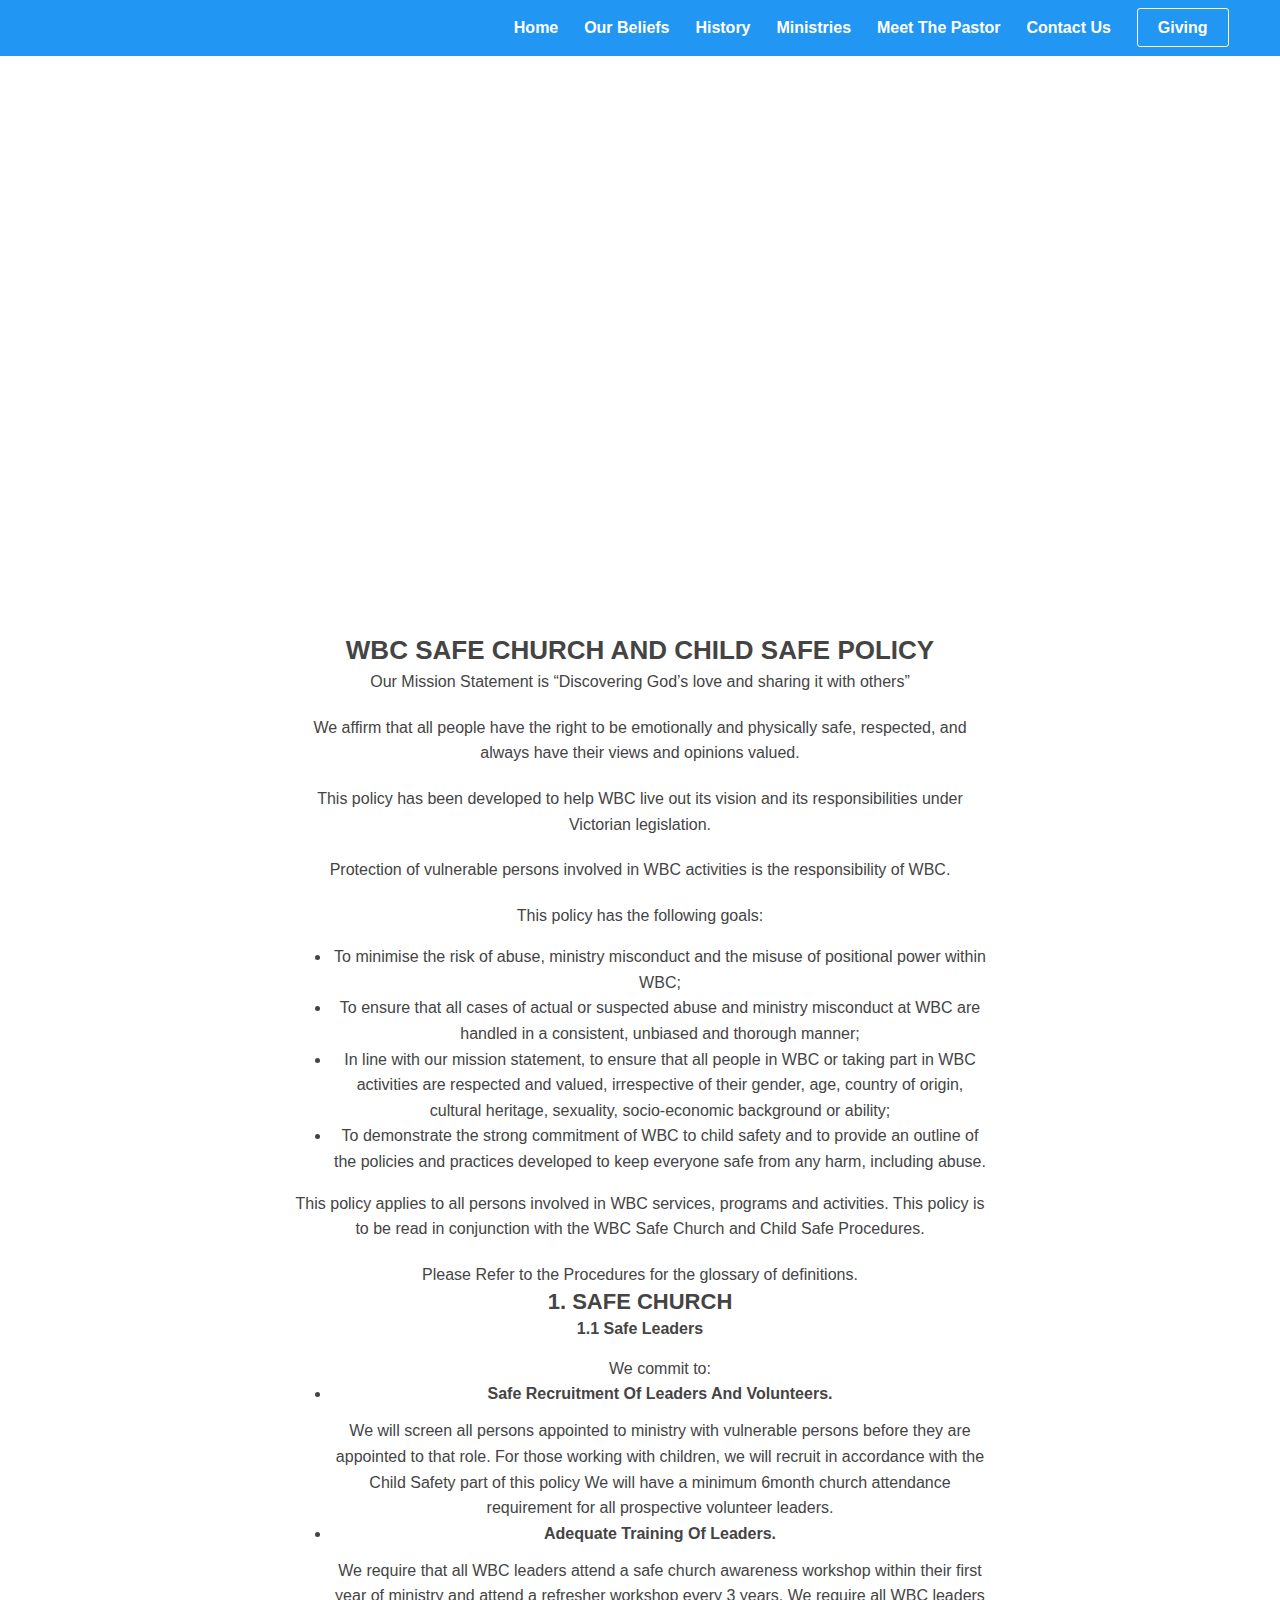
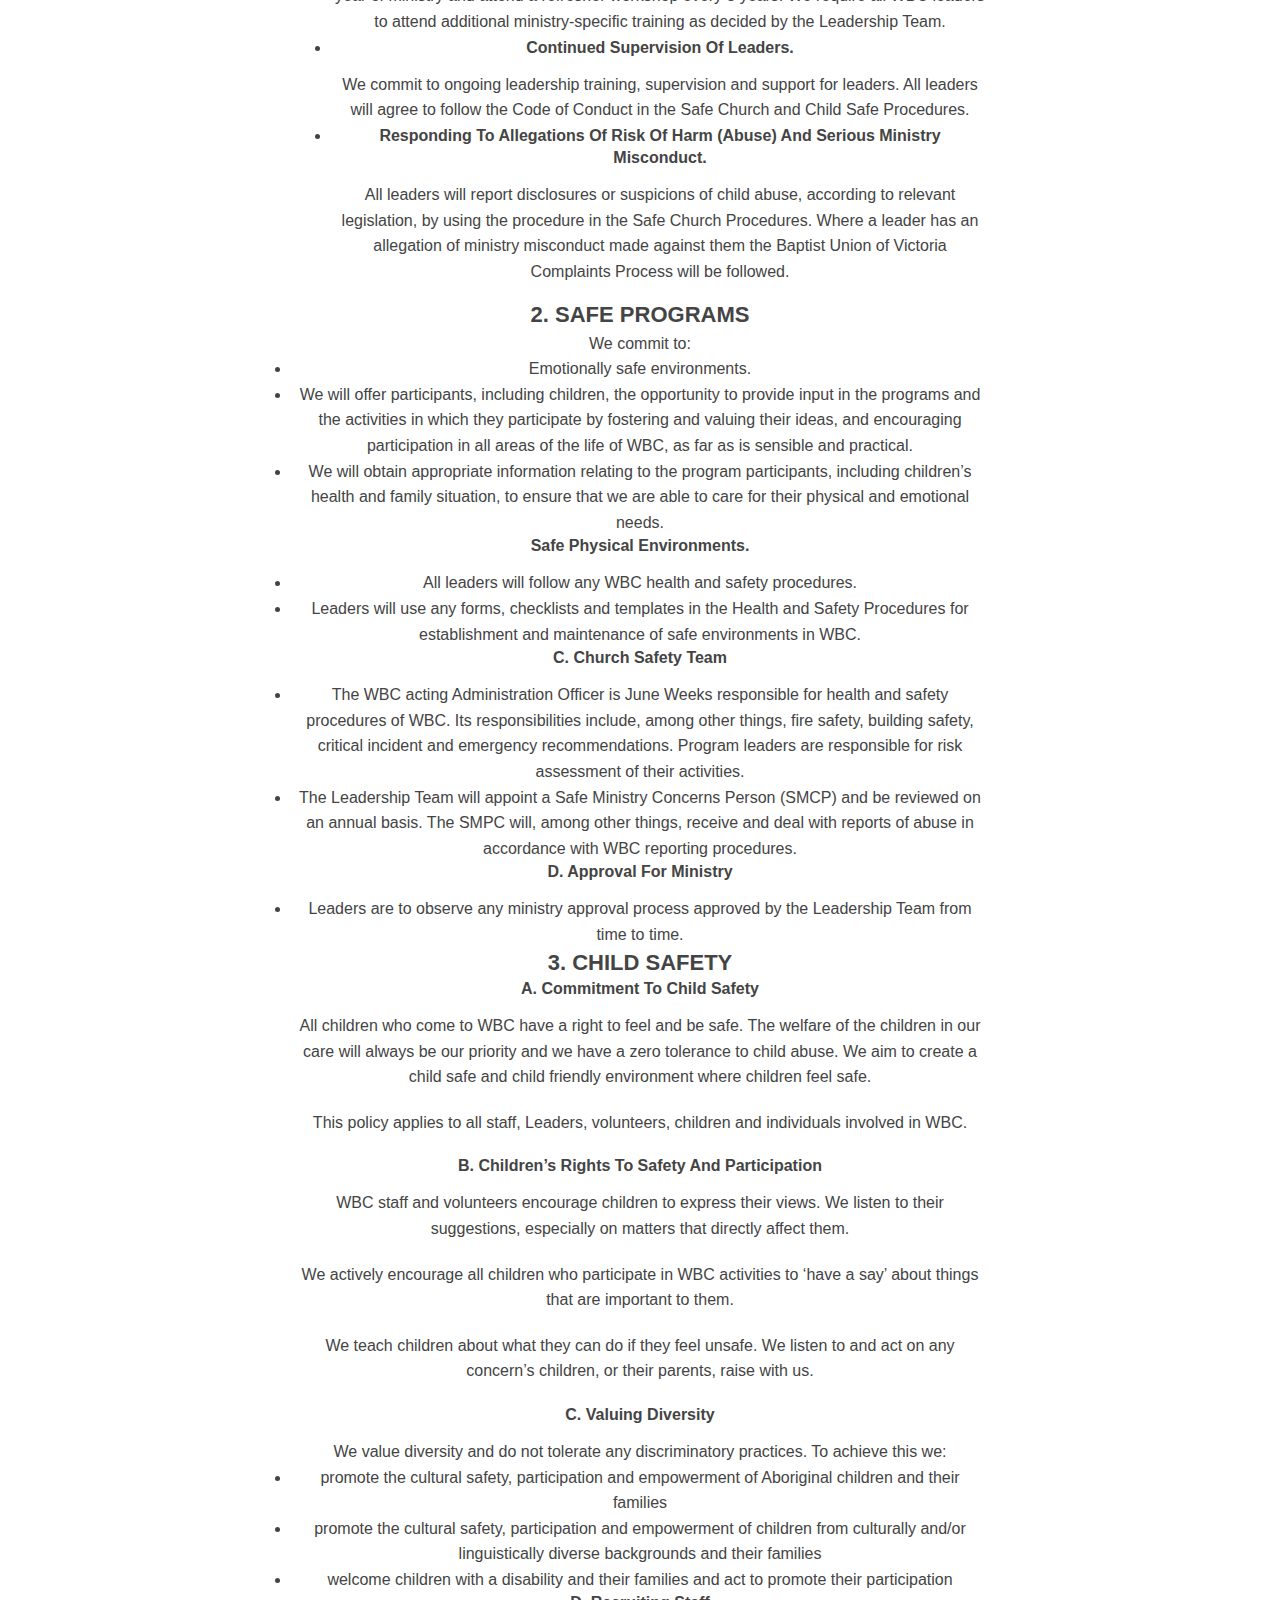
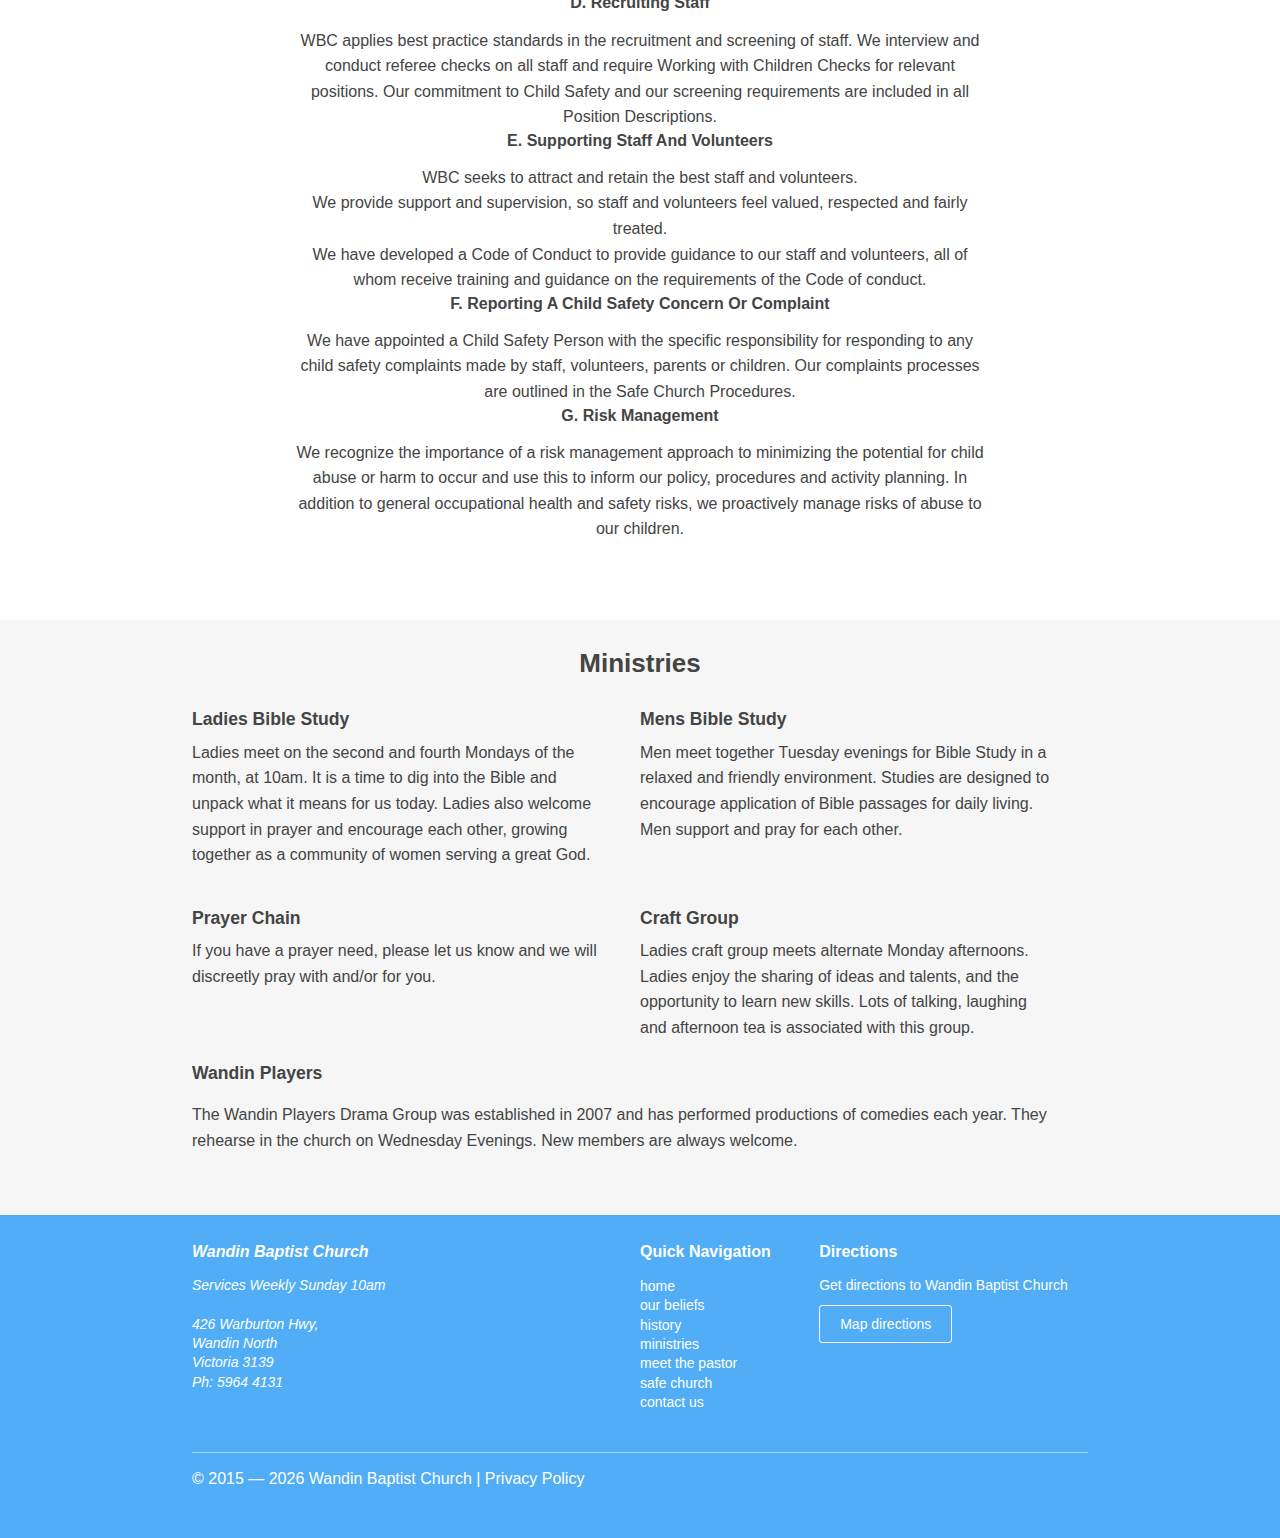
==== commit e70c4700: "Bible Study Content Changes" ====
--- a/child-safe-policy.html
+++ b/child-safe-policy.html
@@ -302,7 +302,7 @@
       <ul>
         <li>
           <h4>ladies bible study</h4>
-          <p>Ladies meet twice monthly on Monday mornings for Bible Study. It is a time to dig into the Bible and unpack
+          <p>Ladies meet on the second and fourth Mondays of the month, at 10am. It is a time to dig into the Bible and unpack
             what it means for us today. Ladies also welcome support in prayer and encourage each other, growing together
             as a community of women serving a great God.
           </p>
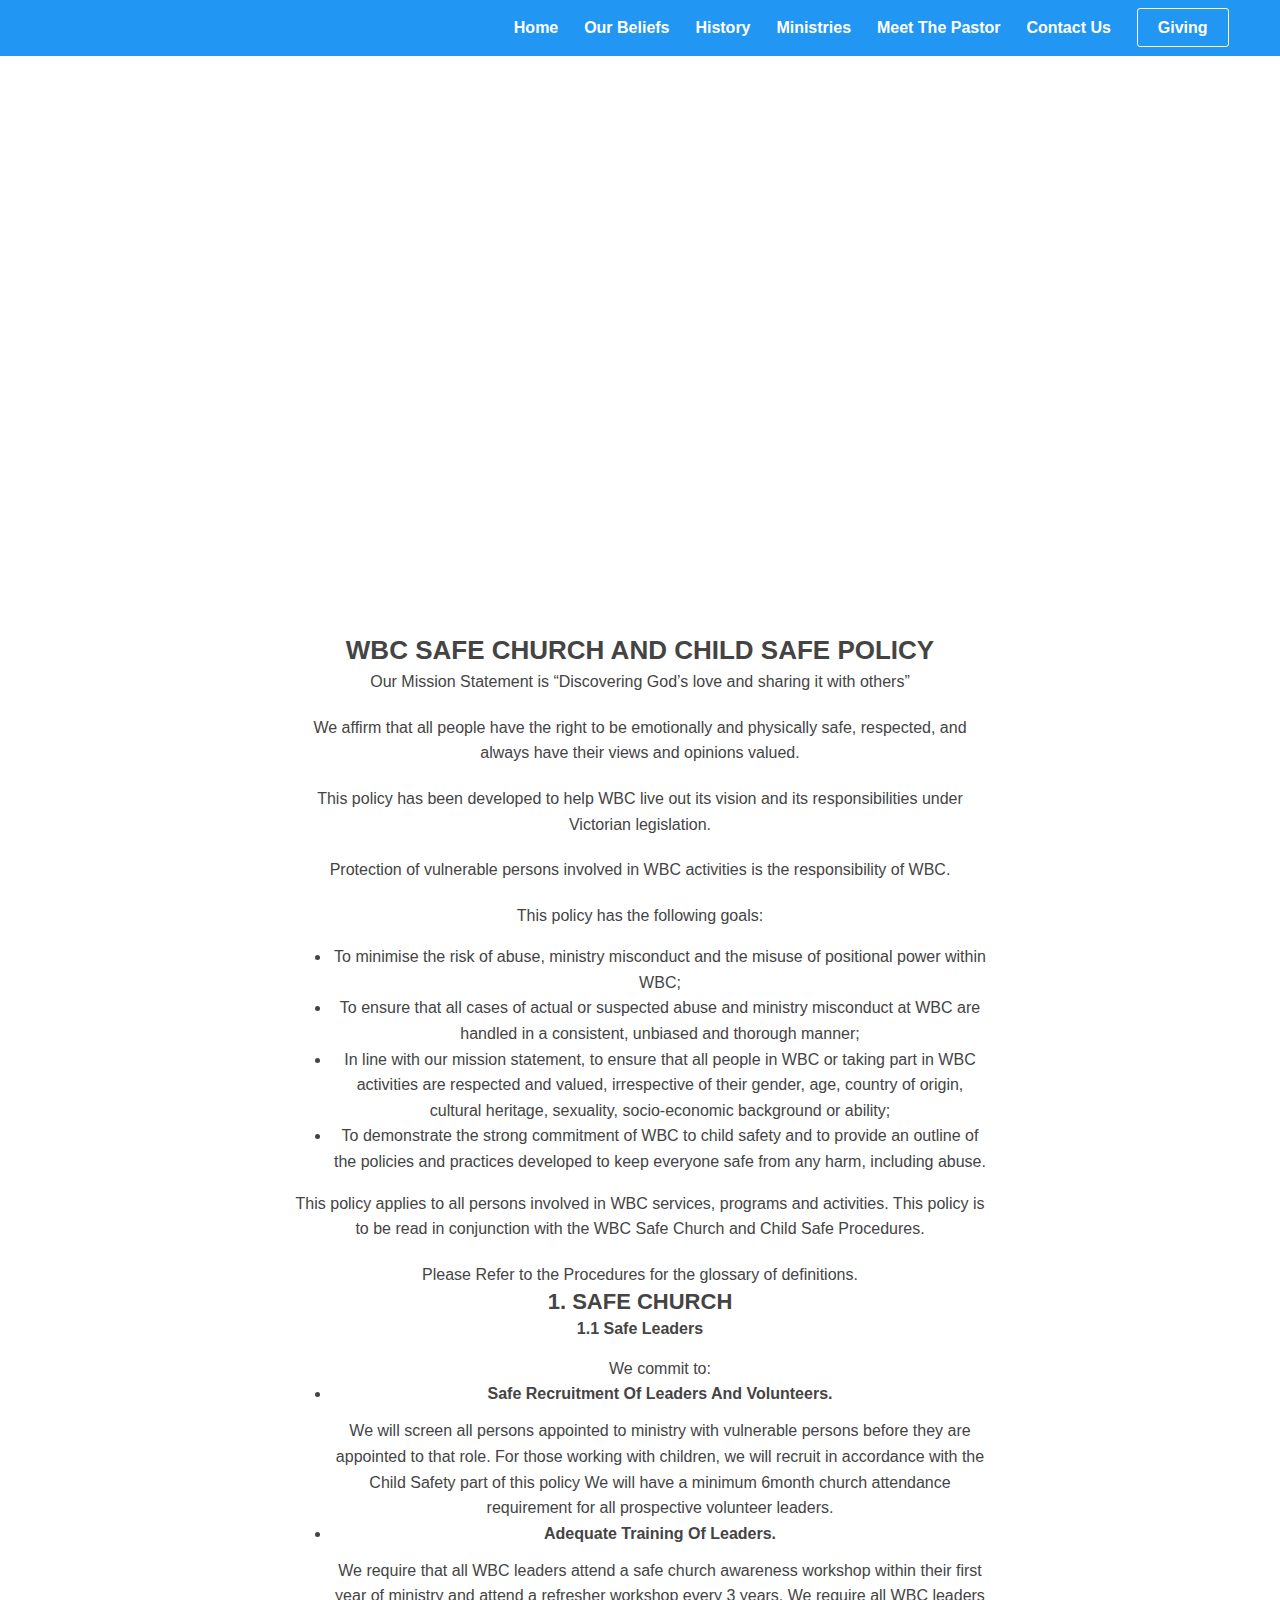
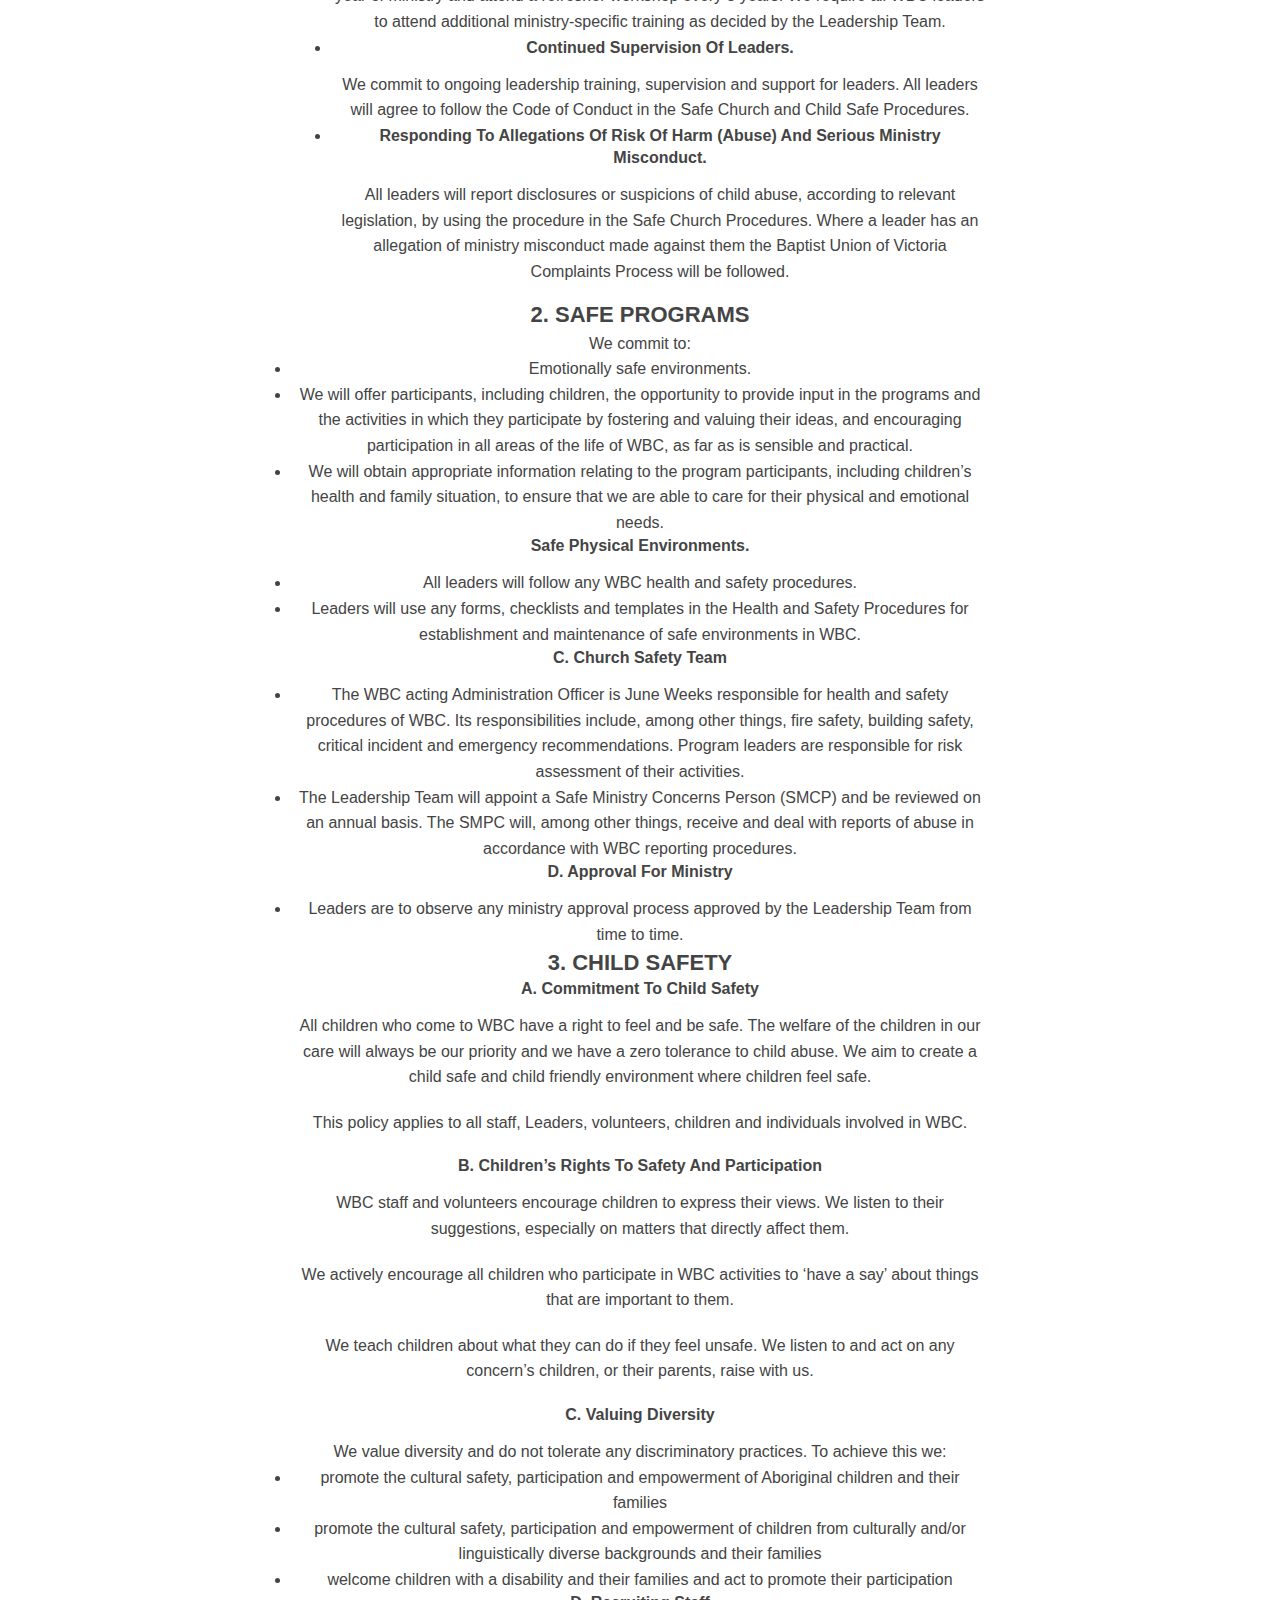
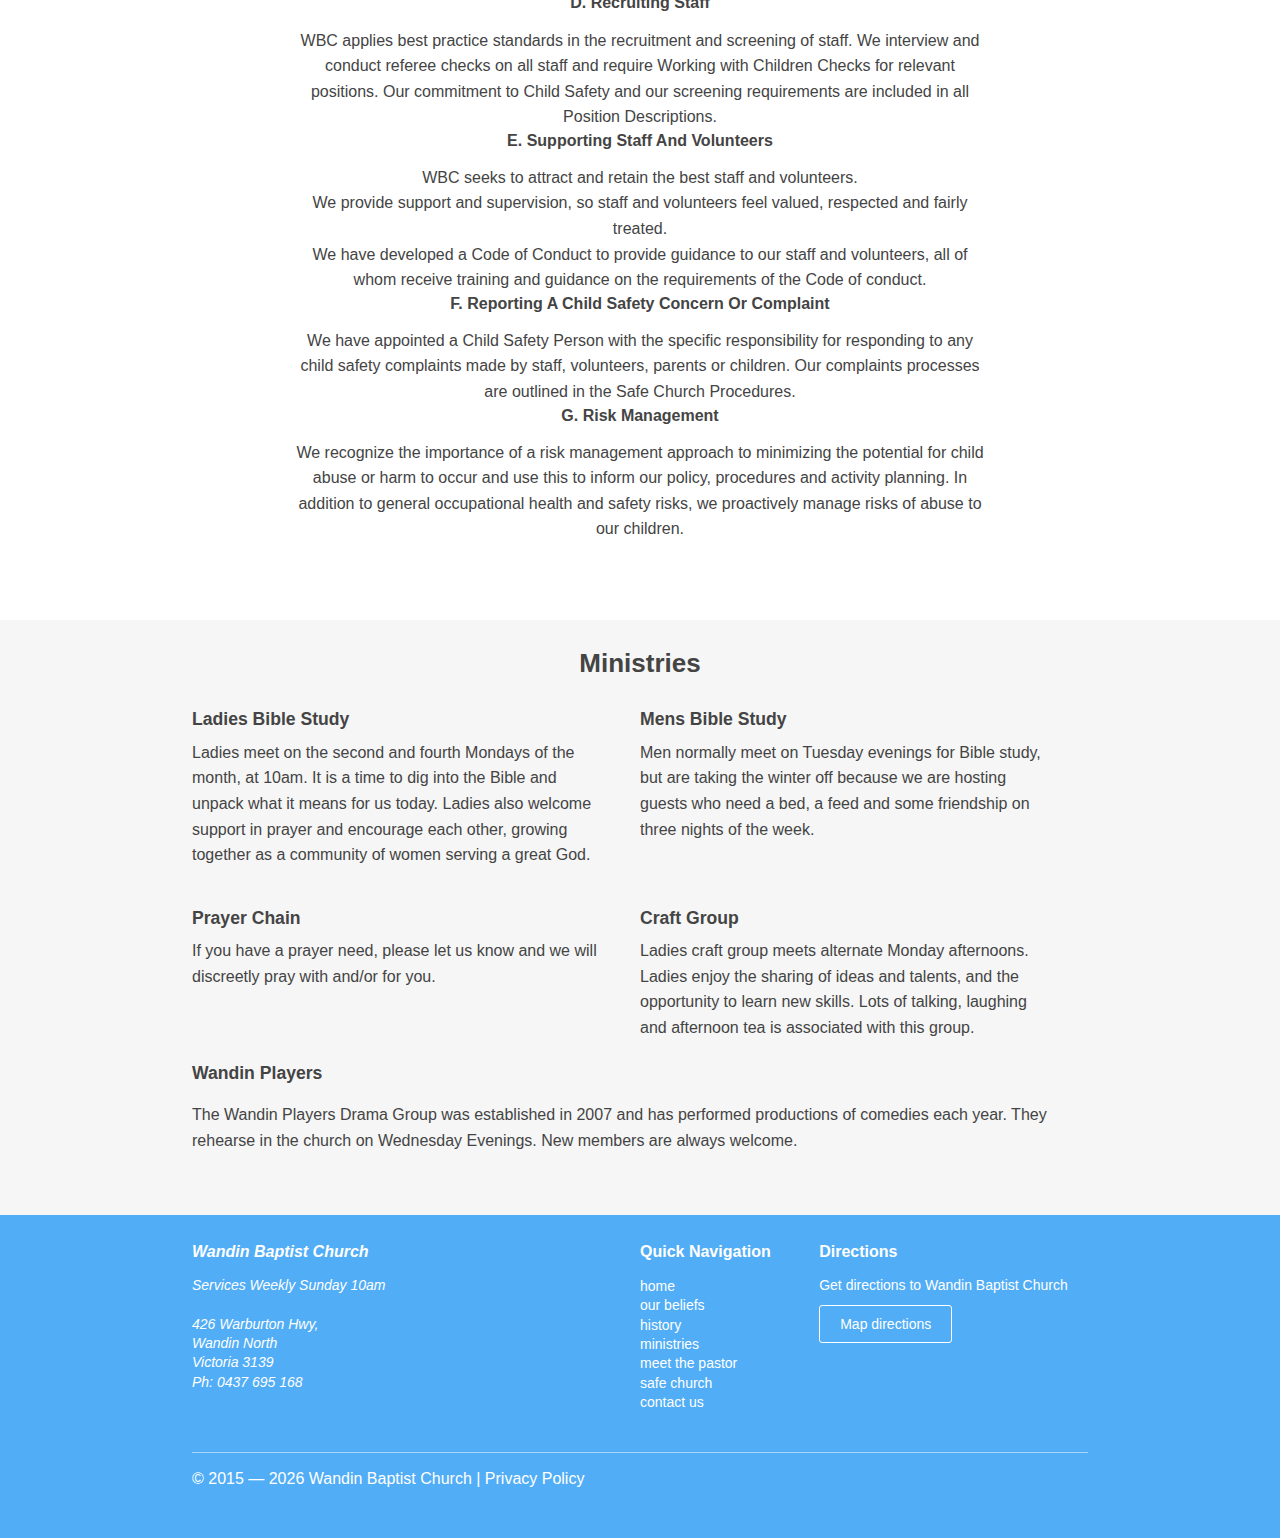
==== commit 6310088e: "Update Phone Number and Ministries" ====
--- a/child-safe-policy.html
+++ b/child-safe-policy.html
@@ -309,8 +309,7 @@
         </li>
         <li>
           <h4>mens bible study</h4>
-          <p>Men meet together Tuesday evenings for Bible Study in a relaxed and friendly environment. Studies are
-            designed to encourage application of Bible passages for daily living. Men support and pray for each other.
+          <p>Men normally meet on Tuesday evenings for Bible study, but are taking the winter off because we are hosting guests who need a bed, a feed and some friendship on three nights of the week.
           </p>
         </li>
 
@@ -345,7 +344,7 @@
           426 Warburton Hwy,<br />
           Wandin North<br />
           Victoria 3139<br />
-          Ph: 5964 4131
+          Ph: 0437 695 168
         </p>
 
       </address>
--- a/assets/css/main.css
+++ b/assets/css/main.css
@@ -819,4 +819,12 @@
         display: inline-block;
         margin-top: 1rem;
     }
+}
+
+.email a {
+    color: black;
+}
+
+.email a:hover  {
+    text-decoration: underline;
 }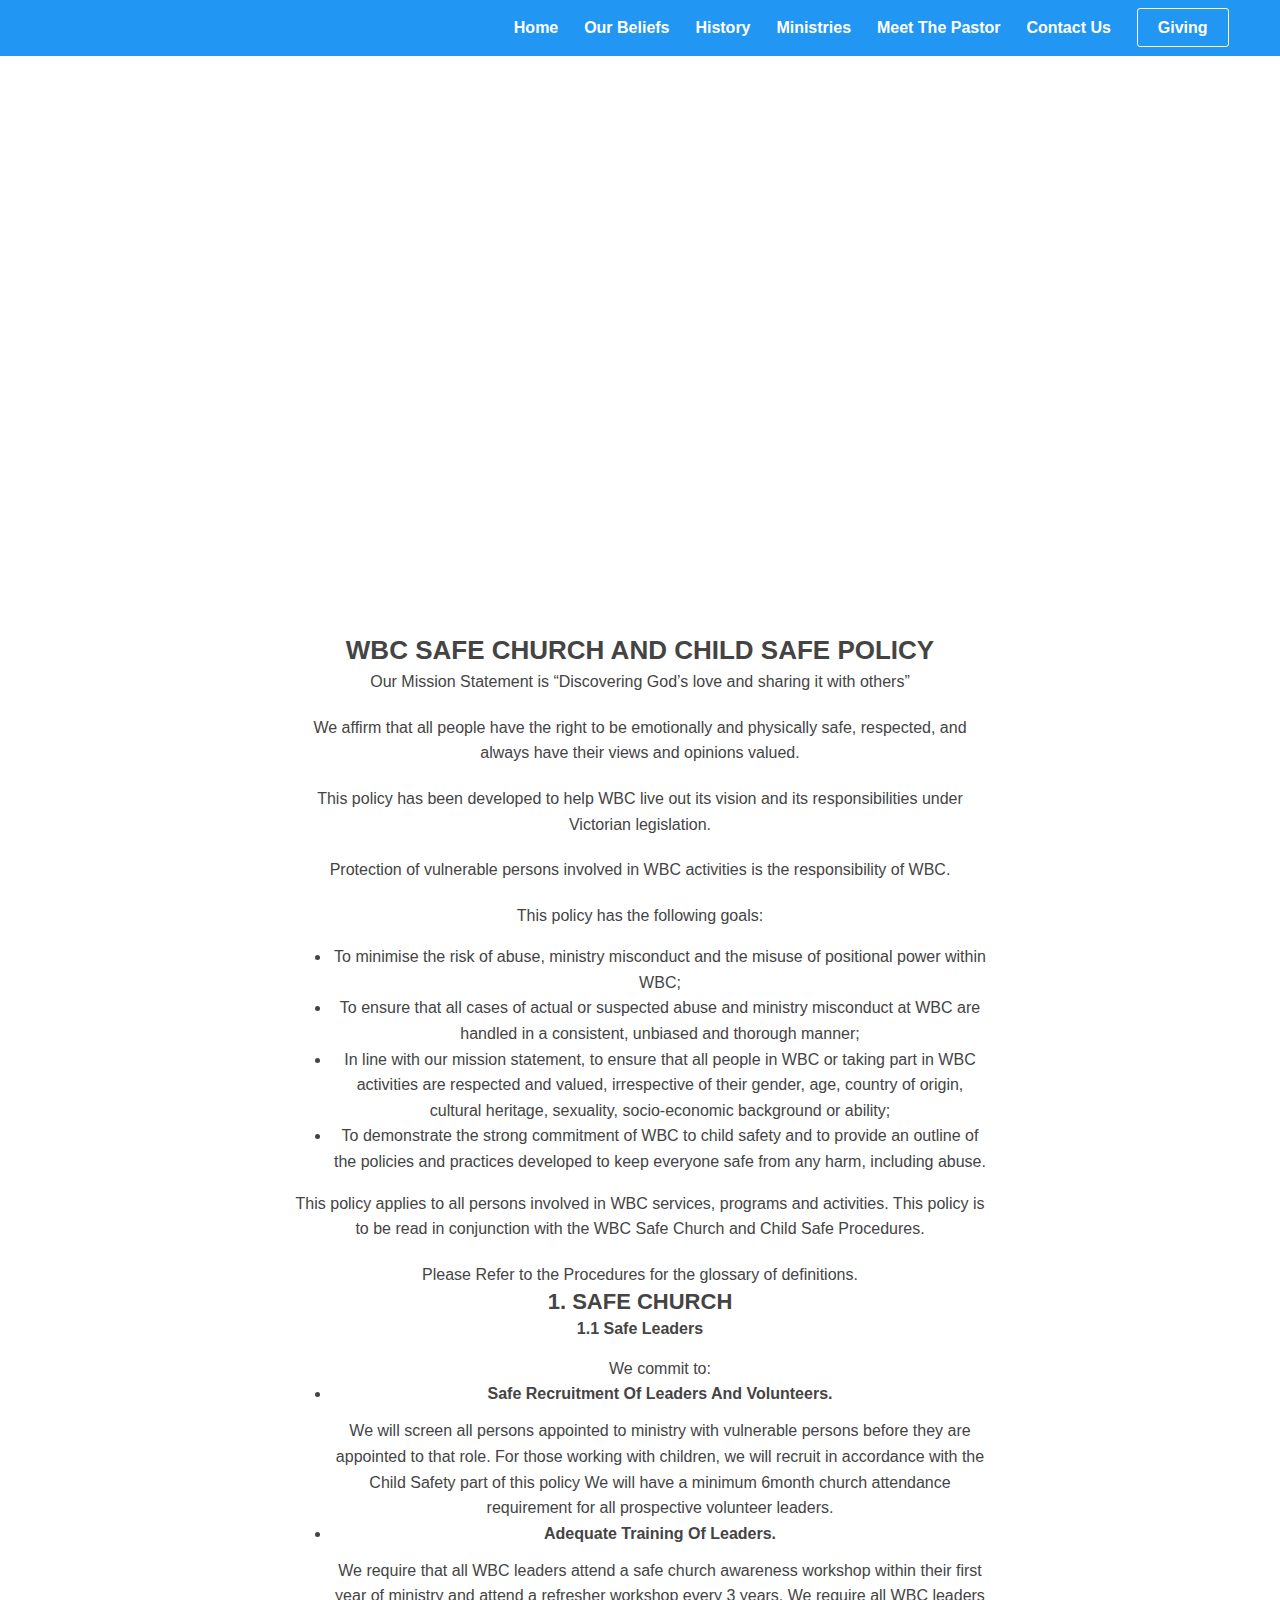
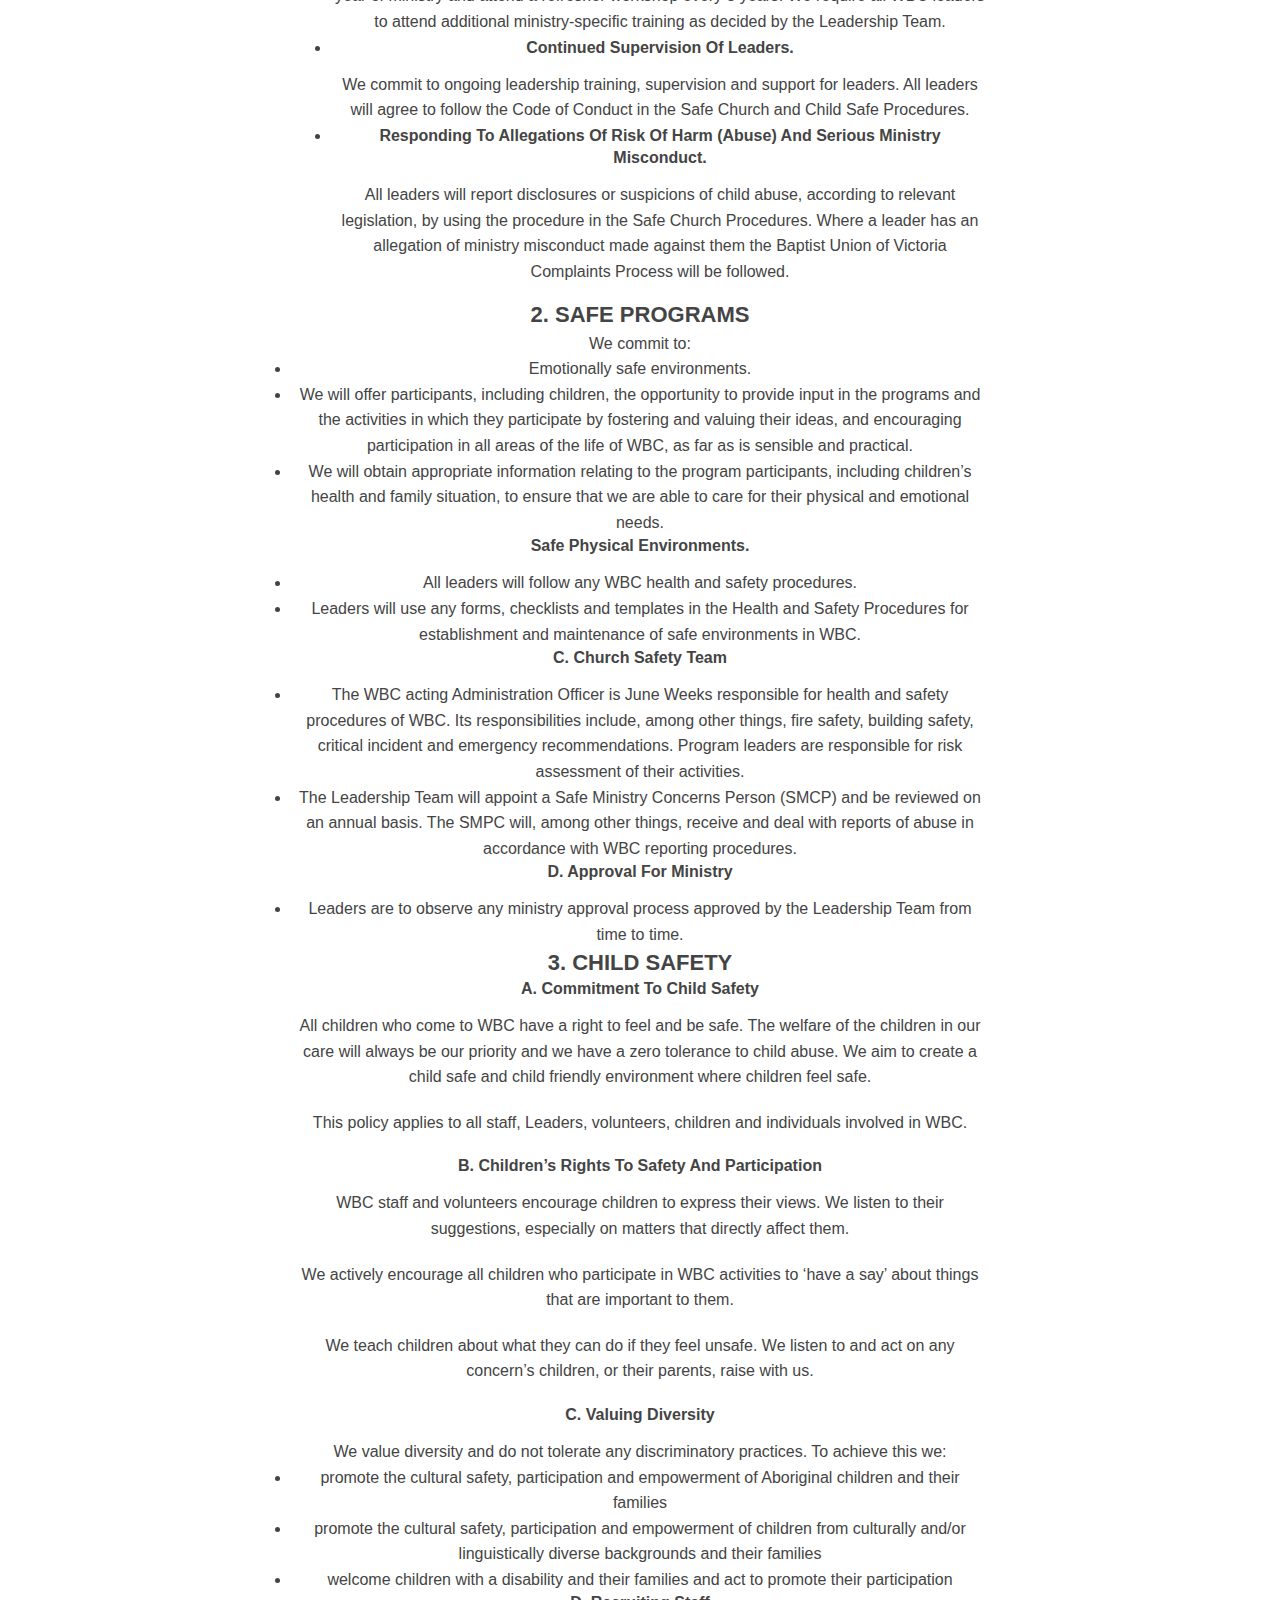
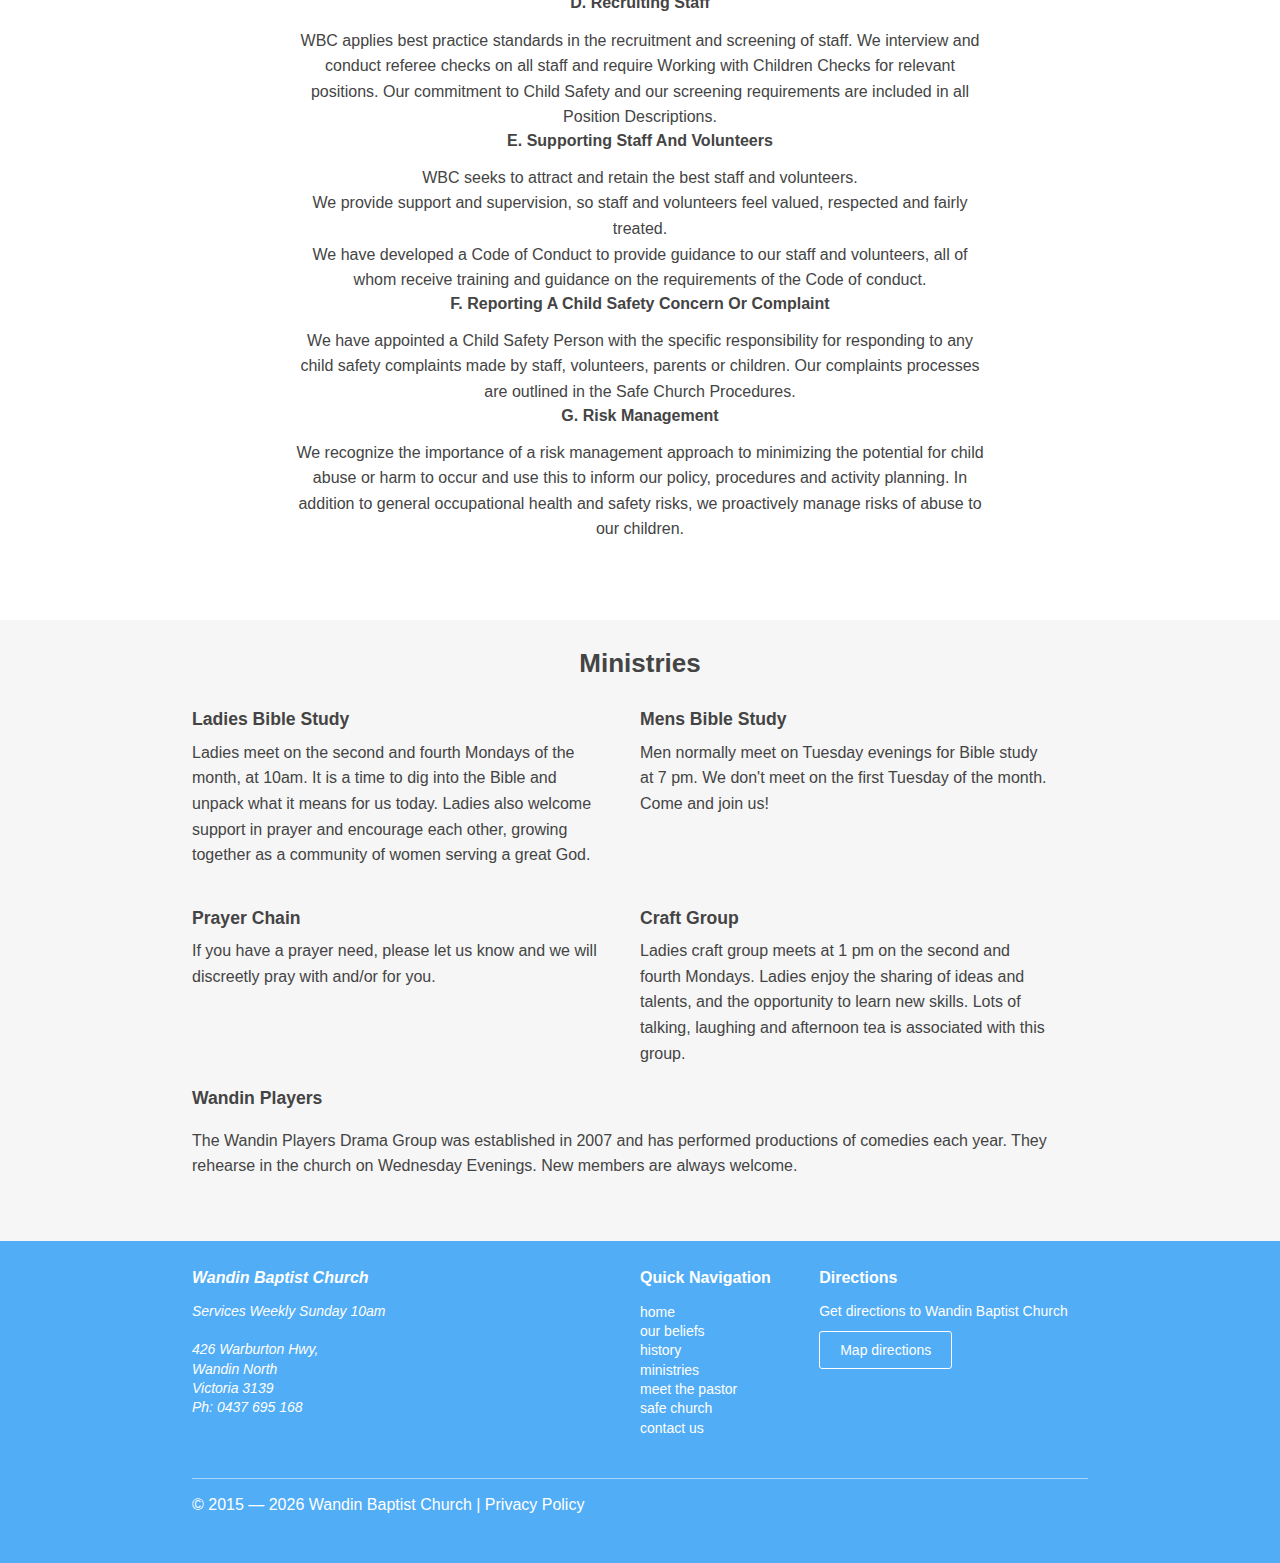
==== commit a47590b3: "Updated Craft Group and Men's Bible Studies Info" ====
--- a/child-safe-policy.html
+++ b/child-safe-policy.html
@@ -309,7 +309,7 @@
         </li>
         <li>
           <h4>mens bible study</h4>
-          <p>Men normally meet on Tuesday evenings for Bible study, but are taking the winter off because we are hosting guests who need a bed, a feed and some friendship on three nights of the week.
+          <p>Men normally meet on Tuesday evenings for Bible study at 7 pm. We don't meet on the first Tuesday of the month. Come and join us!</p>
           </p>
         </li>
 
@@ -319,10 +319,7 @@
         </li>
         <li>
           <h4>craft group</h4>
-          <p>Ladies craft group meets alternate Monday afternoons. Ladies enjoy the sharing of ideas and talents, and
-            the opportunity to learn new skills. Lots of talking, laughing and afternoon tea is associated with this
-            group.
-          </p>
+          <p>Ladies craft group meets at 1 pm on the second and fourth Mondays. Ladies enjoy the sharing of ideas and talents, and the opportunity to learn new skills. Lots of talking, laughing and afternoon tea is associated with this group.</p>
         </li>
         <li>
           <h4>wandin players</h4>
